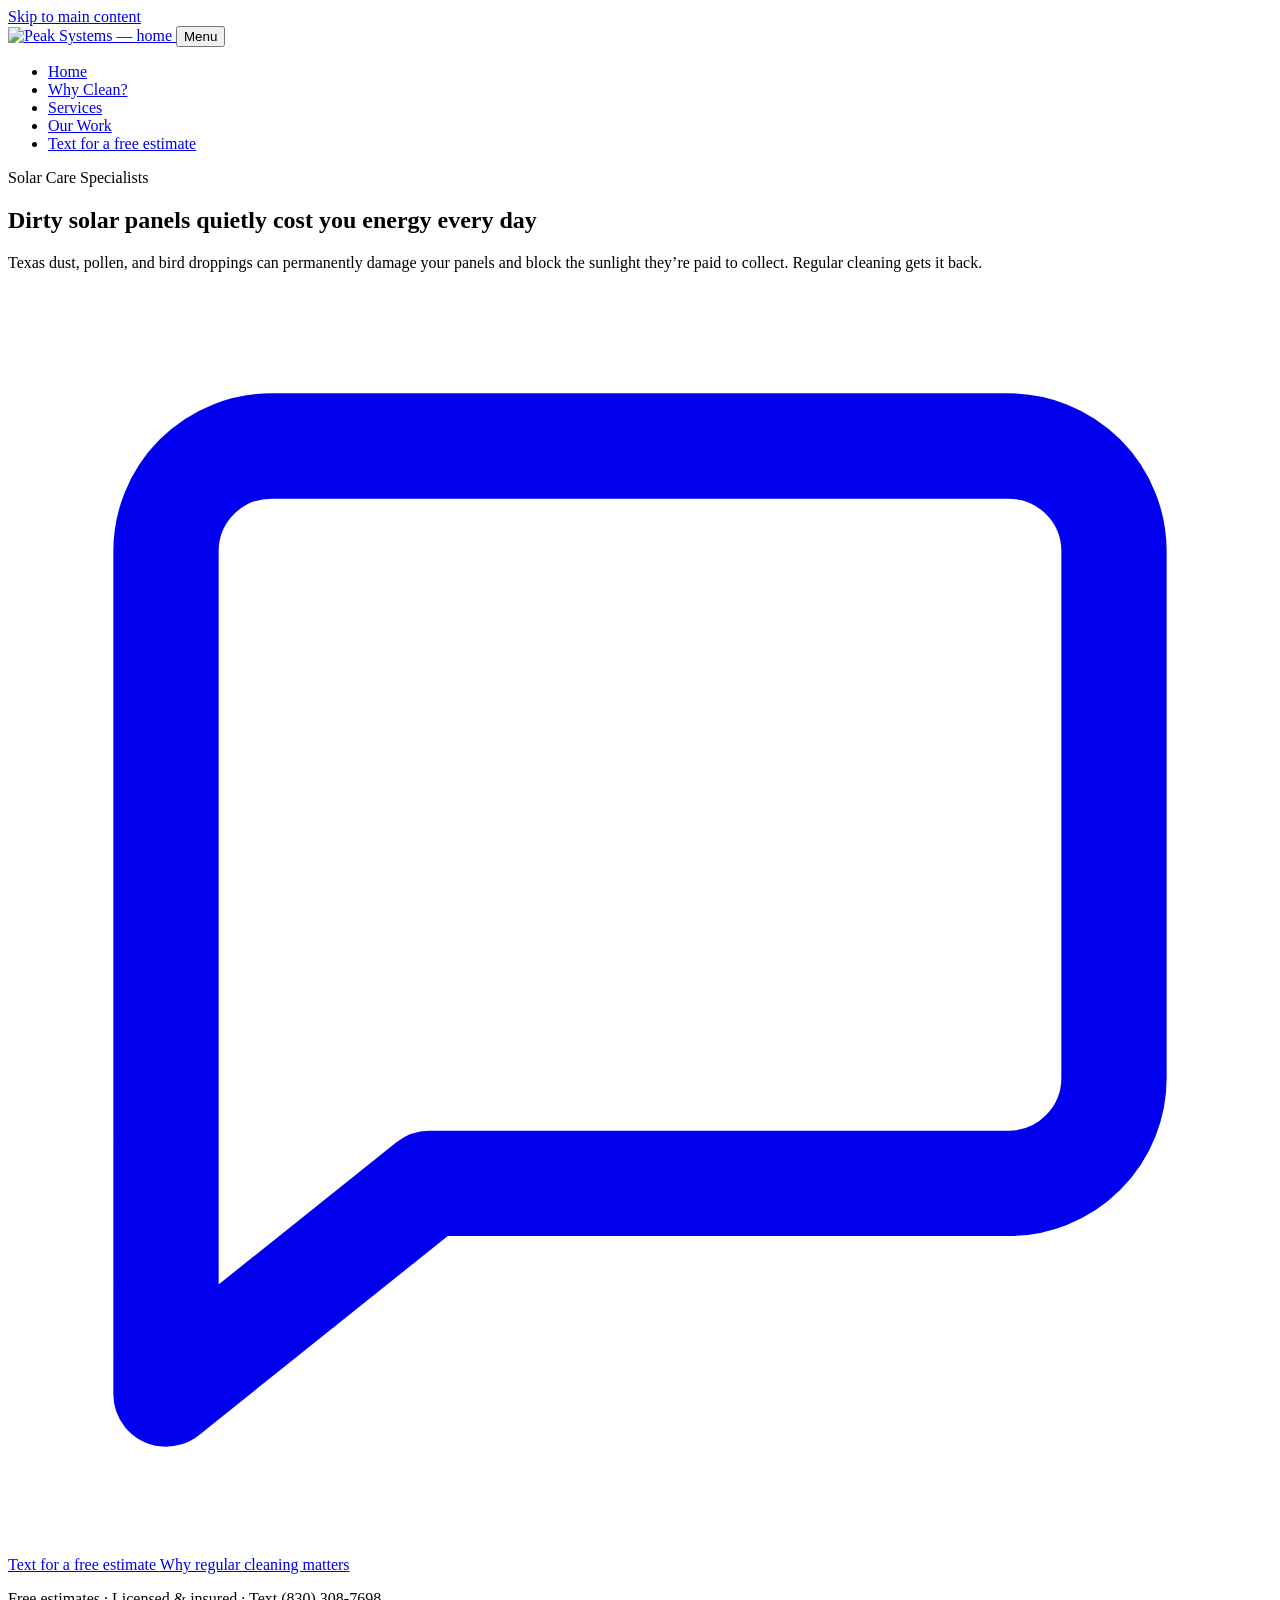
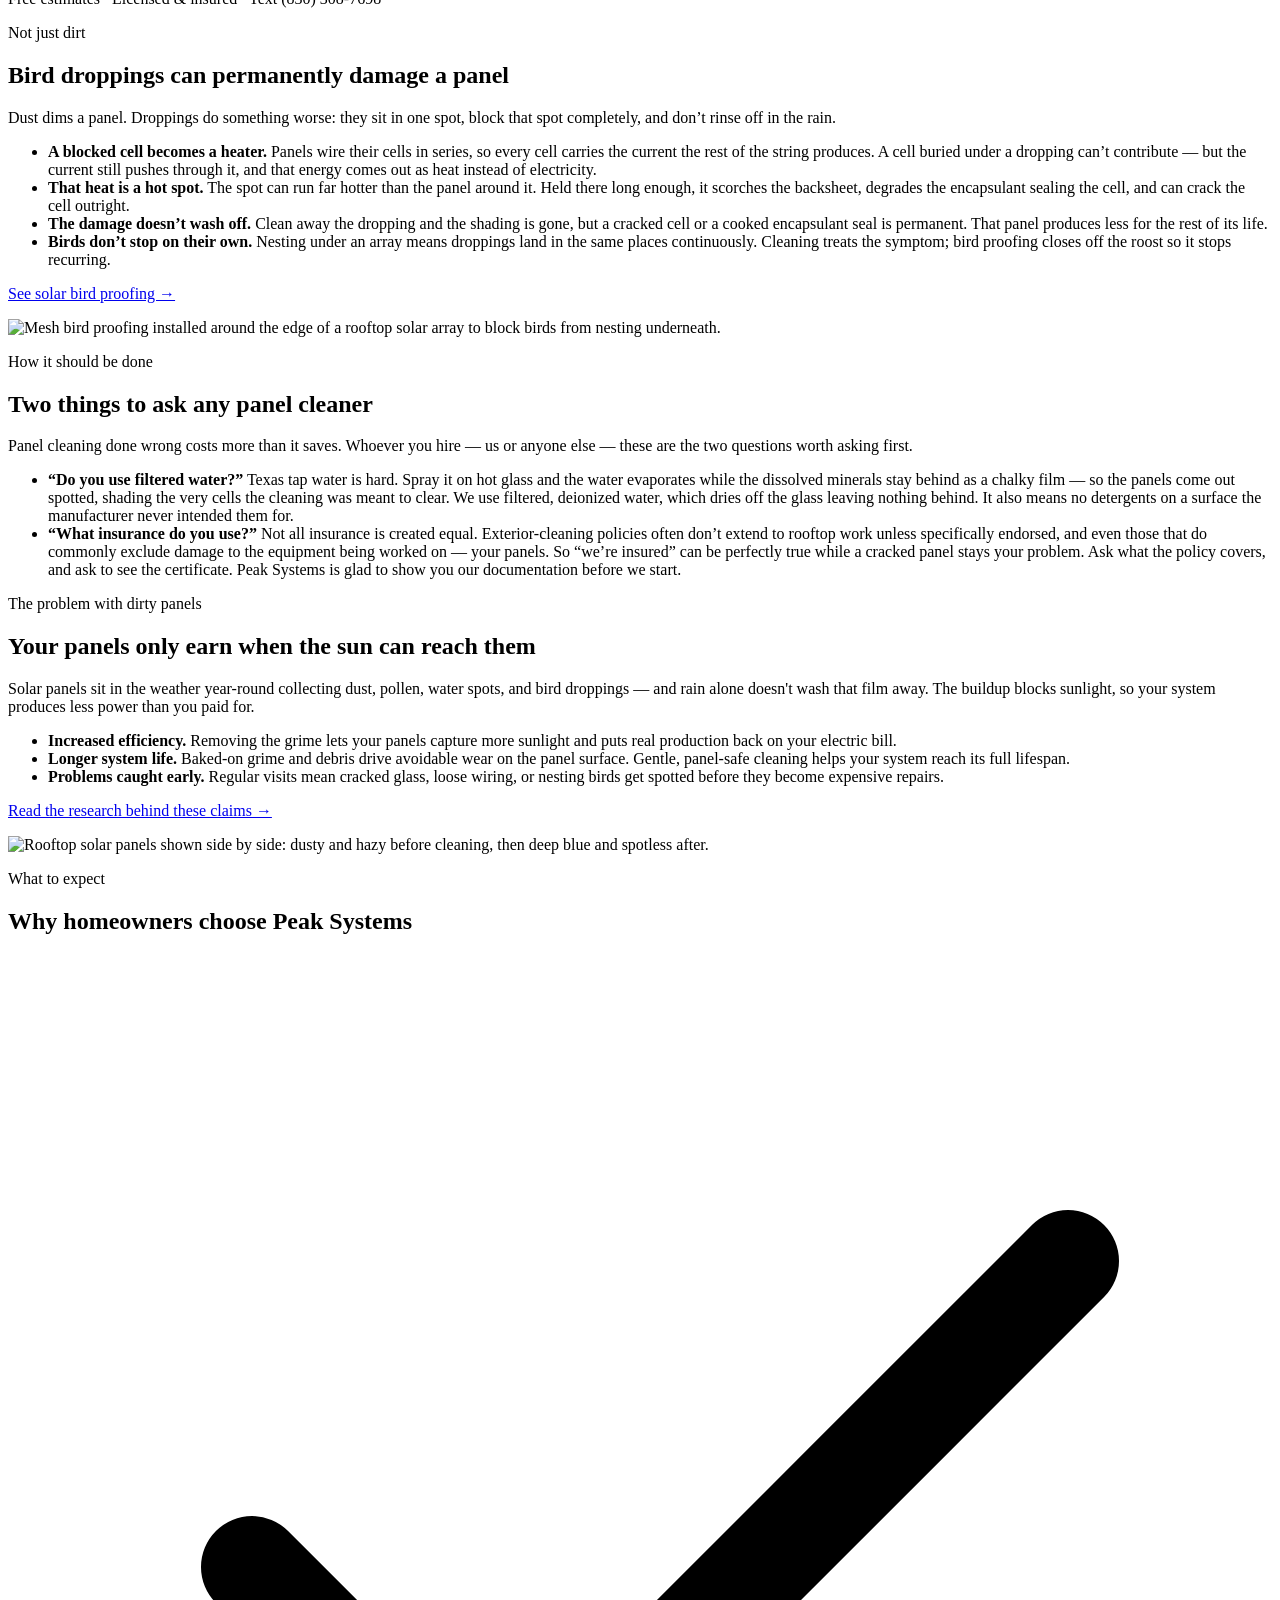
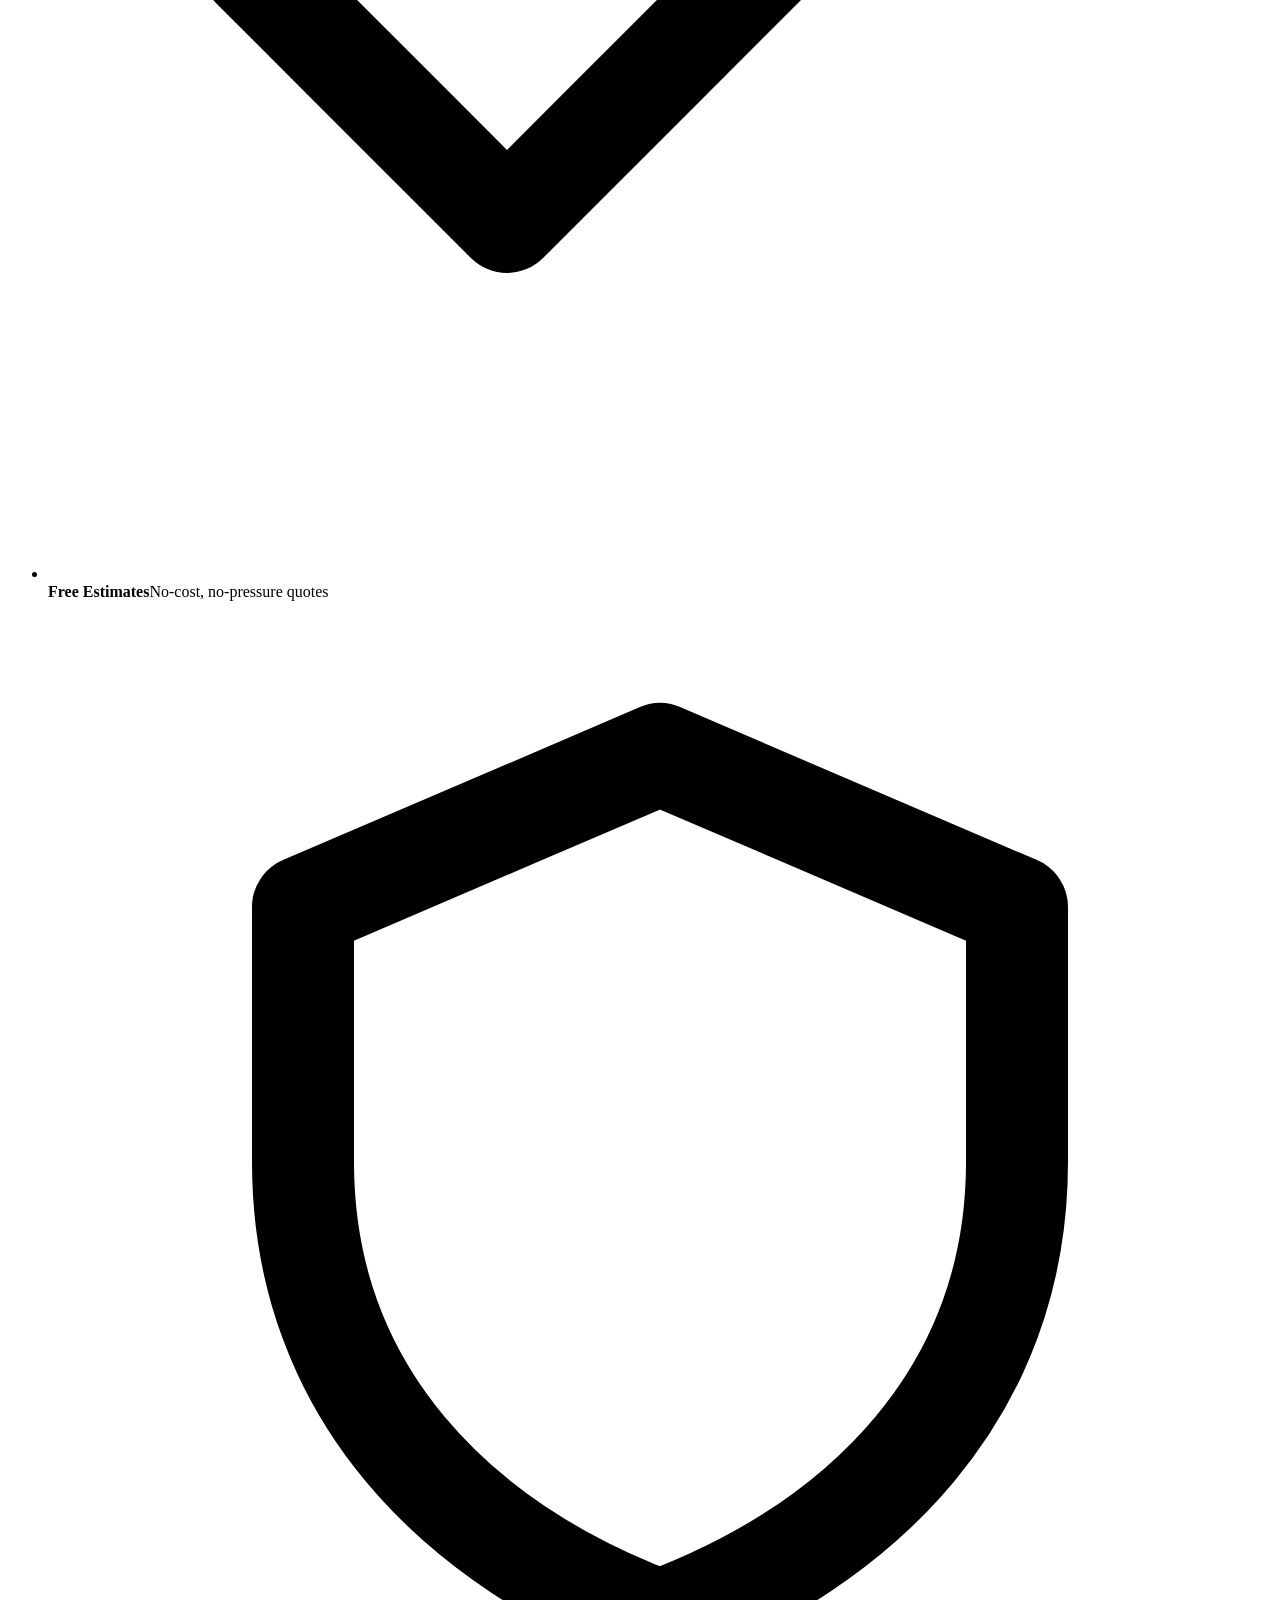
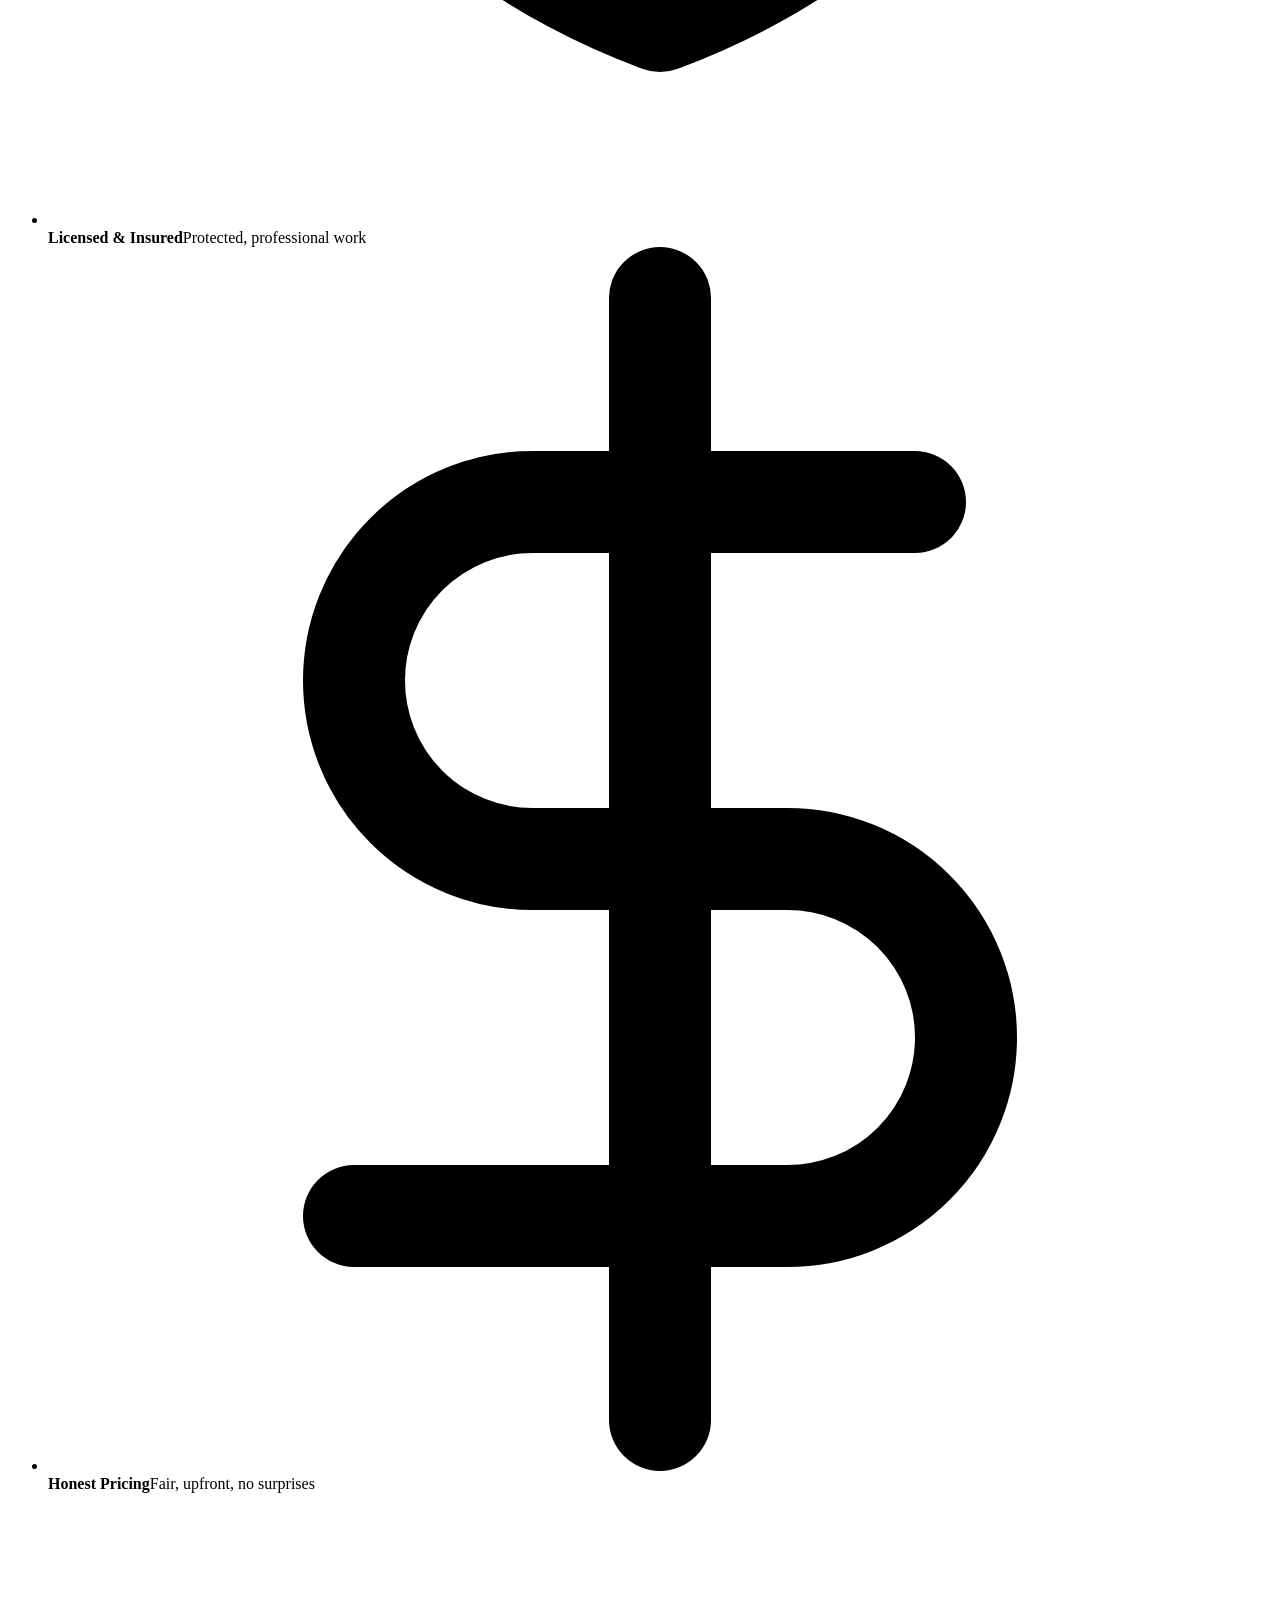
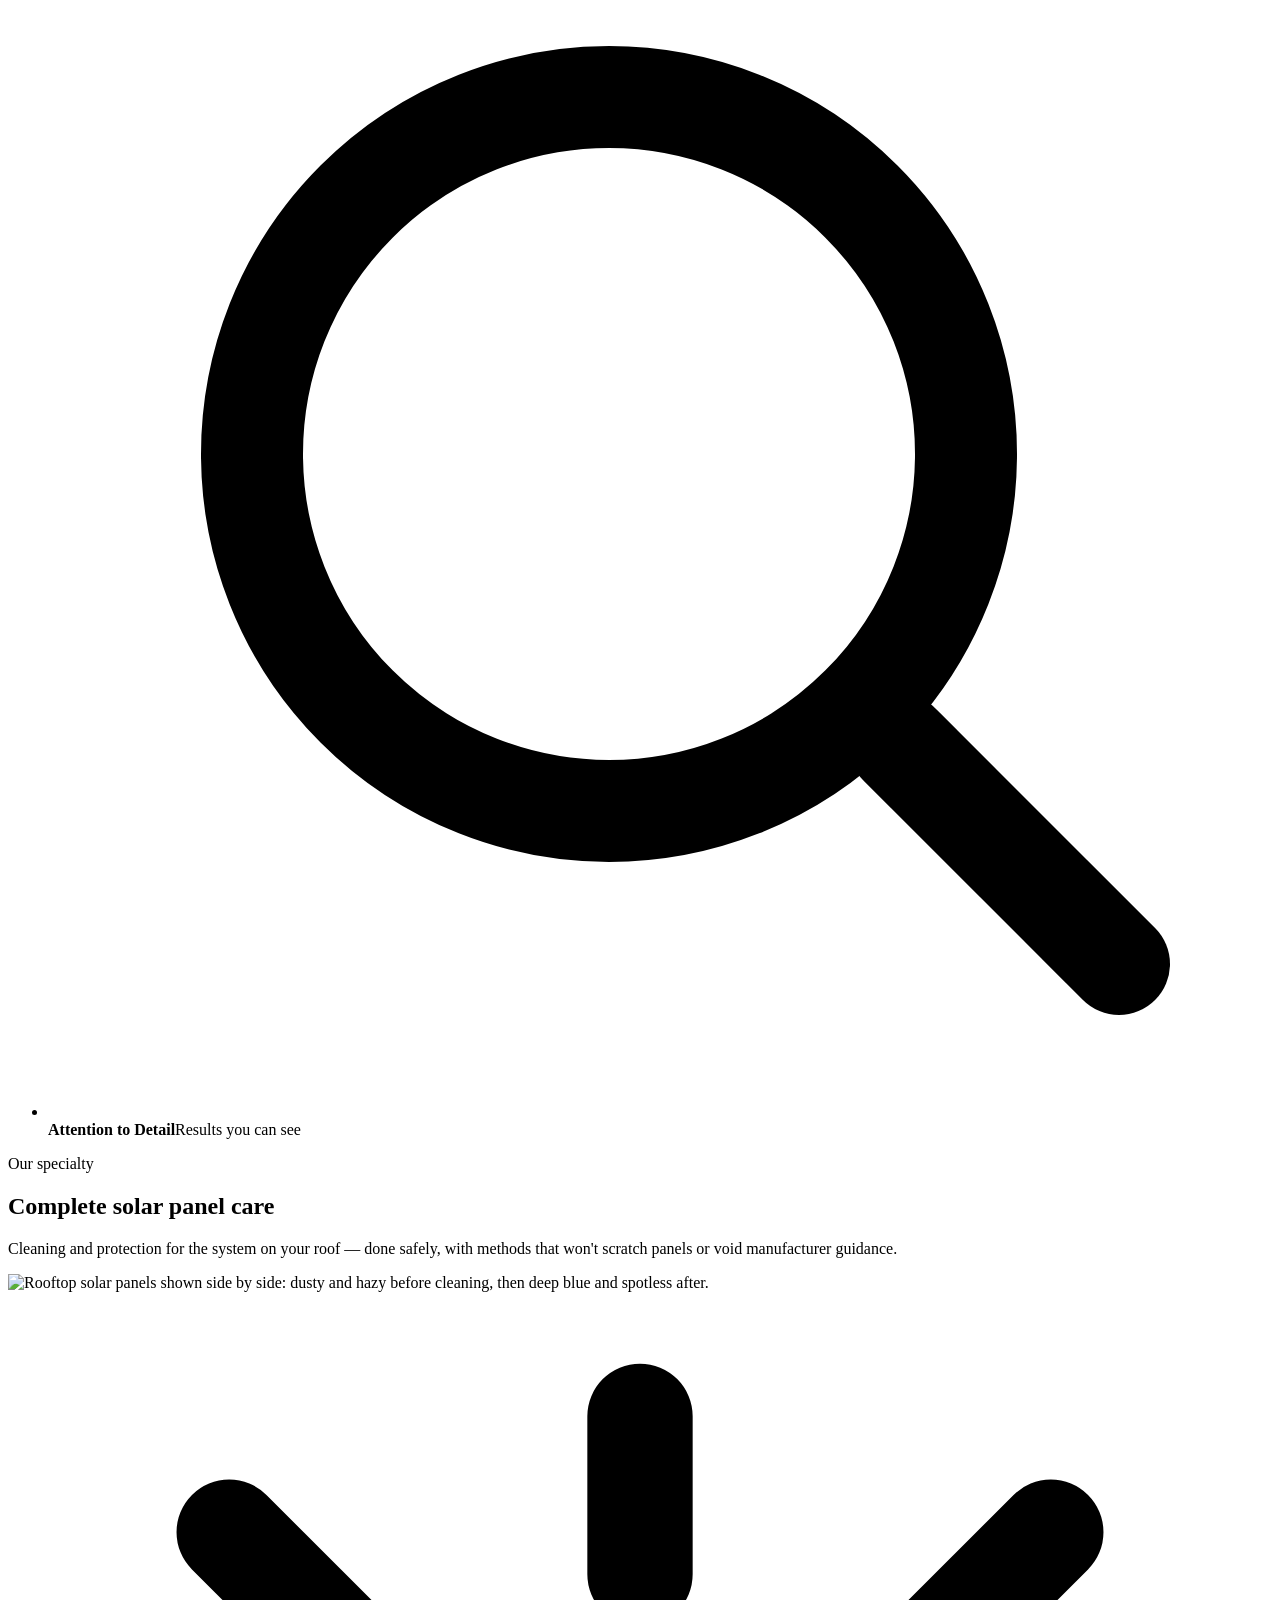
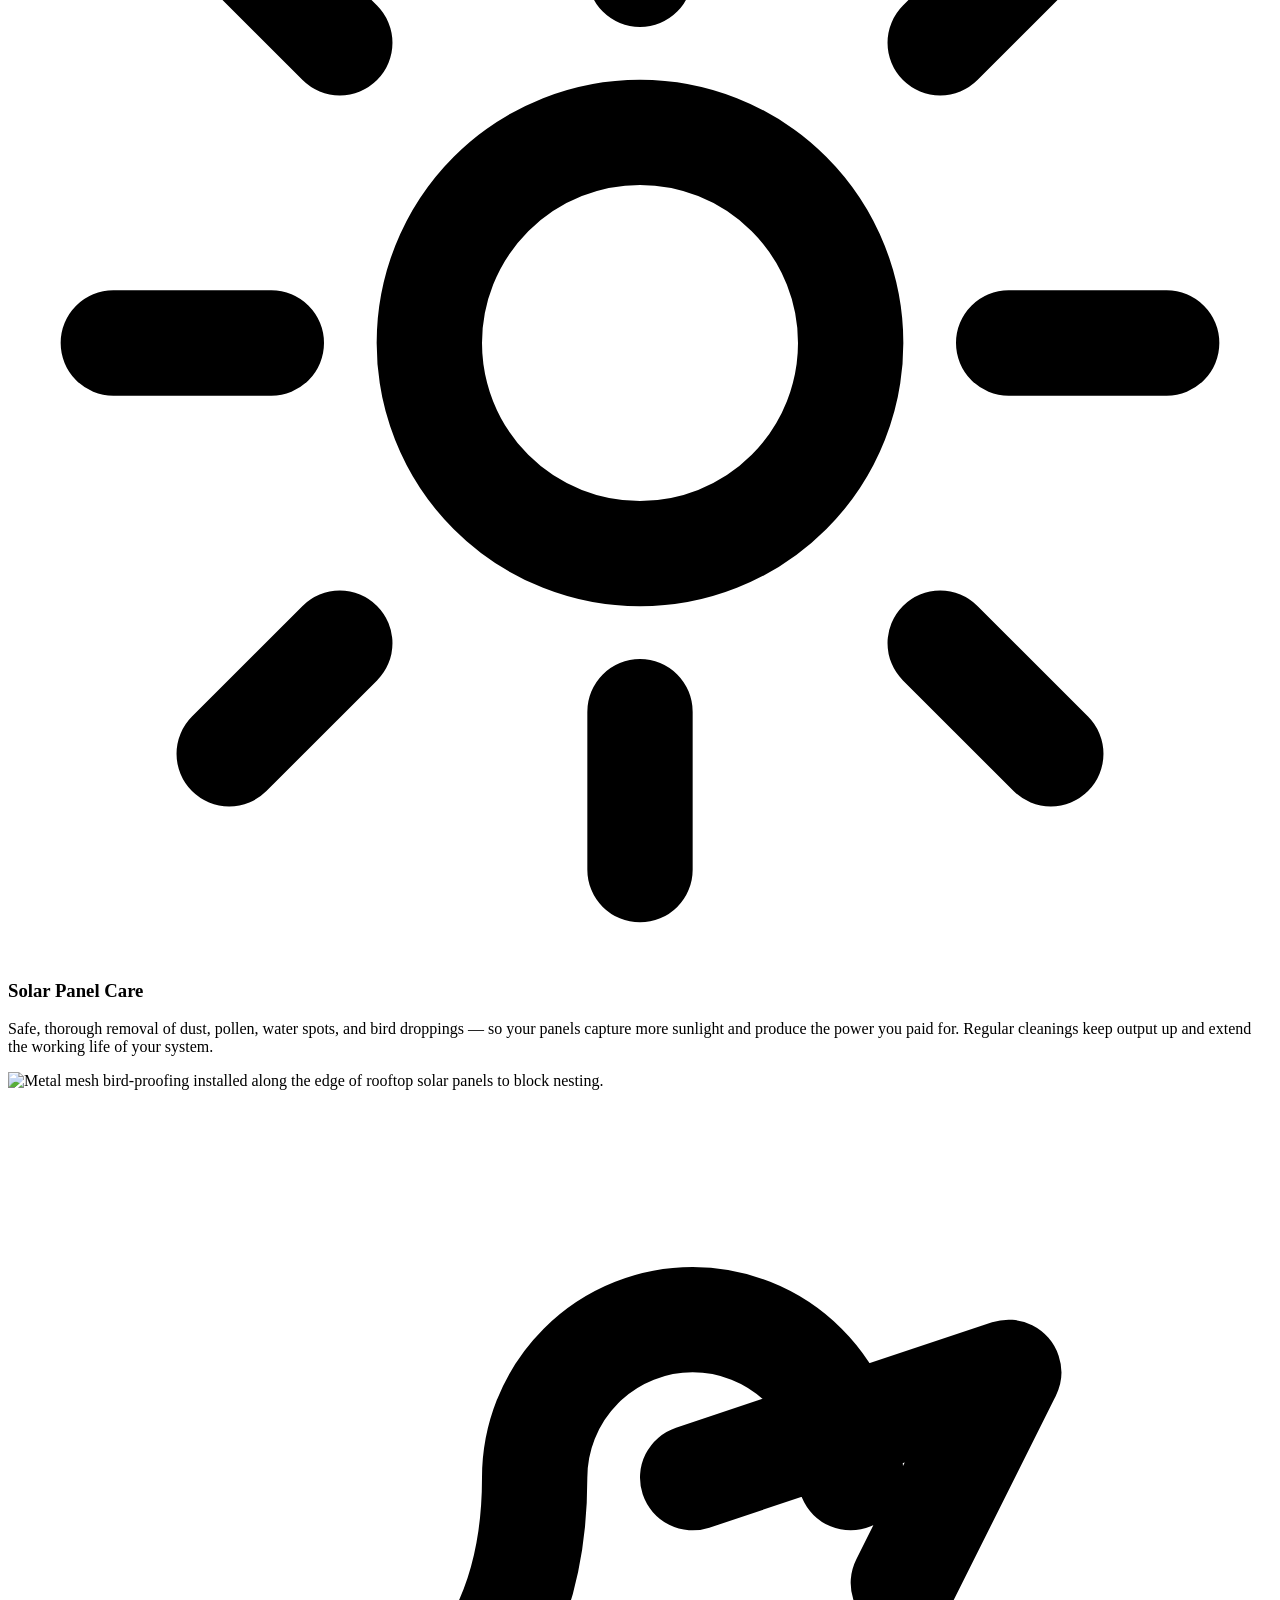
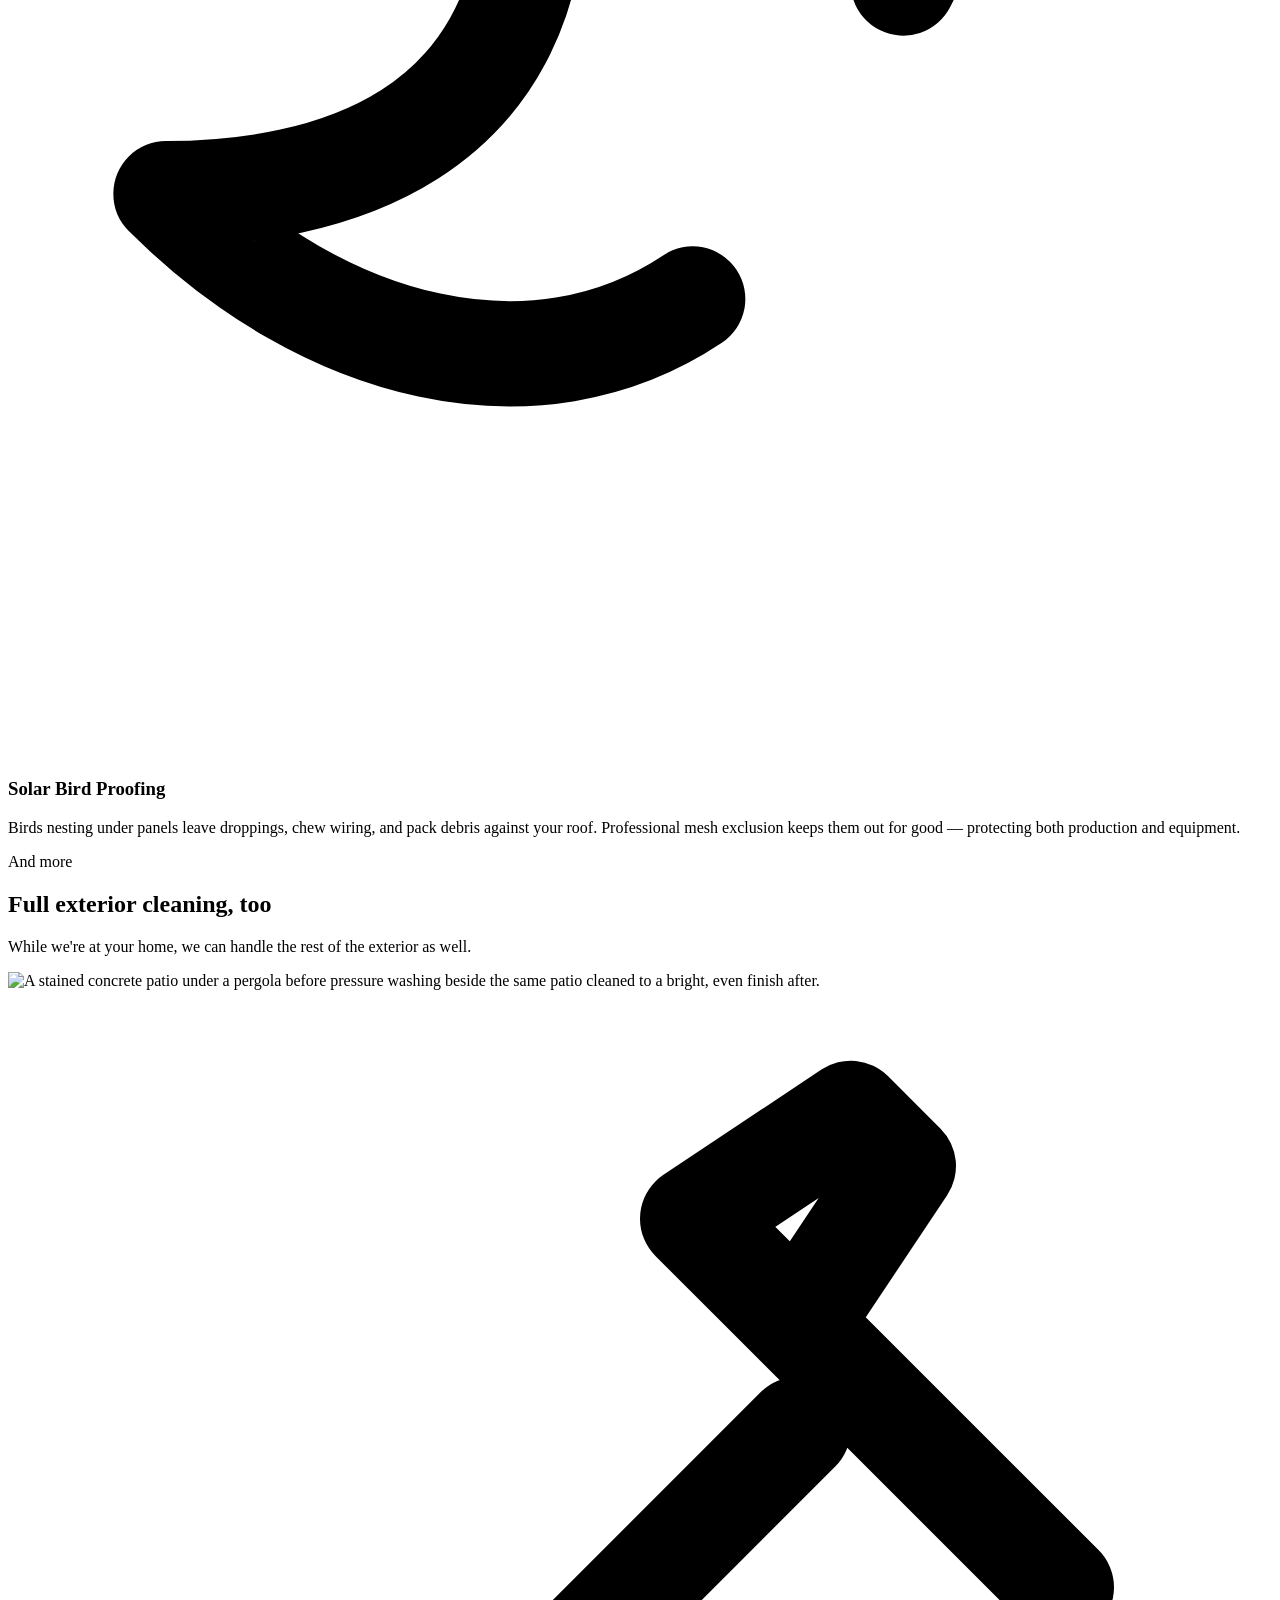
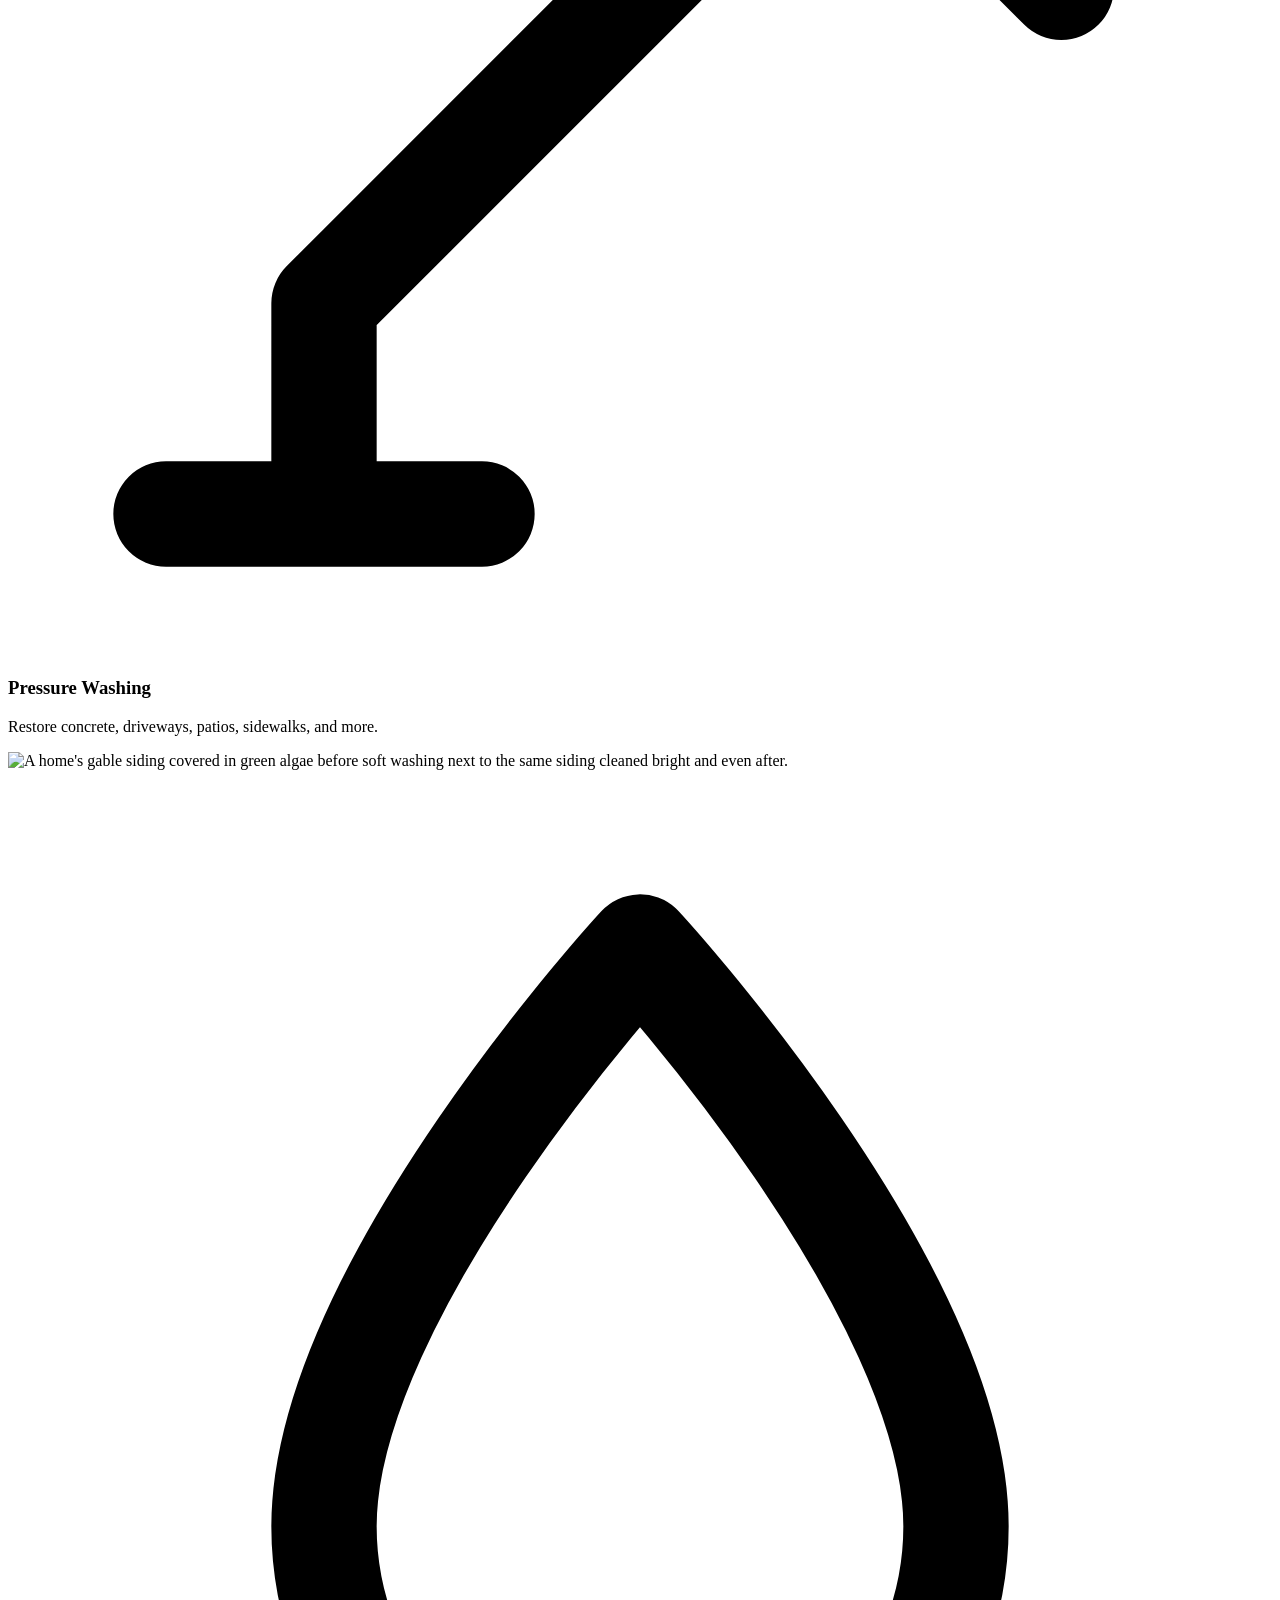
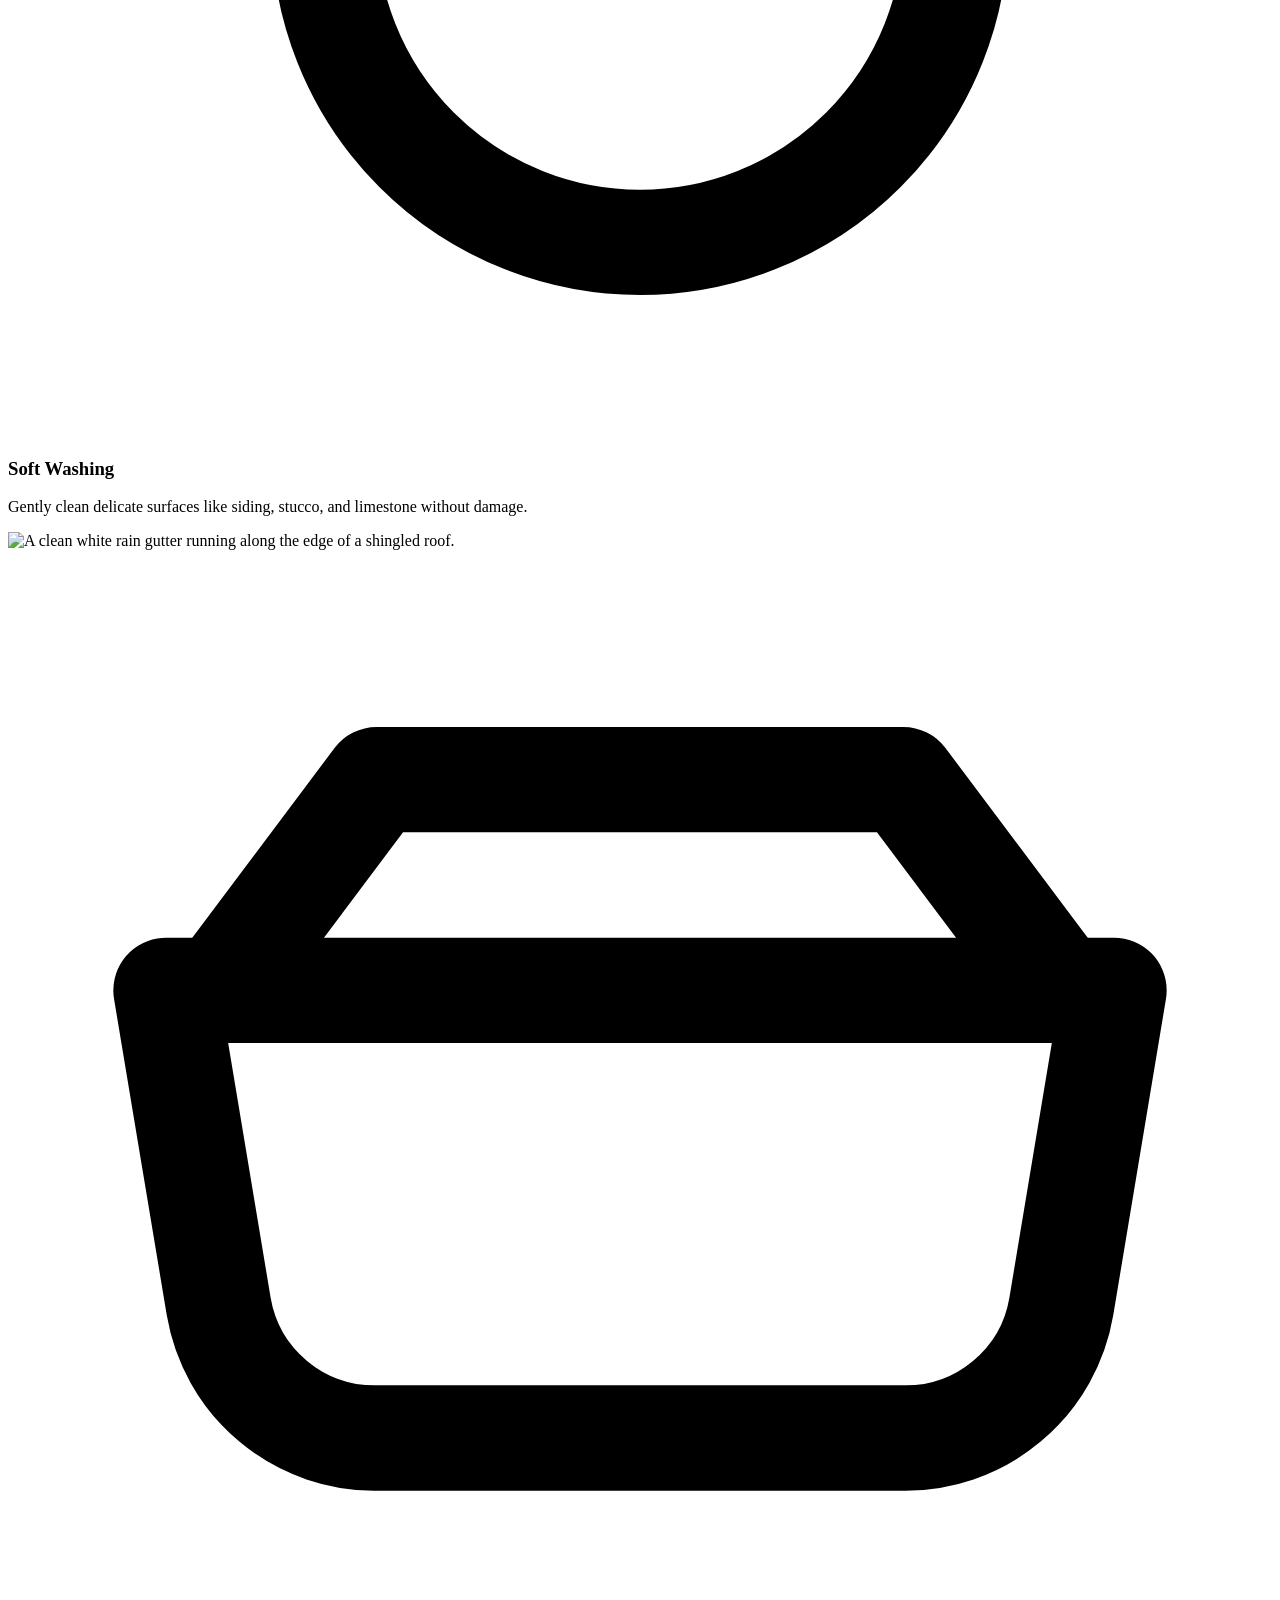
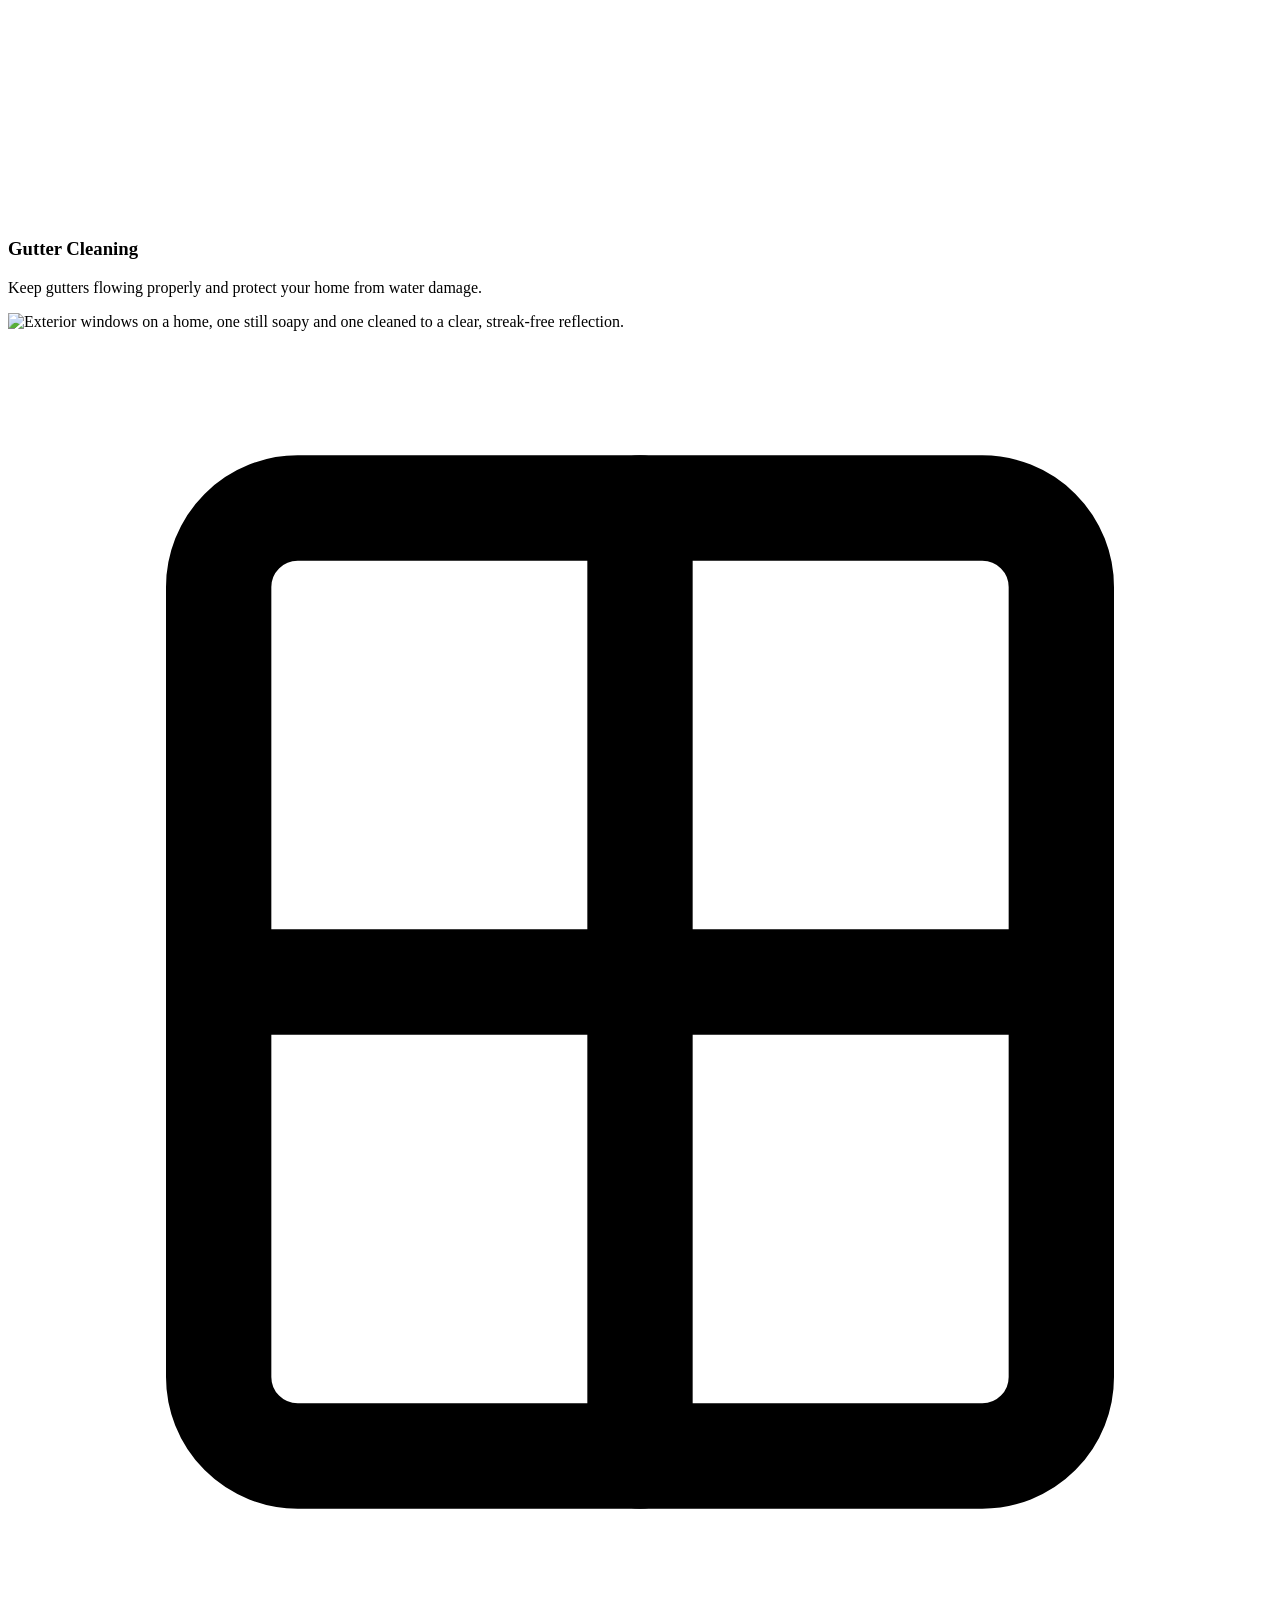
==== site/index.html @ c3fd81f8 "Soften the insurance close to an offer of documentation" ====
<!DOCTYPE html>
<html lang="en">
<head>
  <meta charset="utf-8">
  <meta name="viewport" content="width=device-width, initial-scale=1">
  <title>Peak Systems | Solar Panel Cleaning in New Braunfels, TX</title>
  <meta name="description" content="Professional solar panel cleaning in New Braunfels, TX. Regular cleaning restores lost energy production and helps your system last longer. Solar bird proofing, pressure washing, and full exterior cleaning also available. Free estimates — licensed and insured.">
  <link rel="canonical" href="https://peaksystemstx.com/">

  <!-- Social sharing preview -->
  <meta property="og:type" content="website">
  <meta property="og:title" content="Peak Systems | Solar Panel Cleaning in New Braunfels, TX">
  <meta property="og:description" content="Solar panel cleaning that restores lost energy production and protects your system — plus pressure washing and full exterior cleaning. Free estimates — licensed and insured.">
  <meta property="og:url" content="https://peaksystemstx.com/">
  <meta property="og:image" content="https://peaksystemstx.com/images/og-cover.jpg">
  <meta name="twitter:card" content="summary_large_image">

  <link rel="icon" href="/favicon.svg" type="image/svg+xml">
  <link rel="apple-touch-icon" href="/favicon.svg">
  <meta name="theme-color" content="#0f2c52">

  <link rel="stylesheet" href="/css/styles.css">

  <!-- Tells Google this is a local business (helps you show up in local search) -->
  <script type="application/ld+json">
  {
    "@context": "https://schema.org",
    "@type": "HomeAndConstructionBusiness",
    "name": "Peak Systems",
    "url": "https://peaksystemstx.com/",
    "image": "https://peaksystemstx.com/images/og-cover.jpg",
    "telephone": "+1-830-308-7698",
    "email": "PeakSystemsTX@gmail.com",
    "areaServed": "New Braunfels, TX and surrounding communities",
    "address": { "@type": "PostalAddress", "addressLocality": "New Braunfels", "addressRegion": "TX", "addressCountry": "US" },
    "description": "Locally owned solar panel cleaning specialists. Solar panel cleaning and solar bird proofing, plus pressure washing, soft washing, gutter cleaning, and window cleaning.",
    "makesOffer": [
      { "@type": "Offer", "itemOffered": { "@type": "Service", "name": "Solar Panel Cleaning" } },
      { "@type": "Offer", "itemOffered": { "@type": "Service", "name": "Solar Bird Proofing" } },
      { "@type": "Offer", "itemOffered": { "@type": "Service", "name": "Pressure Washing" } },
      { "@type": "Offer", "itemOffered": { "@type": "Service", "name": "Soft Washing" } },
      { "@type": "Offer", "itemOffered": { "@type": "Service", "name": "Gutter Cleaning" } },
      { "@type": "Offer", "itemOffered": { "@type": "Service", "name": "Window Cleaning" } }
    ]
  }
  </script>
</head>
<body>
  <a class="skip-link" href="#main">Skip to main content</a>

  <header class="site-header">
    <div class="container nav">
      <a class="brand-logo" href="/">
        <img class="logo-img" src="/images/peak-logo-horizontal.webp" width="1180" height="234" alt="Peak Systems — home">
      </a>

      <button type="button" class="nav-toggle" aria-expanded="false" aria-controls="primary-nav">
        <span class="bars" aria-hidden="true"><span></span></span>
        <span class="label">Menu</span>
      </button>

      <ul class="nav-links" id="primary-nav">
        <li><a href="/" aria-current="page">Home</a></li>
        <li><a href="/why-clean.html">Why Clean?</a></li>
        <li><a href="/services.html">Services</a></li>
        <li><a href="/work.html">Our Work</a></li>
        <li class="nav-cta"><a class="btn btn--primary" href="sms:+18303087698">Text for a free estimate</a></li>
      </ul>
    </div>
  </header>

  <main id="main">

    <!-- Hero -->
    <section class="hero">
      <div class="container hero-inner">
        <p class="eyebrow eyebrow--light">Solar Care Specialists</p>
        <h1>Dirty solar panels quietly cost you energy every day</h1>
        <p>Texas dust, pollen, and bird droppings can permanently damage your panels and block the sunlight they&rsquo;re paid to collect. Regular cleaning gets it back.</p>
        <div class="btn-row">
          <a class="btn btn--primary btn--lg" href="sms:+18303087698">
            <svg class="ico" viewBox="0 0 24 24" fill="none" stroke="currentColor" stroke-width="2" aria-hidden="true"><path d="M21 15a2 2 0 0 1-2 2H8l-5 4V5a2 2 0 0 1 2-2h14a2 2 0 0 1 2 2z" stroke-linecap="round" stroke-linejoin="round"/></svg>
            Text for a free estimate
          </a>
          <a class="btn btn--on-dark btn--lg" href="#why-clean">Why regular cleaning matters</a>
        </div>
        <p class="fineprint">Free estimates · Licensed &amp; insured<span class="sep"> · </span><span class="tel-line">Text (830) 308-7698</span></p>
      </div>
    </section>

    <!-- Bird droppings and hot spots -->
    <section class="section">
      <div class="container">
        <div class="contact-grid">
          <div class="stack measure">
            <p class="eyebrow">Not just dirt</p>
            <h2>Bird droppings can permanently damage a panel</h2>
            <p class="lead">Dust dims a panel. Droppings do something worse: they sit in one spot, block that spot completely, and don&rsquo;t rinse off in the rain.</p>
            <ul class="reasons">
              <li><b>A blocked cell becomes a heater.</b> Panels wire their cells in series, so every cell carries the current the rest of the string produces. A cell buried under a dropping can&rsquo;t contribute &mdash; but the current still pushes through it, and that energy comes out as heat instead of electricity.</li>
              <li><b>That heat is a hot spot.</b> The spot can run far hotter than the panel around it. Held there long enough, it scorches the backsheet, degrades the encapsulant sealing the cell, and can crack the cell outright.</li>
              <li><b>The damage doesn&rsquo;t wash off.</b> Clean away the dropping and the shading is gone, but a cracked cell or a cooked encapsulant seal is permanent. That panel produces less for the rest of its life.</li>
              <li><b>Birds don&rsquo;t stop on their own.</b> Nesting under an array means droppings land in the same places continuously. Cleaning treats the symptom; bird proofing closes off the roost so it stops recurring.</li>
            </ul>
            <p class="mt-2"><a href="/services.html">See solar bird proofing &rarr;</a></p>
          </div>
          <div class="hide-sm">
            <img class="img-card" src="/images/solar-bird-proofing.webp" width="1320" height="975" loading="lazy"
                 alt="Mesh bird proofing installed around the edge of a rooftop solar array to block birds from nesting underneath.">
          </div>
        </div>
      </div>
    </section>

    <!-- How it should be done: filtered water and insurance -->
    <section class="section section--tint">
      <div class="container">
        <div class="section-head center">
          <p class="eyebrow">How it should be done</p>
          <h2>Two things to ask any panel cleaner</h2>
          <p class="lead measure">Panel cleaning done wrong costs more than it saves. Whoever you hire &mdash; us or anyone else &mdash; these are the two questions worth asking first.</p>
        </div>
        <div class="narrow">
          <ul class="reasons">
            <li><b>&ldquo;Do you use filtered water?&rdquo;</b> Texas tap water is hard. Spray it on hot glass and the water evaporates while the dissolved minerals stay behind as a chalky film &mdash; so the panels come out spotted, shading the very cells the cleaning was meant to clear. We use filtered, deionized water, which dries off the glass leaving nothing behind. It also means no detergents on a surface the manufacturer never intended them for.</li>
            <li><b>&ldquo;What insurance do you use?&rdquo;</b> Not all insurance is created equal. Exterior-cleaning policies often don&rsquo;t extend to rooftop work unless specifically endorsed, and even those that do commonly exclude damage to the equipment being worked on &mdash; your panels. So &ldquo;we&rsquo;re insured&rdquo; can be perfectly true while a cracked panel stays your problem. Ask what the policy covers, and ask to see the certificate. Peak Systems is glad to show you our documentation before we start.</li>
          </ul>
        </div>
      </div>
    </section>

    <!-- Why regular solar cleaning matters -->
    <section class="section" id="why-clean">
      <div class="container">
        <div class="contact-grid">
          <div class="stack measure">
            <p class="eyebrow">The problem with dirty panels</p>
            <h2>Your panels only earn when the sun can reach them</h2>
            <p class="lead">Solar panels sit in the weather year-round collecting dust, pollen, water spots, and bird droppings — and rain alone doesn't wash that film away. The buildup blocks sunlight, so your system produces less power than you paid for.</p>
            <ul class="reasons">
              <li><b>Increased efficiency.</b> Removing the grime lets your panels capture more sunlight and puts real production back on your electric bill.</li>
              <li><b>Longer system life.</b> Baked-on grime and debris drive avoidable wear on the panel surface. Gentle, panel-safe cleaning helps your system reach its full lifespan.</li>
              <li><b>Problems caught early.</b> Regular visits mean cracked glass, loose wiring, or nesting birds get spotted before they become expensive repairs.</li>
            </ul>
            <p class="mt-2"><a href="/why-clean.html">Read the research behind these claims &rarr;</a></p>
          </div>
          <div class="hide-sm">
            <img class="img-card" src="/images/solar-panel-cleaning.webp" width="1600" height="908" loading="lazy"
                 alt="Rooftop solar panels shown side by side: dusty and hazy before cleaning, then deep blue and spotless after.">
          </div>
        </div>
      </div>
    </section>

    <!-- Why choose us -->
    <section class="section section--tint">
      <div class="container">
        <div class="section-head center">
          <p class="eyebrow">What to expect</p>
          <h2>Why homeowners choose Peak Systems</h2>
        </div>
        <ul class="badges">
          <li class="badge">
            <svg class="ico" viewBox="0 0 24 24" fill="none" stroke="currentColor" stroke-width="2" aria-hidden="true"><path d="M20 6 9 17l-5-5" stroke-linecap="round" stroke-linejoin="round"/></svg>
            <span><b>Free Estimates</b><span>No-cost, no-pressure quotes</span></span>
          </li>
          <li class="badge">
            <svg class="ico" viewBox="0 0 24 24" fill="none" stroke="currentColor" stroke-width="2" aria-hidden="true"><path d="M12 3l7 3v5c0 4.5-3 7.5-7 9-4-1.5-7-4.5-7-9V6z" stroke-linecap="round" stroke-linejoin="round"/></svg>
            <span><b>Licensed &amp; Insured</b><span>Protected, professional work</span></span>
          </li>
          <li class="badge">
            <svg class="ico" viewBox="0 0 24 24" fill="none" stroke="currentColor" stroke-width="2" aria-hidden="true"><path d="M12 1v22M17 5H9.5a3.5 3.5 0 0 0 0 7h5a3.5 3.5 0 0 1 0 7H6" stroke-linecap="round" stroke-linejoin="round"/></svg>
            <span><b>Honest Pricing</b><span>Fair, upfront, no surprises</span></span>
          </li>
          <li class="badge">
            <svg class="ico" viewBox="0 0 24 24" fill="none" stroke="currentColor" stroke-width="2" aria-hidden="true"><circle cx="11" cy="11" r="7" stroke-linecap="round"/><path d="m21 21-4.3-4.3" stroke-linecap="round"/></svg>
            <span><b>Attention to Detail</b><span>Results you can see</span></span>
          </li>
        </ul>
      </div>
    </section>

    <!-- Services -->
    <section class="section">
      <div class="container">
        <div class="section-head center">
          <p class="eyebrow">Our specialty</p>
          <h2>Complete solar panel care</h2>
          <p class="lead measure">Cleaning and protection for the system on your roof — done safely, with methods that won't scratch panels or void manufacturer guidance.</p>
        </div>

        <div class="grid grid--2">
          <article class="card">
            <img src="/images/solar-panel-cleaning.webp" width="1600" height="908" loading="lazy" alt="Rooftop solar panels shown side by side: dusty and hazy before cleaning, then deep blue and spotless after.">
            <div class="card-body">
              <h3><svg class="ico" viewBox="0 0 24 24" fill="none" stroke="currentColor" stroke-width="2" aria-hidden="true"><path d="M12 2v3M12 19v3M4.2 4.2l2.1 2.1M17.7 17.7l2.1 2.1M2 12h3M19 12h3M4.2 19.8l2.1-2.1M17.7 6.3l2.1-2.1" stroke-linecap="round"/><circle cx="12" cy="12" r="4"/></svg>Solar Panel Care</h3>
              <p>Safe, thorough removal of dust, pollen, water spots, and bird droppings — so your panels capture more sunlight and produce the power you paid for. Regular cleanings keep output up and extend the working life of your system.</p>
            </div>
          </article>

          <article class="card">
            <img src="/images/solar-bird-proofing.webp" width="1320" height="975" loading="lazy" alt="Metal mesh bird-proofing installed along the edge of rooftop solar panels to block nesting.">
            <div class="card-body">
              <h3><svg class="ico" viewBox="0 0 24 24" fill="none" stroke="currentColor" stroke-width="2" aria-hidden="true"><path d="M16 7a3 3 0 1 0-6 0c0 5-4 6-7 6 3 3 7 4 10 2M13 7l6-2-2 4" stroke-linecap="round" stroke-linejoin="round"/></svg>Solar Bird Proofing</h3>
              <p>Birds nesting under panels leave droppings, chew wiring, and pack debris against your roof. Professional mesh exclusion keeps them out for good — protecting both production and equipment.</p>
            </div>
          </article>
        </div>

        <div class="section-head center mt-2">
          <p class="eyebrow">And more</p>
          <h2>Full exterior cleaning, too</h2>
          <p class="lead measure">While we're at your home, we can handle the rest of the exterior as well.</p>
        </div>

        <div class="grid">
          <article class="card">
            <img src="/images/pressure-washing-patio.webp" width="1470" height="1070" loading="lazy" alt="A stained concrete patio under a pergola before pressure washing beside the same patio cleaned to a bright, even finish after.">
            <div class="card-body">
              <h3><svg class="ico" viewBox="0 0 24 24" fill="none" stroke="currentColor" stroke-width="2" aria-hidden="true"><path d="M3 21h6M6 21v-4M6 17l9-9M13 4l7 7M15 6l-2-2 3-2 1 1z" stroke-linecap="round" stroke-linejoin="round"/></svg>Pressure Washing</h3>
              <p>Restore concrete, driveways, patios, sidewalks, and more.</p>
            </div>
          </article>

          <article class="card">
            <img src="/images/soft-washing-siding.webp" width="1320" height="865" loading="lazy" alt="A home's gable siding covered in green algae before soft washing next to the same siding cleaned bright and even after.">
            <div class="card-body">
              <h3><svg class="ico" viewBox="0 0 24 24" fill="none" stroke="currentColor" stroke-width="2" aria-hidden="true"><path d="M12 3s6 6.5 6 11a6 6 0 0 1-12 0c0-4.5 6-11 6-11z" stroke-linecap="round" stroke-linejoin="round"/></svg>Soft Washing</h3>
              <p>Gently clean delicate surfaces like siding, stucco, and limestone without damage.</p>
            </div>
          </article>

          <article class="card">
            <img src="/images/gutter-cleaning.webp" width="1320" height="970" loading="lazy" alt="A clean white rain gutter running along the edge of a shingled roof.">
            <div class="card-body">
              <h3><svg class="ico" viewBox="0 0 24 24" fill="none" stroke="currentColor" stroke-width="2" aria-hidden="true"><path d="M3 8h18l-1 6a3 3 0 0 1-3 2.5H7A3 3 0 0 1 4 14z" stroke-linecap="round" stroke-linejoin="round"/><path d="M4 8 7 4h10l3 4" stroke-linecap="round" stroke-linejoin="round"/></svg>Gutter Cleaning</h3>
              <p>Keep gutters flowing properly and protect your home from water damage.</p>
            </div>
          </article>

          <article class="card">
            <img src="/images/window-cleaning.webp" width="1320" height="974" loading="lazy" alt="Exterior windows on a home, one still soapy and one cleaned to a clear, streak-free reflection.">
            <div class="card-body">
              <h3><svg class="ico" viewBox="0 0 24 24" fill="none" stroke="currentColor" stroke-width="2" aria-hidden="true"><rect x="4" y="3" width="16" height="18" rx="1.5"/><path d="M12 3v18M4 12h16" stroke-linecap="round"/></svg>Window Cleaning</h3>
              <p>Crystal-clear windows for a brighter home.</p>
            </div>
          </article>
        </div>

        <div class="center mt-2">
          <a class="btn btn--ghost btn--lg" href="/services.html">Learn more about every service</a>
        </div>
      </div>
    </section>

    <!-- CTA band -->
    <section class="section section--brand cta-band">
      <div class="container">
        <h2>Get your free estimate</h2>
        <p>Tell us about your solar setup — or anything else that needs cleaning — and we'll get right back to you. The fastest way to reach us is a quick text.</p>
        <div class="btn-row center mt-lg">
          <a class="btn btn--on-dark btn--lg" href="sms:+18303087698">Text for your free estimate now</a>
          <a class="btn btn--on-dark btn--outline-light btn--lg" href="tel:+18303087698">Call (830) 308-7698</a>
        </div>
      </div>
    </section>

  </main>

  <footer class="site-footer">
    <div class="container">
      <div class="footer-grid">
        <div>
          <img class="footer-logo" src="/images/peak-logo.webp" width="852" height="578" alt="Peak Systems — Solar Care, Pressure Washing, Exterior Cleaning">
          <p class="footer-note">Locally owned exterior cleaning serving New Braunfels, Texas and the surrounding communities.</p>
        </div>
        <nav aria-label="Footer">
          <h2>Explore</h2>
          <ul class="footer-links">
            <li><a href="/">Home</a></li>
            <li><a href="/why-clean.html">Why Clean?</a></li>
            <li><a href="/about.html">About</a></li>
            <li><a href="/services.html">Services</a></li>
            <li><a href="/work.html">Our Work</a></li>
            <li><a href="/contact.html">Contact</a></li>
          </ul>
        </nav>
        <div>
          <h2>Get in touch</h2>
          <ul class="footer-links">
            <li><a href="sms:+18303087698">Text: (830) 308-7698</a></li>
            <li><a href="tel:+18303087698">Call: (830) 308-7698</a></li>
            <li><a href="mailto:PeakSystemsTX@gmail.com">PeakSystemsTX@gmail.com</a></li>
            <li>New Braunfels, TX</li>
          </ul>
        </div>
      </div>
      <div class="footer-bottom">
        <span>&copy; <span id="year">2026</span> Peak Systems. All rights reserved.</span>
        <span>Protect Your Home. Maximize Your Solar.</span>
      </div>
    </div>
  </footer>

  <script>document.getElementById("year").textContent = new Date().getFullYear();</script>
  <script src="/js/main.js" defer></script>
</body>
</html>
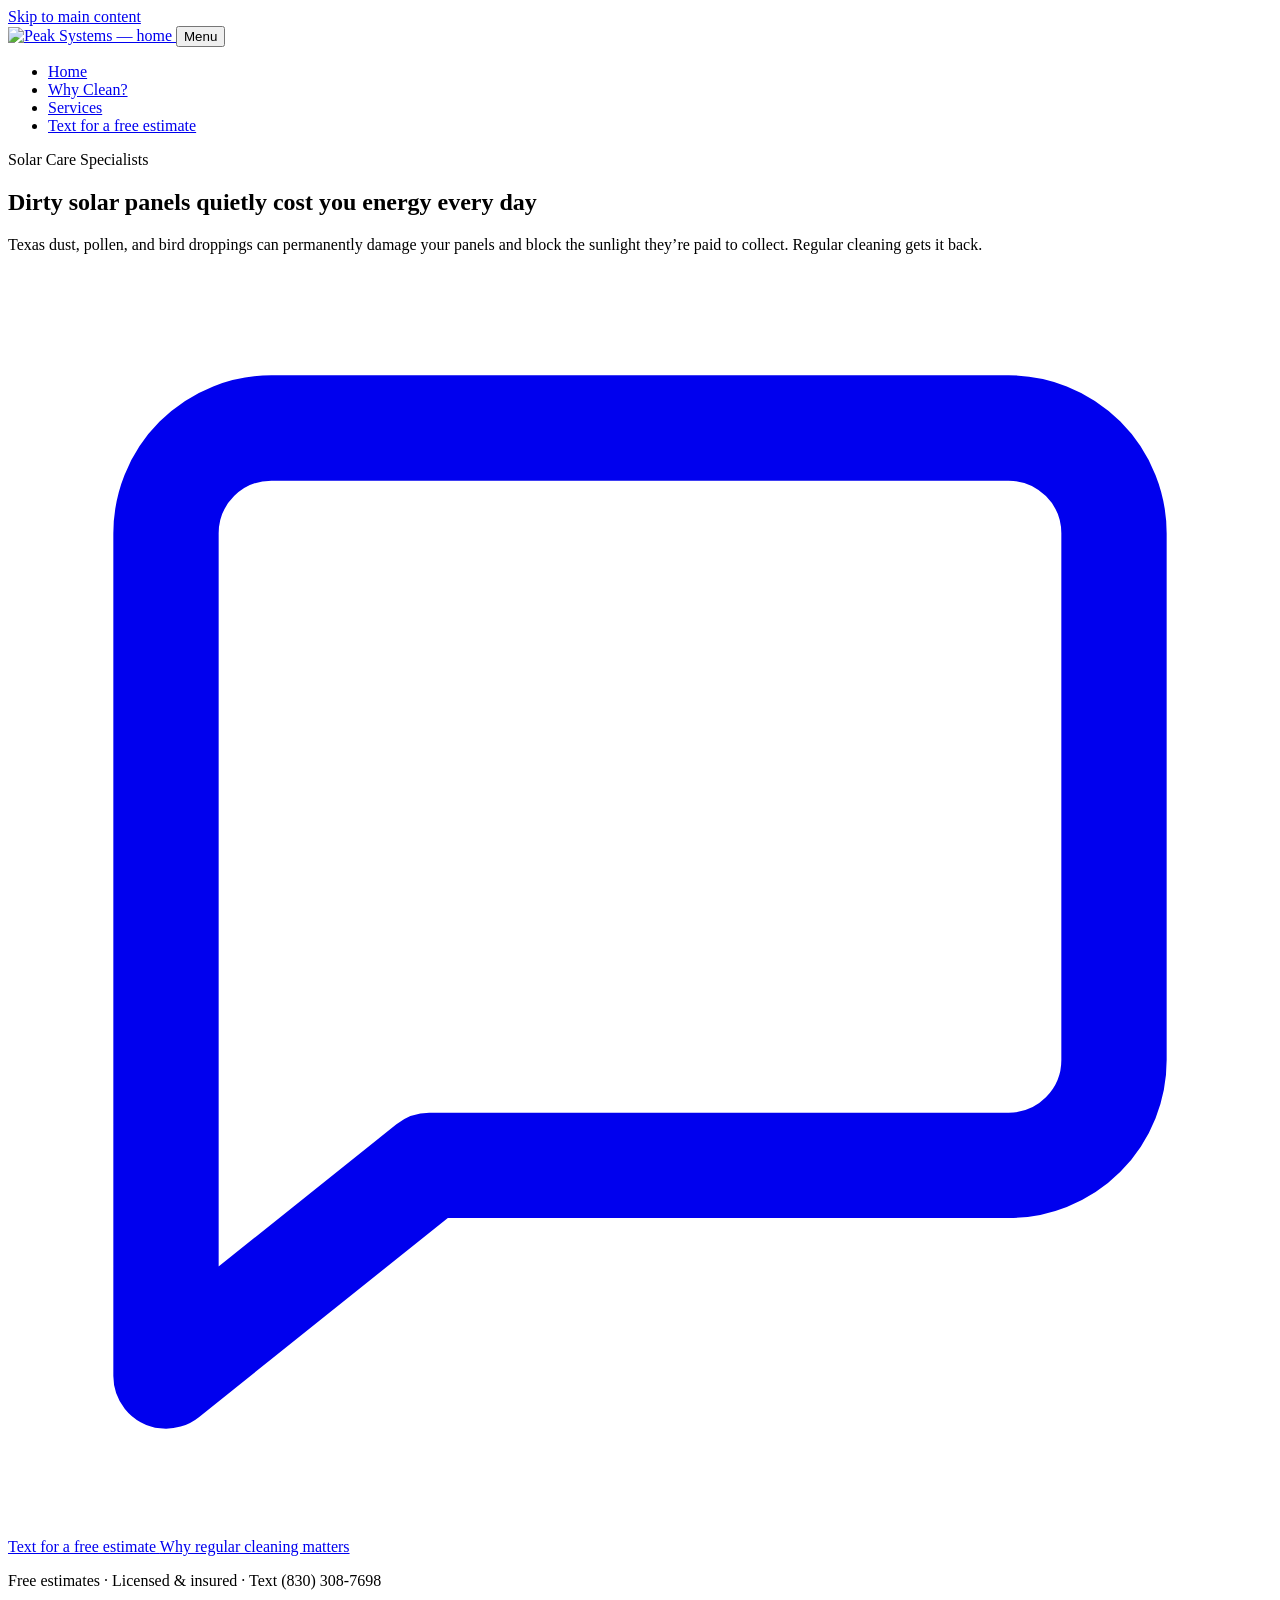
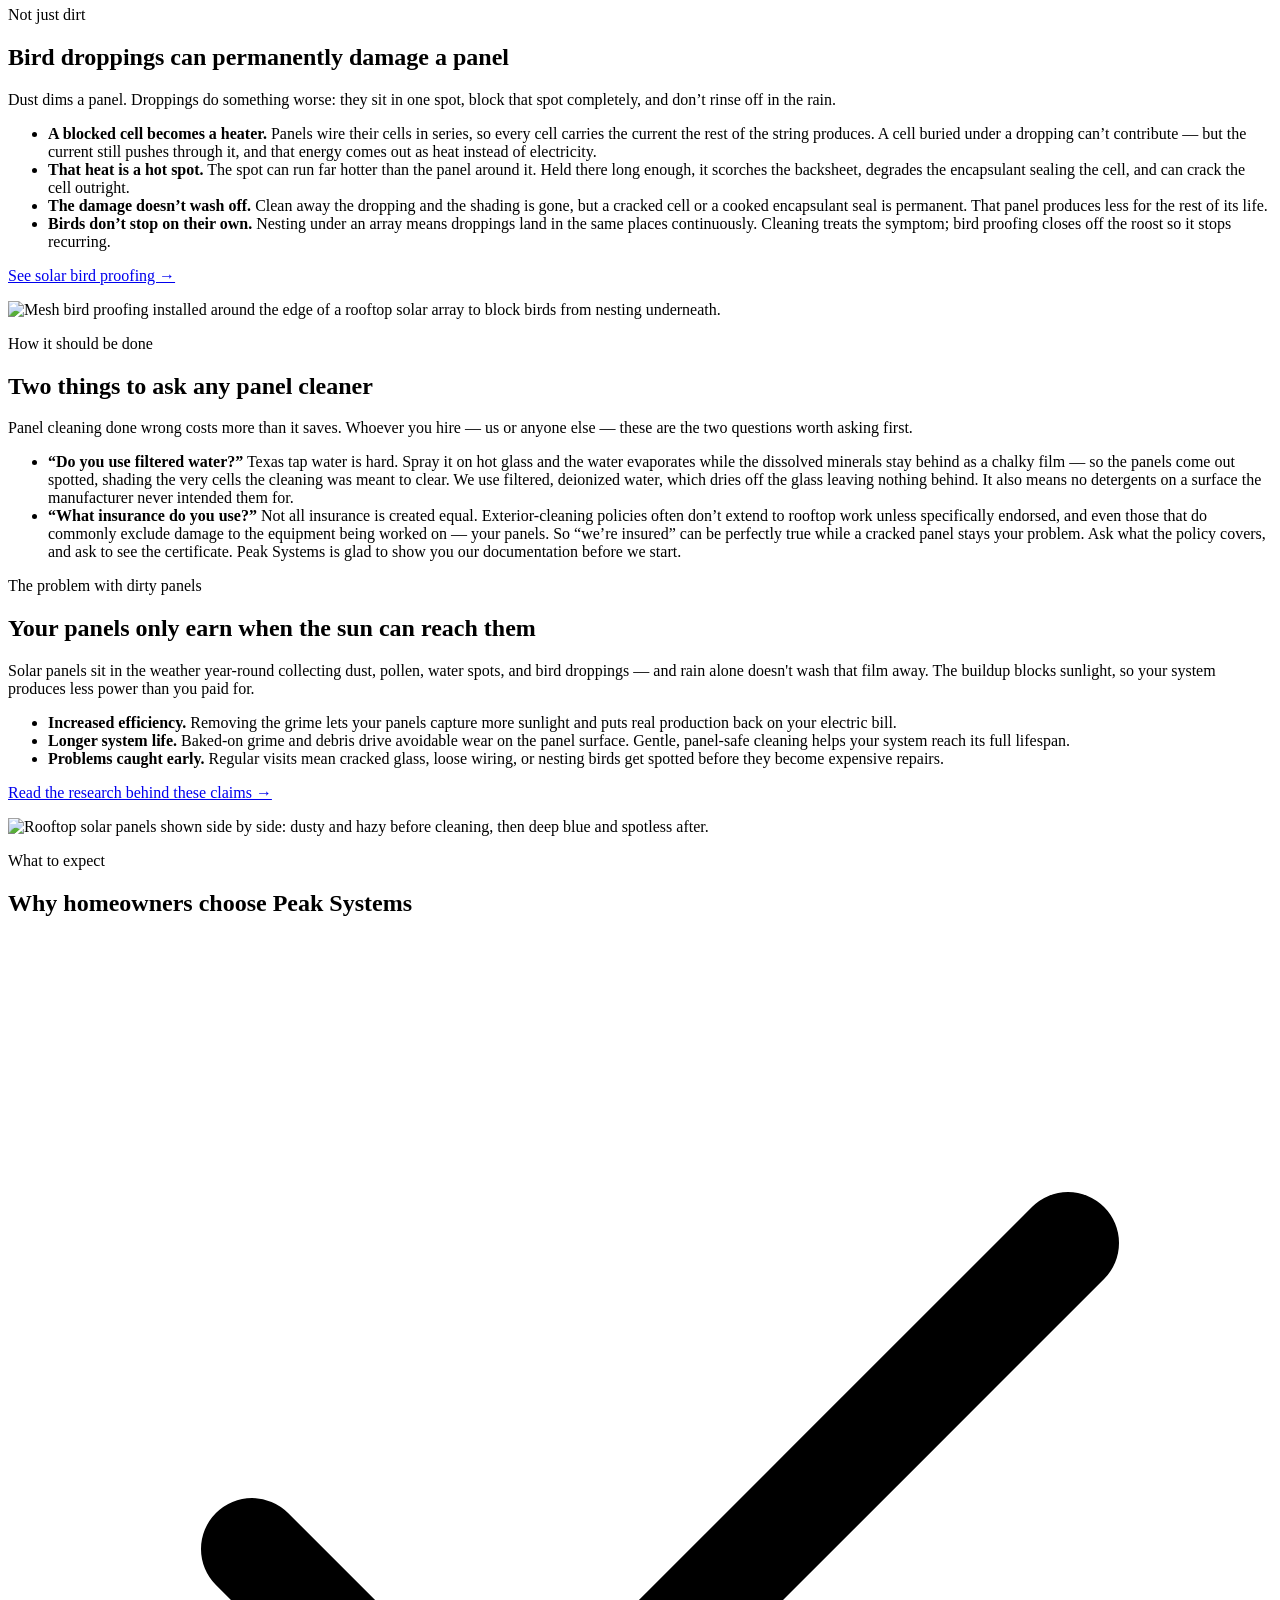
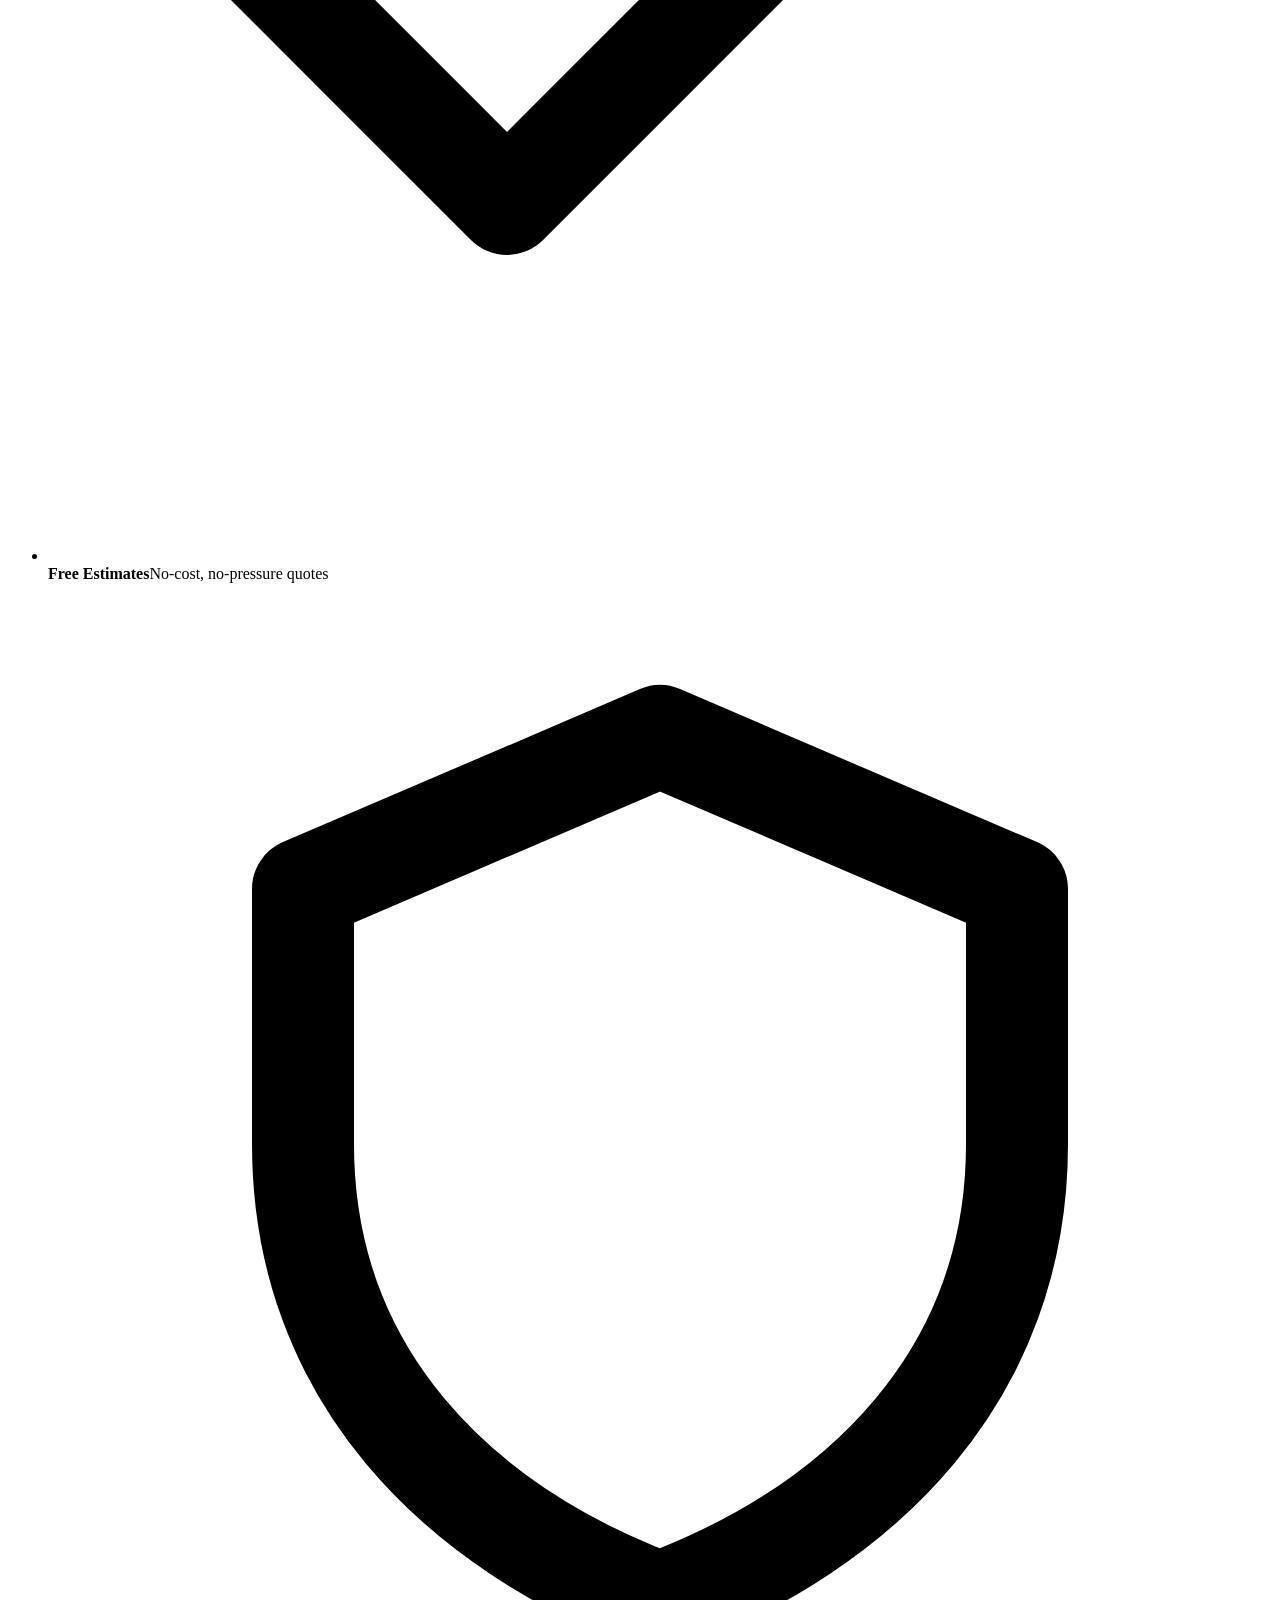
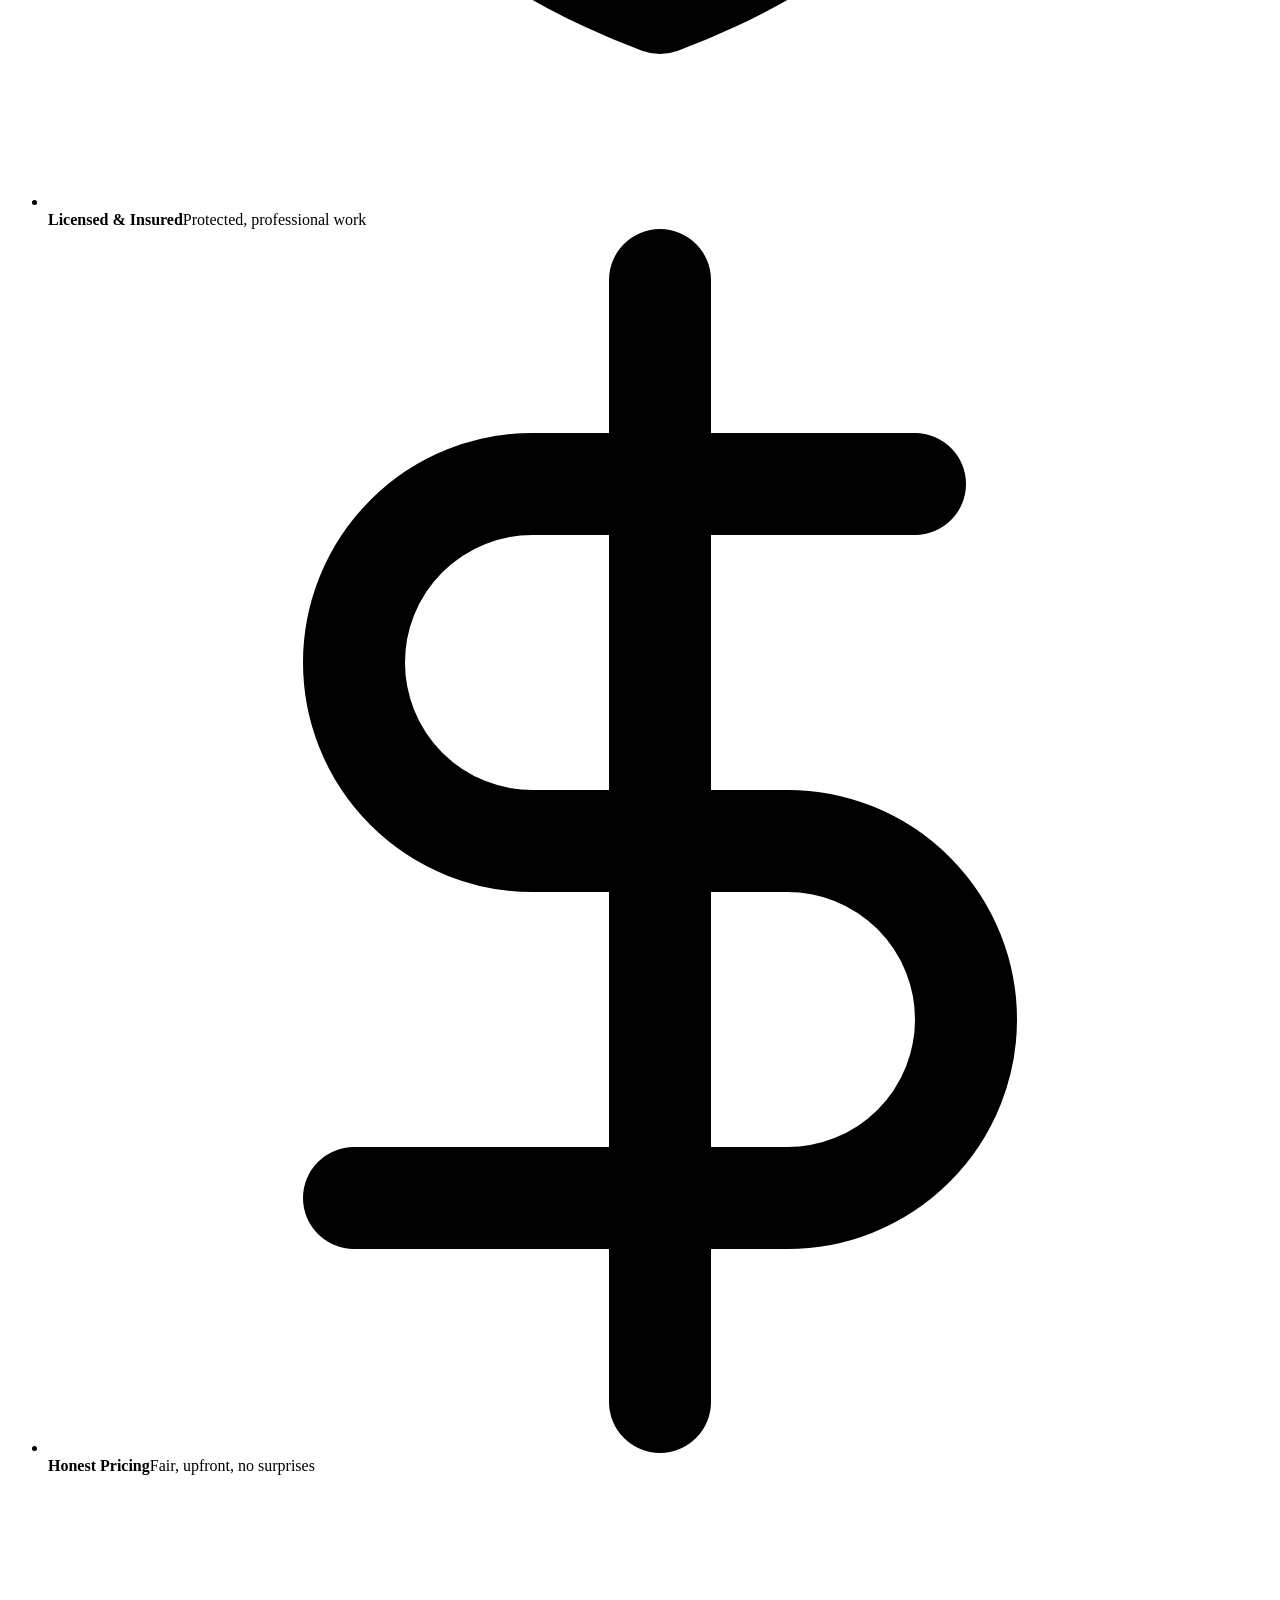
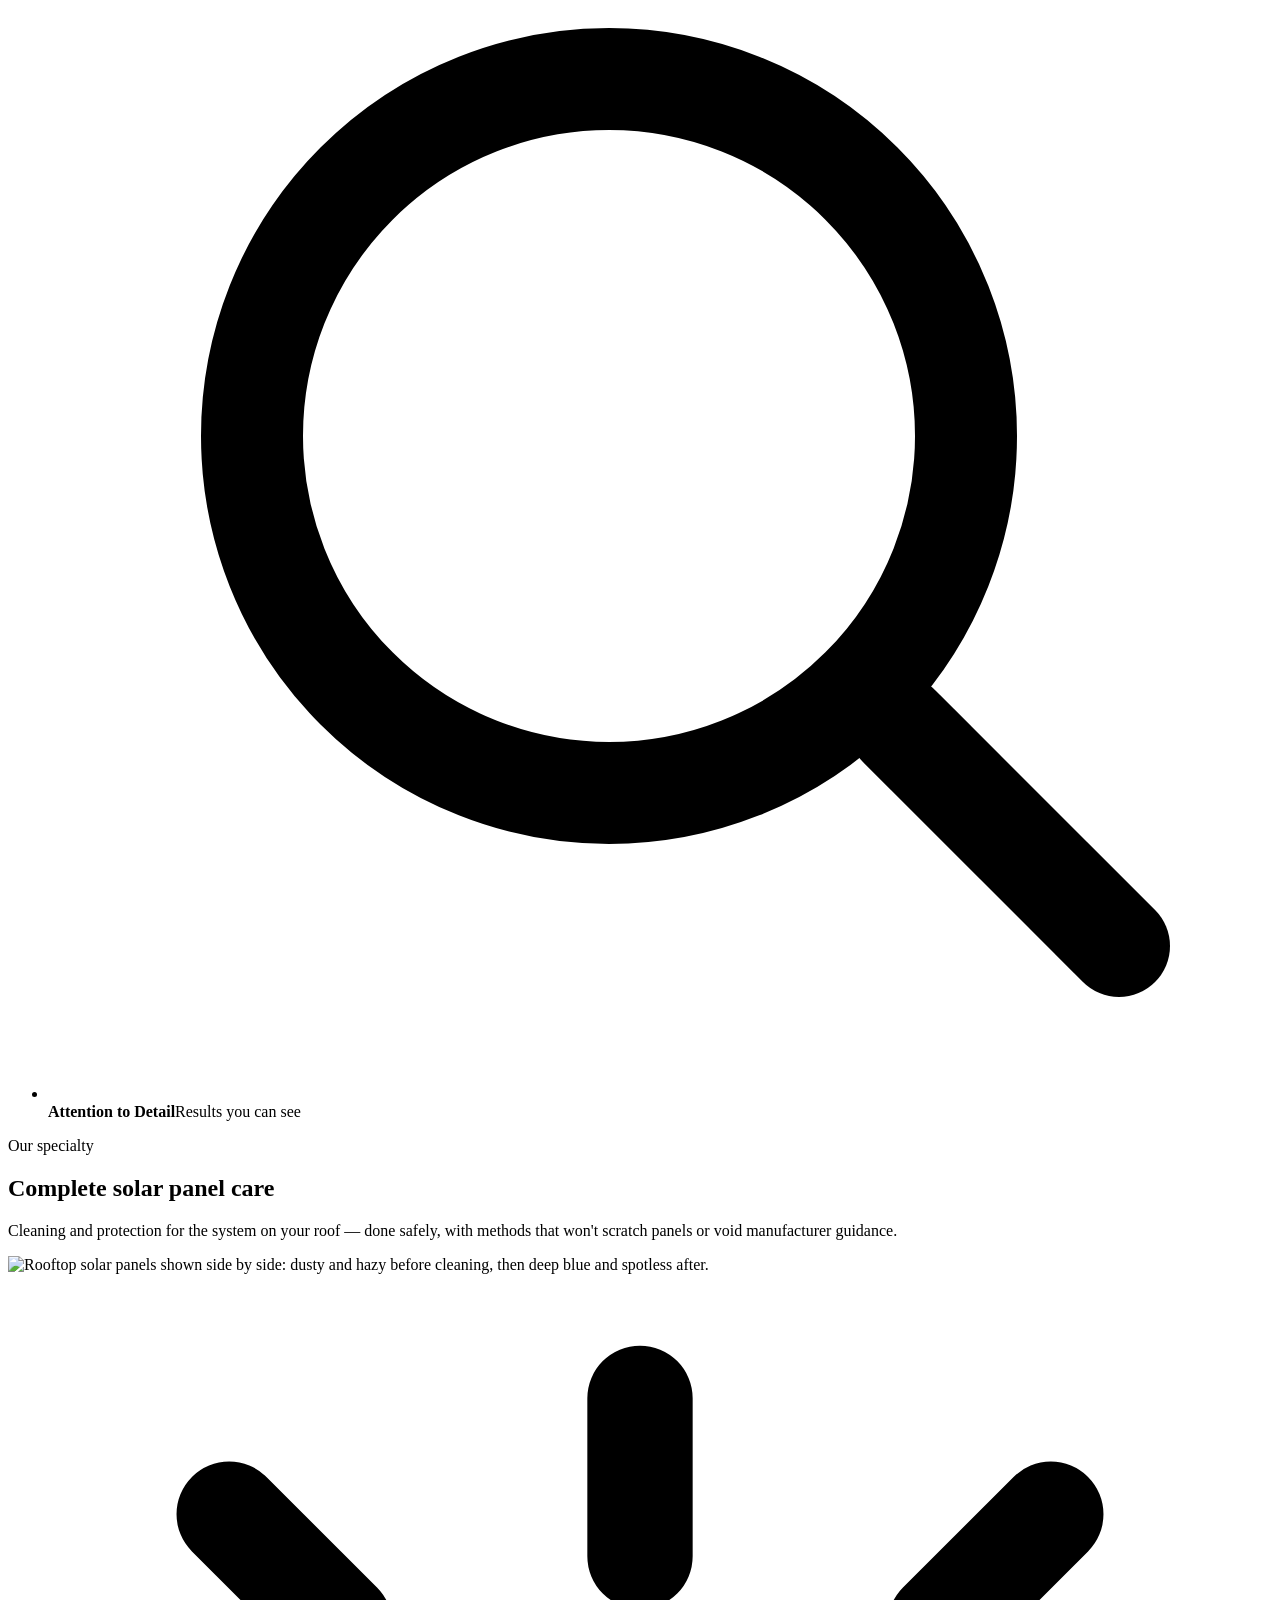
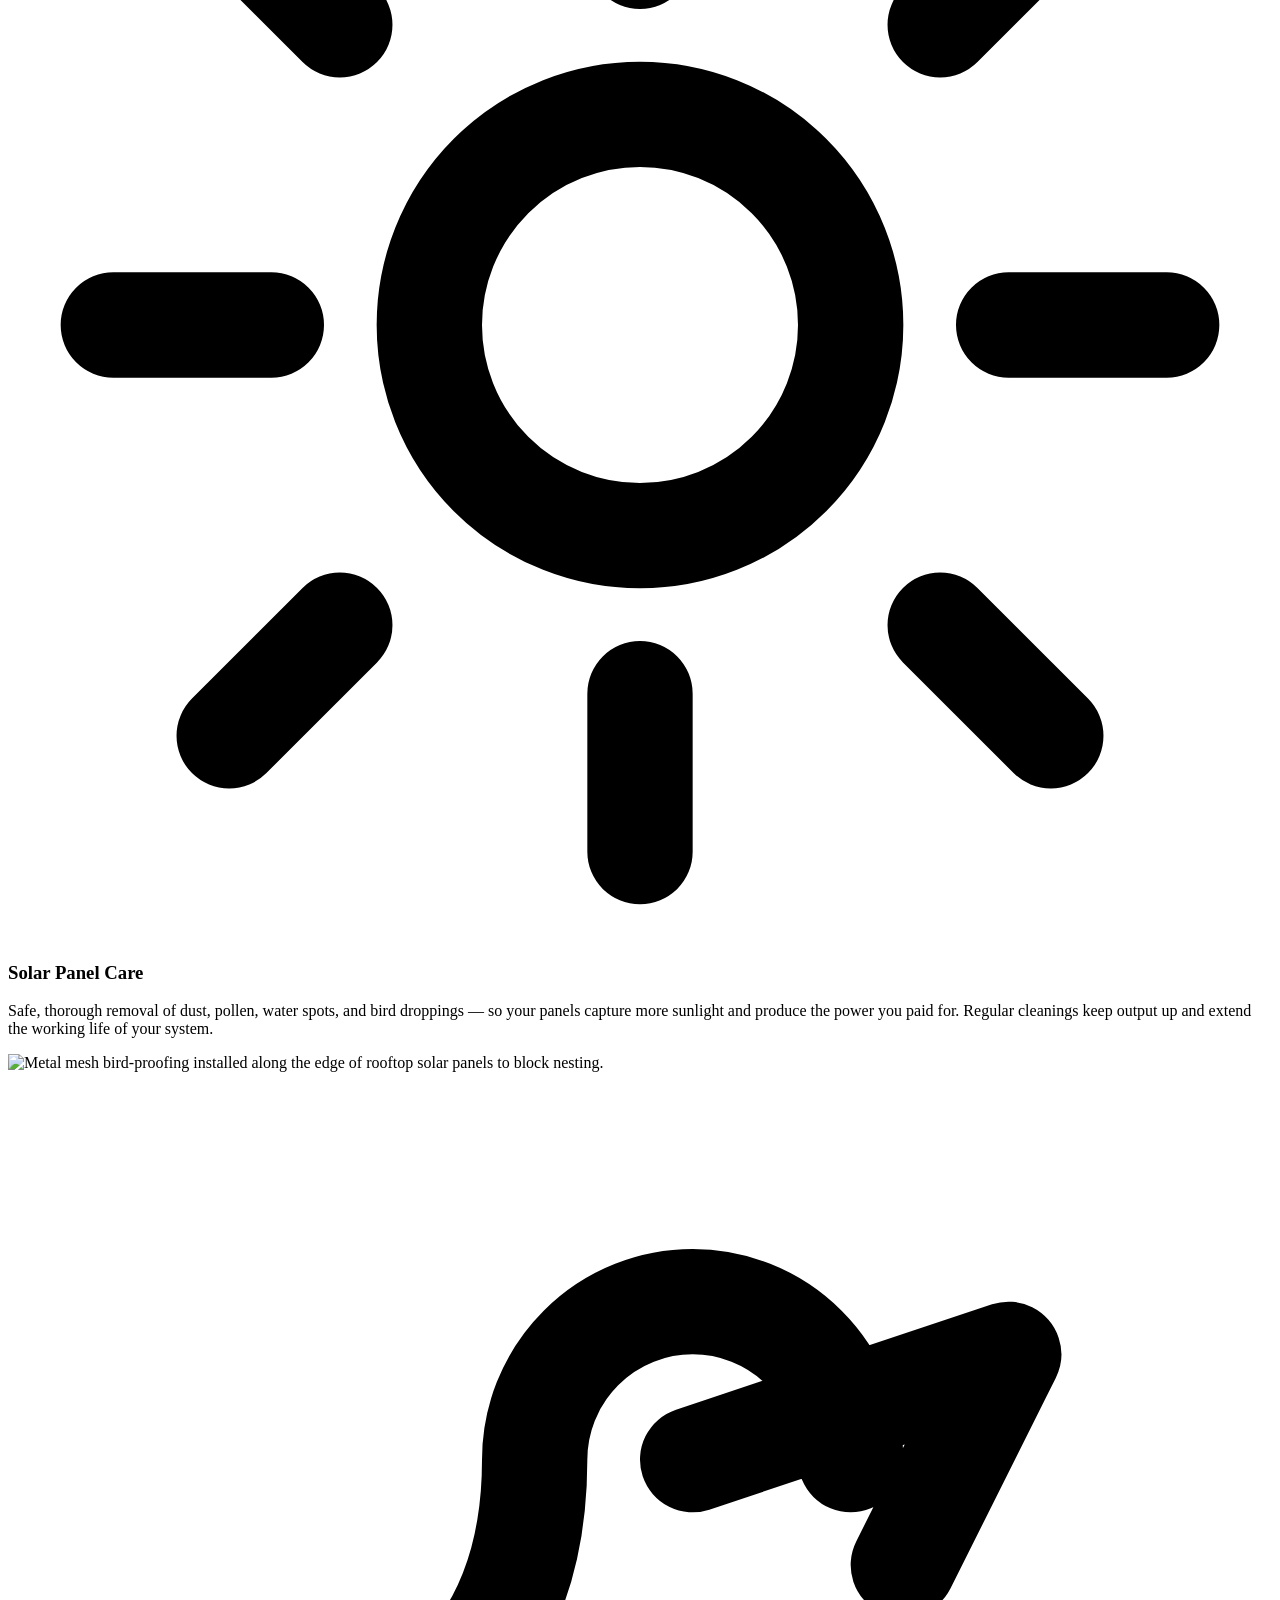
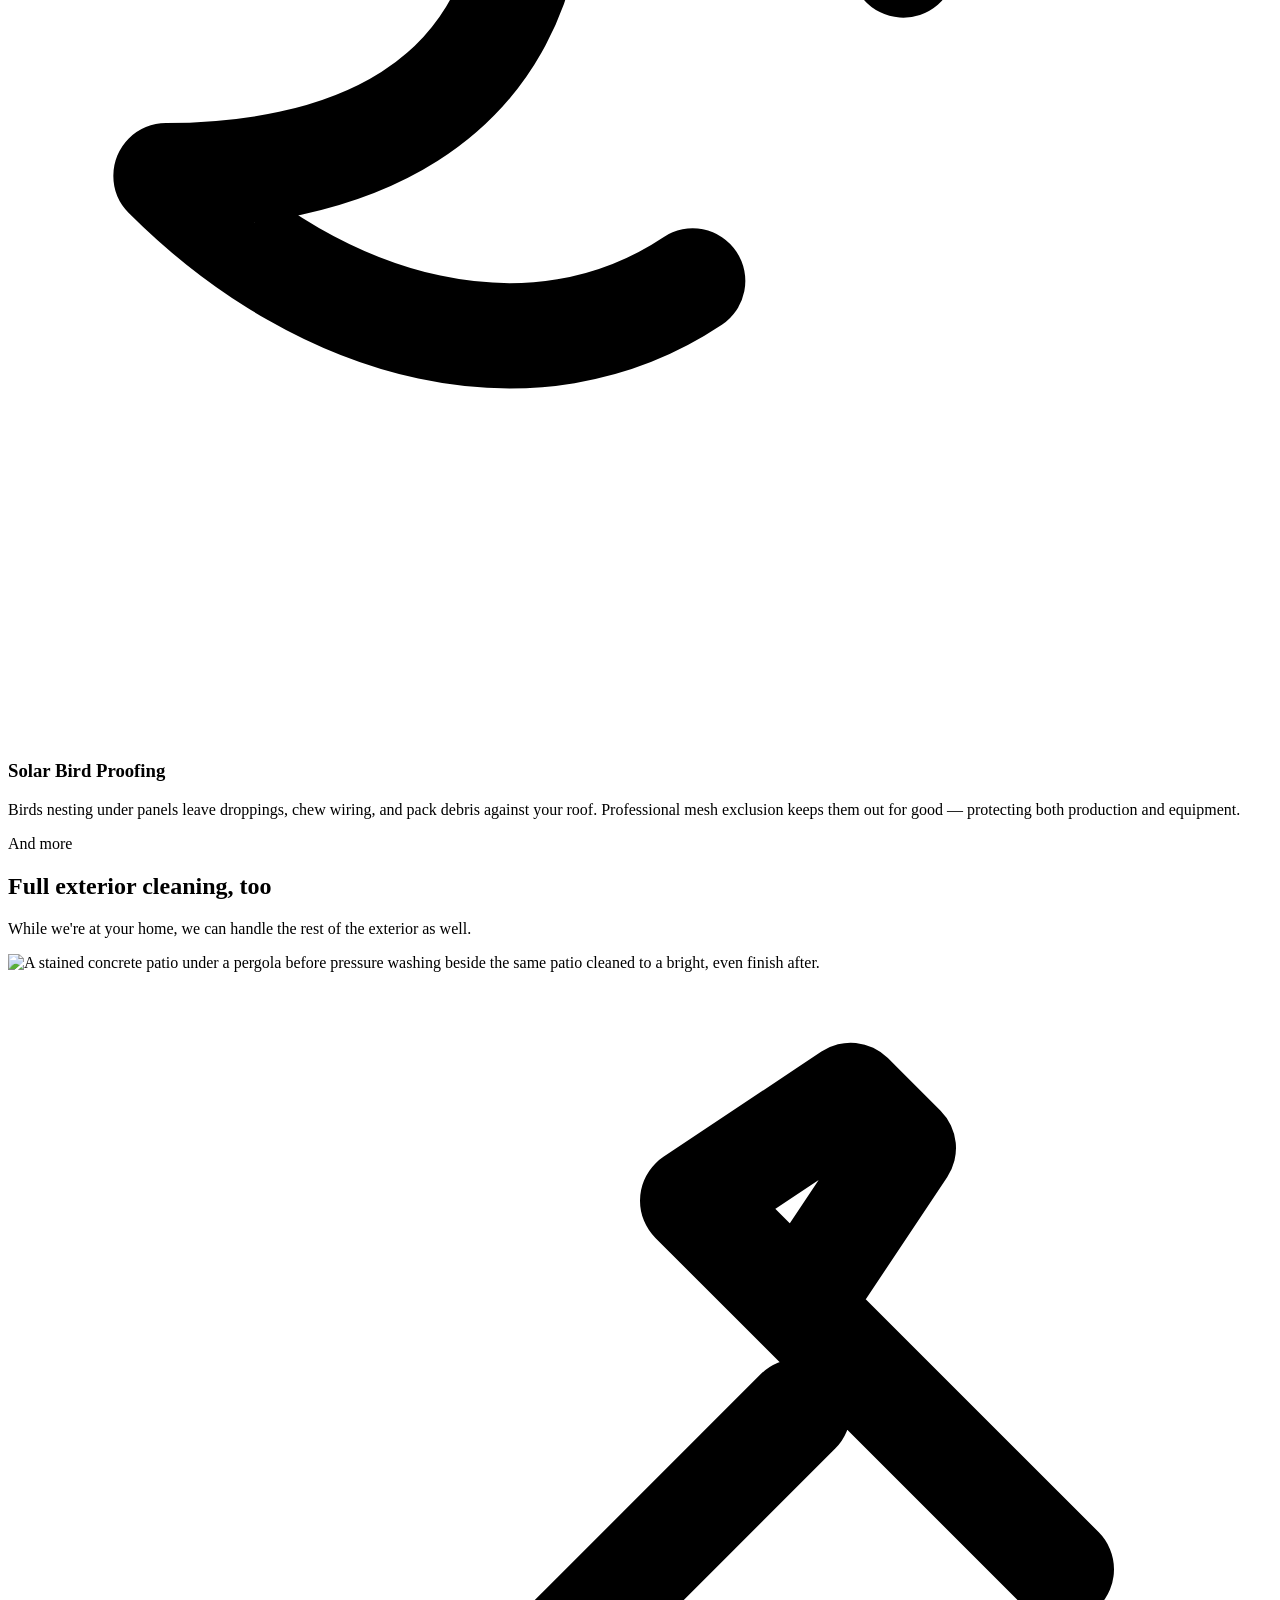
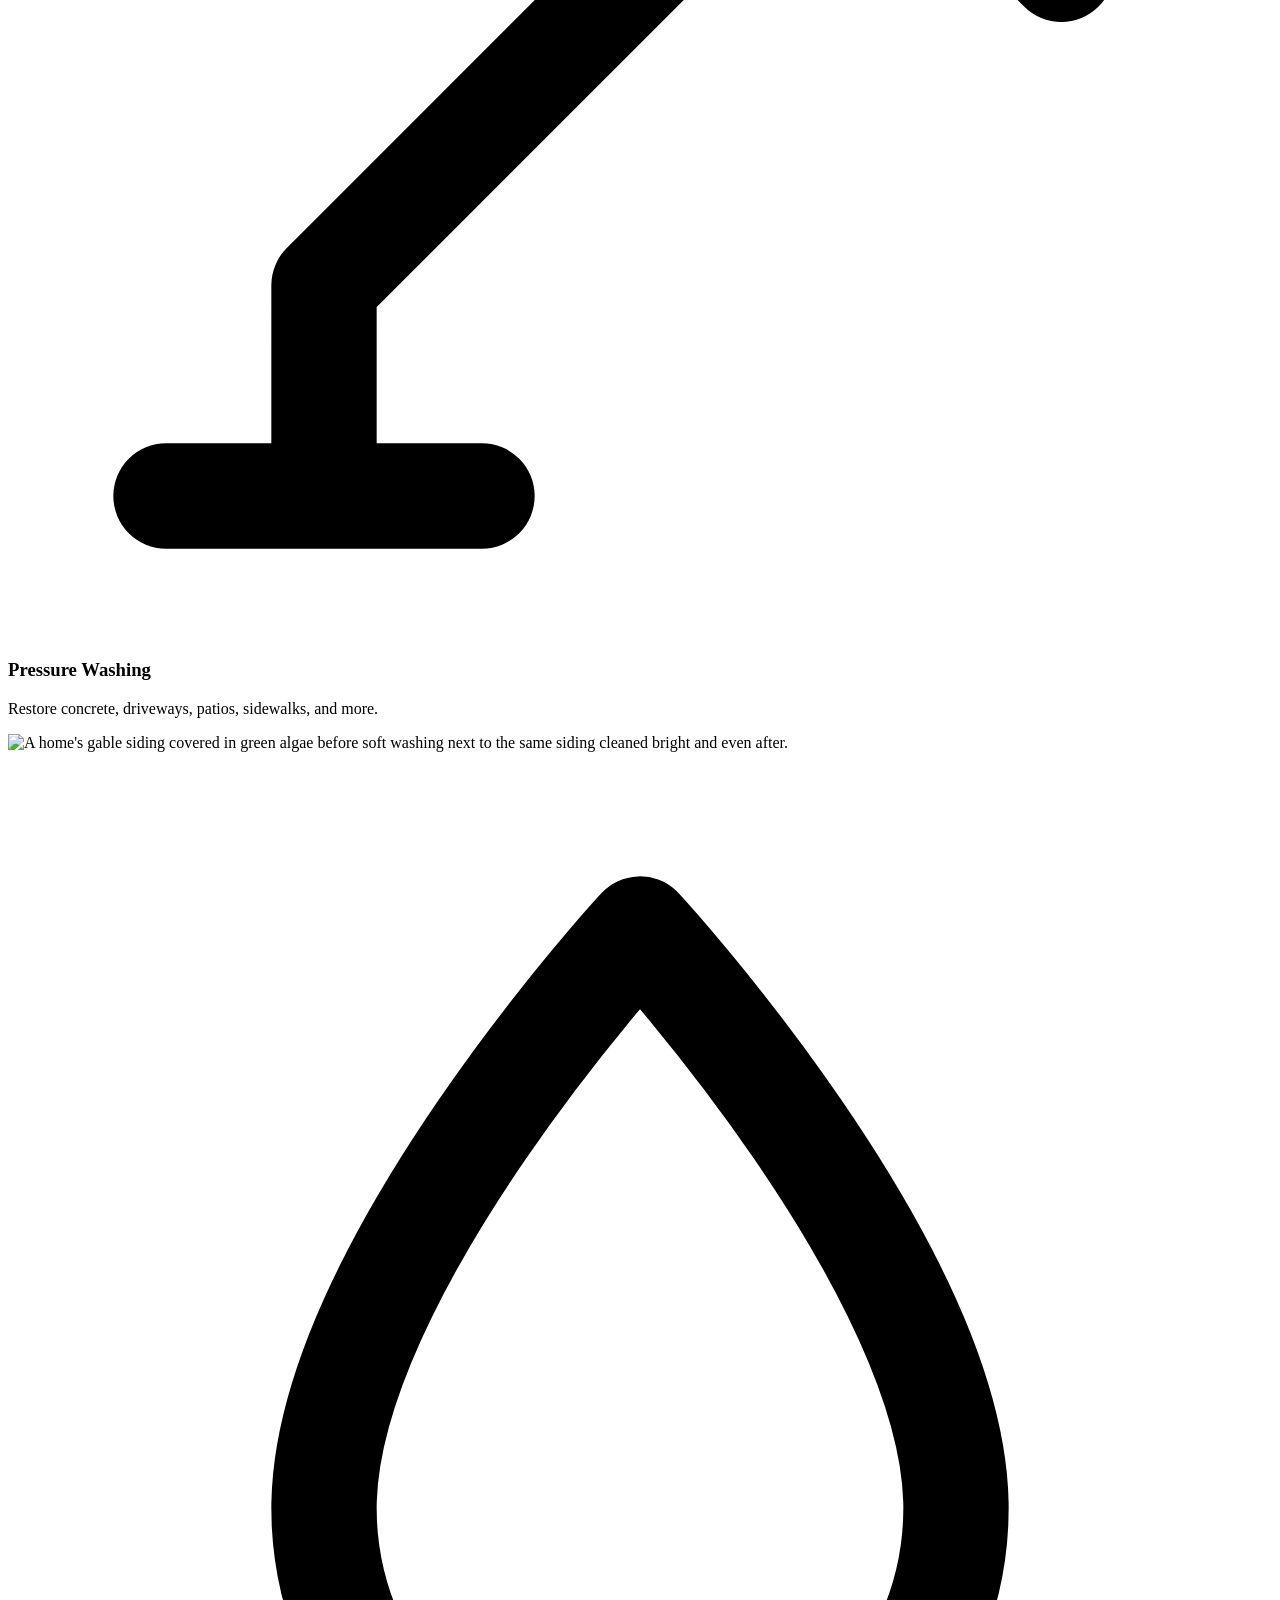
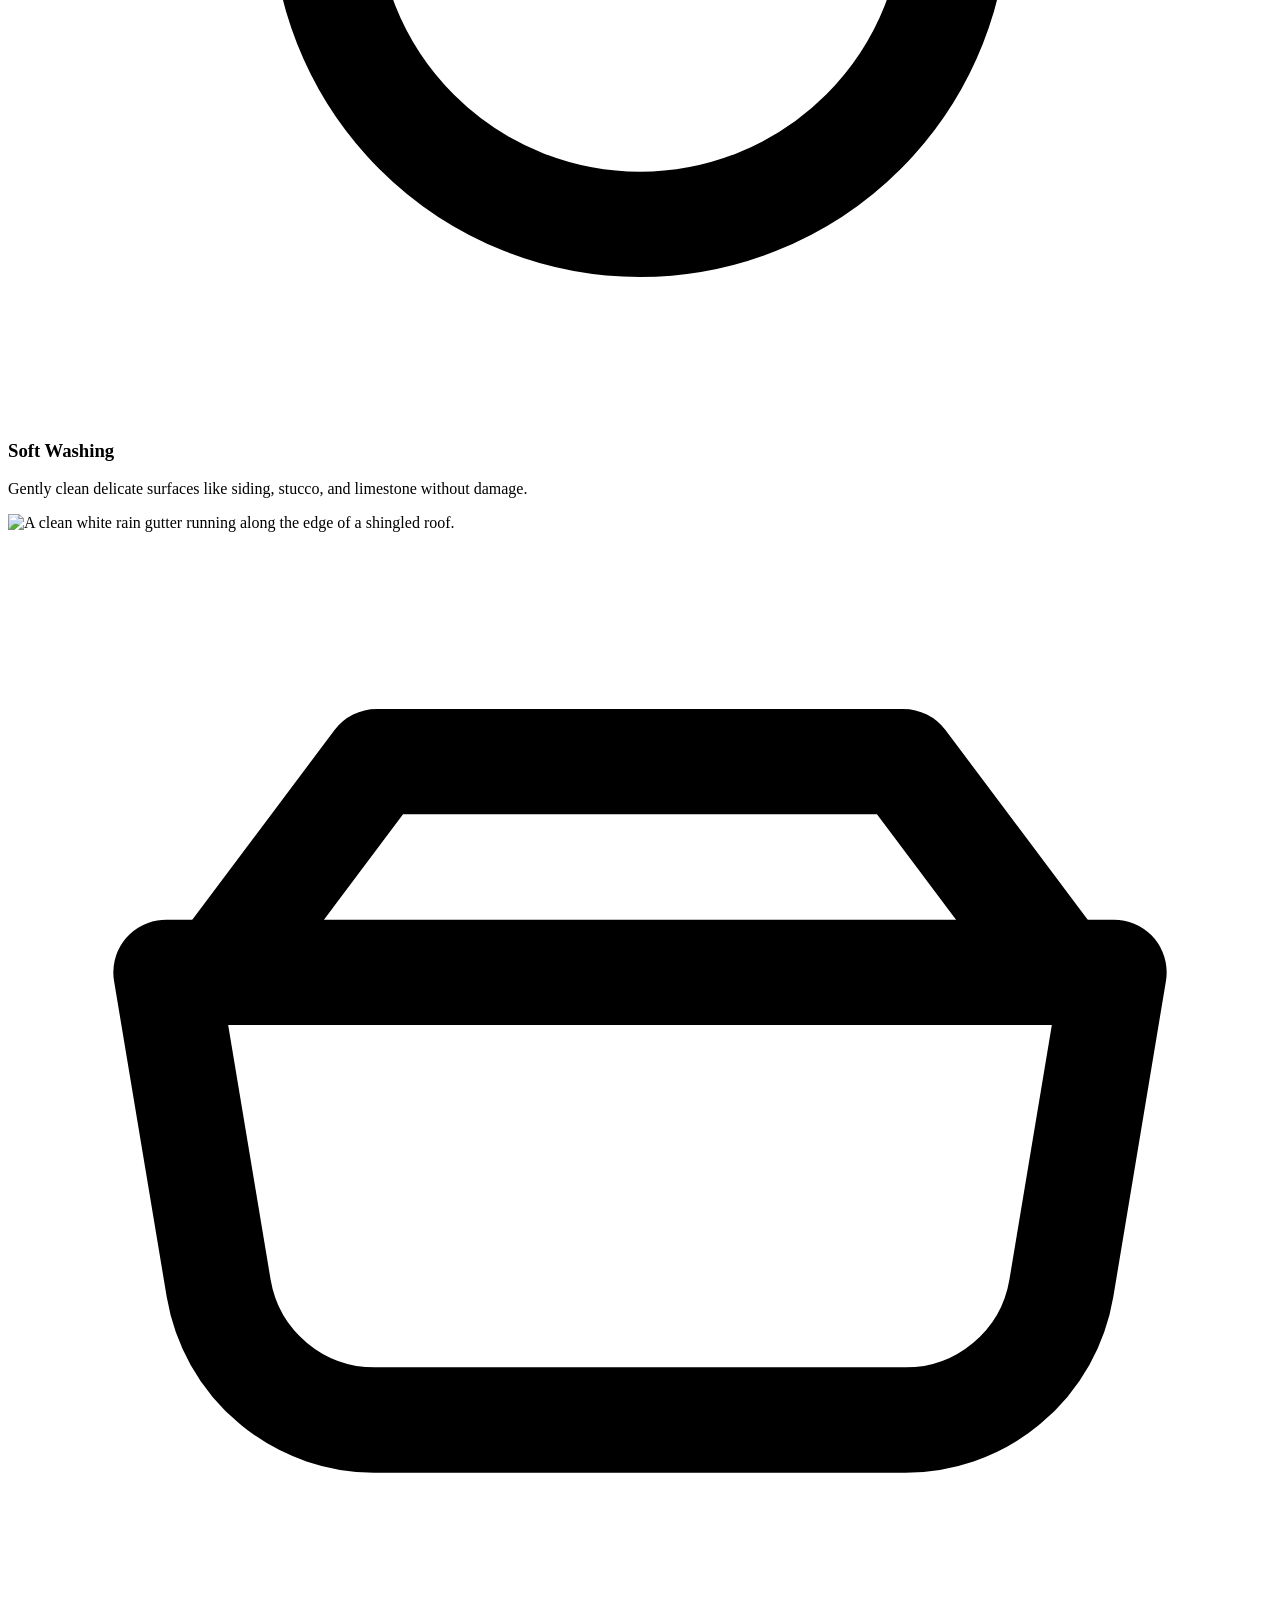
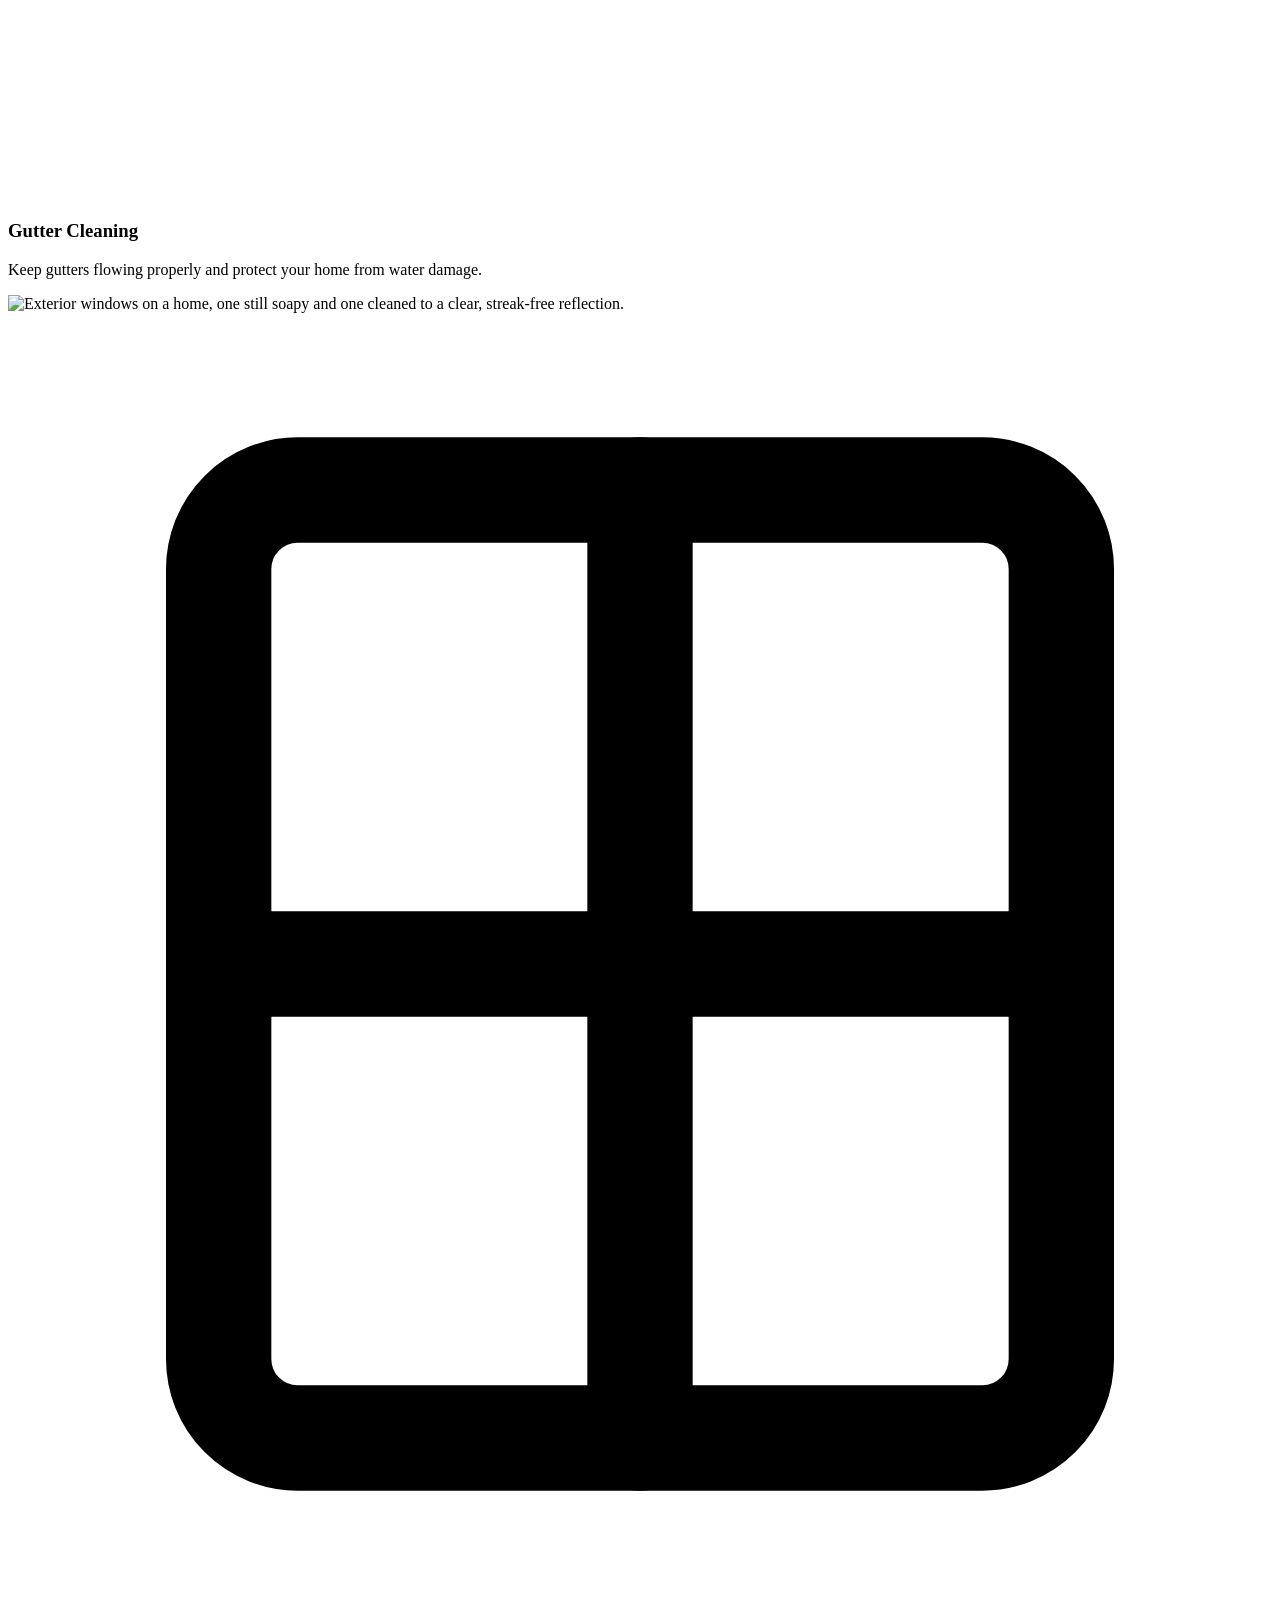
==== commit 2f562463: "Fold the work gallery into Services and tease it on the home page" ====
--- a/site/index.html
+++ b/site/index.html
@@ -63,7 +63,6 @@
         <li><a href="/" aria-current="page">Home</a></li>
         <li><a href="/why-clean.html">Why Clean?</a></li>
         <li><a href="/services.html">Services</a></li>
-        <li><a href="/work.html">Our Work</a></li>
         <li class="nav-cta"><a class="btn btn--primary" href="sms:+18303087698">Text for a free estimate</a></li>
       </ul>
     </div>
@@ -253,6 +252,48 @@
       </div>
     </section>
 
+    <!-- Our work -->
+    <section class="section section--tint" id="work">
+      <div class="container">
+        <div class="section-head center">
+          <p class="eyebrow">Our work</p>
+          <h2>Results you can see</h2>
+          <p class="lead measure">A few recent jobs. Tap any photo to see it full size.</p>
+        </div>
+
+        <div class="gallery">
+          <a class="shot" href="/images/solar-panel-cleaning.webp">
+            <img src="/images/solar-panel-cleaning.webp" width="1600" height="908" loading="lazy" alt="Rooftop solar panels side by side — dusty and hazy before cleaning, deep blue and spotless after.">
+            <span class="cap">Solar panel care — before &amp; after</span>
+          </a>
+          <a class="shot" href="/images/solar-cleaning-2.webp">
+            <img src="/images/solar-cleaning-2.webp" width="1600" height="908" loading="lazy" alt="An overhead view of a rooftop solar array, dulled by a grey film of dust before cleaning and evenly dark and reflective after.">
+            <span class="cap">A full rooftop array cleaned — before &amp; after</span>
+          </a>
+          <a class="shot" href="/images/solar-panel-3.webp">
+            <img src="/images/solar-panel-3.webp" width="1600" height="908" loading="lazy" alt="Close view of rooftop panels, filmed over with grey dust before cleaning and deep blue with the cells clearly visible after.">
+            <span class="cap">Dust film lifted off a panel row — before &amp; after</span>
+          </a>
+          <a class="shot" href="/images/solar-panel-4.webp">
+            <img src="/images/solar-panel-4.webp" width="1600" height="908" loading="lazy" alt="Panels staggered across a shingle roof, streaked with water spots and grime before cleaning and uniformly dark after.">
+            <span class="cap">Water spots and grime removed — before &amp; after</span>
+          </a>
+          <a class="shot" href="/images/solar-panel-5.webp">
+            <img src="/images/solar-panel-5.webp" width="1600" height="908" loading="lazy" alt="A backyard-facing solar array clouded with a hazy film before cleaning, then clear with every cell sharply defined after.">
+            <span class="cap">A hazy array cleared — before &amp; after</span>
+          </a>
+          <a class="shot" href="/images/solar-panel-6.webp">
+            <img src="/images/solar-panel-6.webp" width="1600" height="908" loading="lazy" alt="A sunlit roof array with a dull, chalky surface before cleaning and a clean, reflective finish after.">
+            <span class="cap">Chalky buildup washed off — before &amp; after</span>
+          </a>
+        </div>
+
+        <div class="center mt-2">
+          <a class="btn btn--ghost btn--lg" href="/services.html#work">See more of our work</a>
+        </div>
+      </div>
+    </section>
+
     <!-- CTA band -->
     <section class="section section--brand cta-band">
       <div class="container">
@@ -264,6 +305,13 @@
         </div>
       </div>
     </section>
+
+    <!-- Lightbox: one dialog reused for every thumbnail. Filled in by main.js. -->
+    <dialog class="lightbox" id="lightbox" aria-label="Enlarged photo">
+      <button type="button" class="lightbox-close" aria-label="Close">&times;</button>
+      <img alt="">
+      <p class="cap"></p>
+    </dialog>
 
   </main>
 
@@ -281,7 +329,6 @@
             <li><a href="/why-clean.html">Why Clean?</a></li>
             <li><a href="/about.html">About</a></li>
             <li><a href="/services.html">Services</a></li>
-            <li><a href="/work.html">Our Work</a></li>
             <li><a href="/contact.html">Contact</a></li>
           </ul>
         </nav>
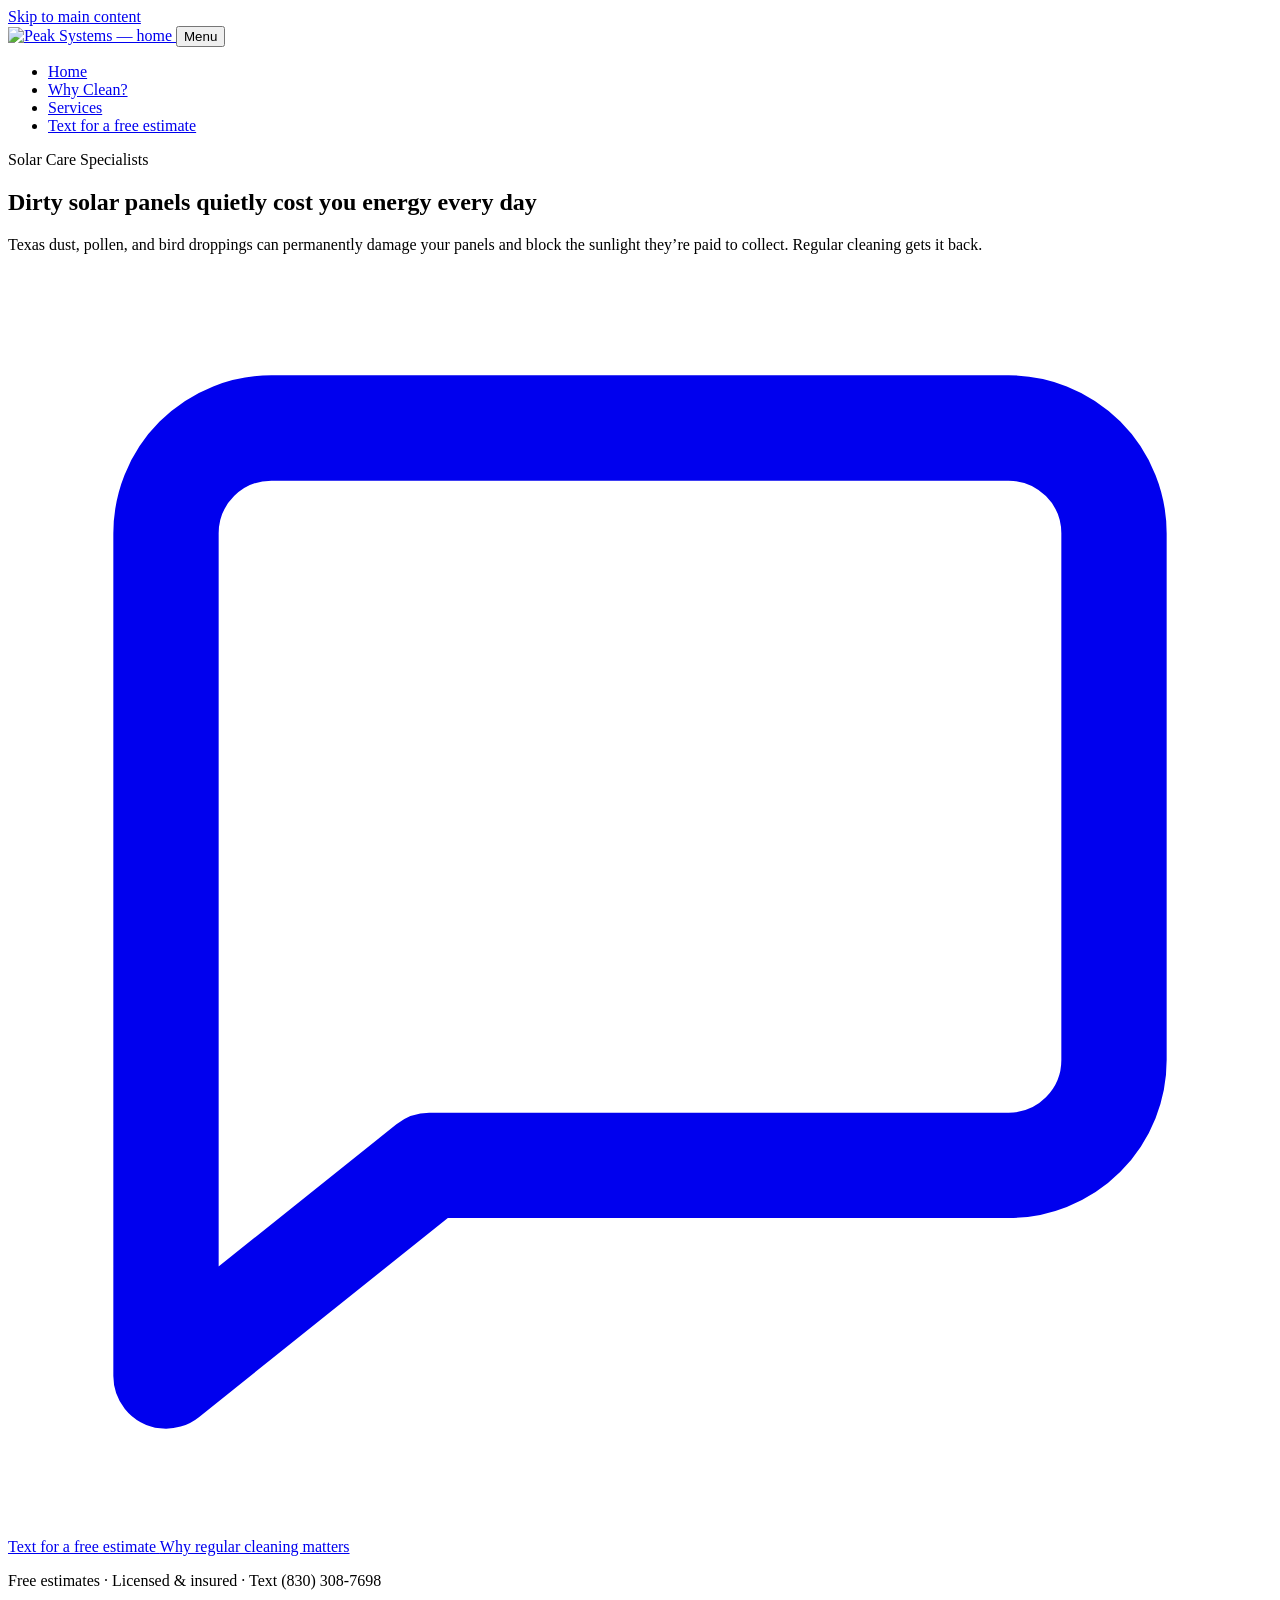
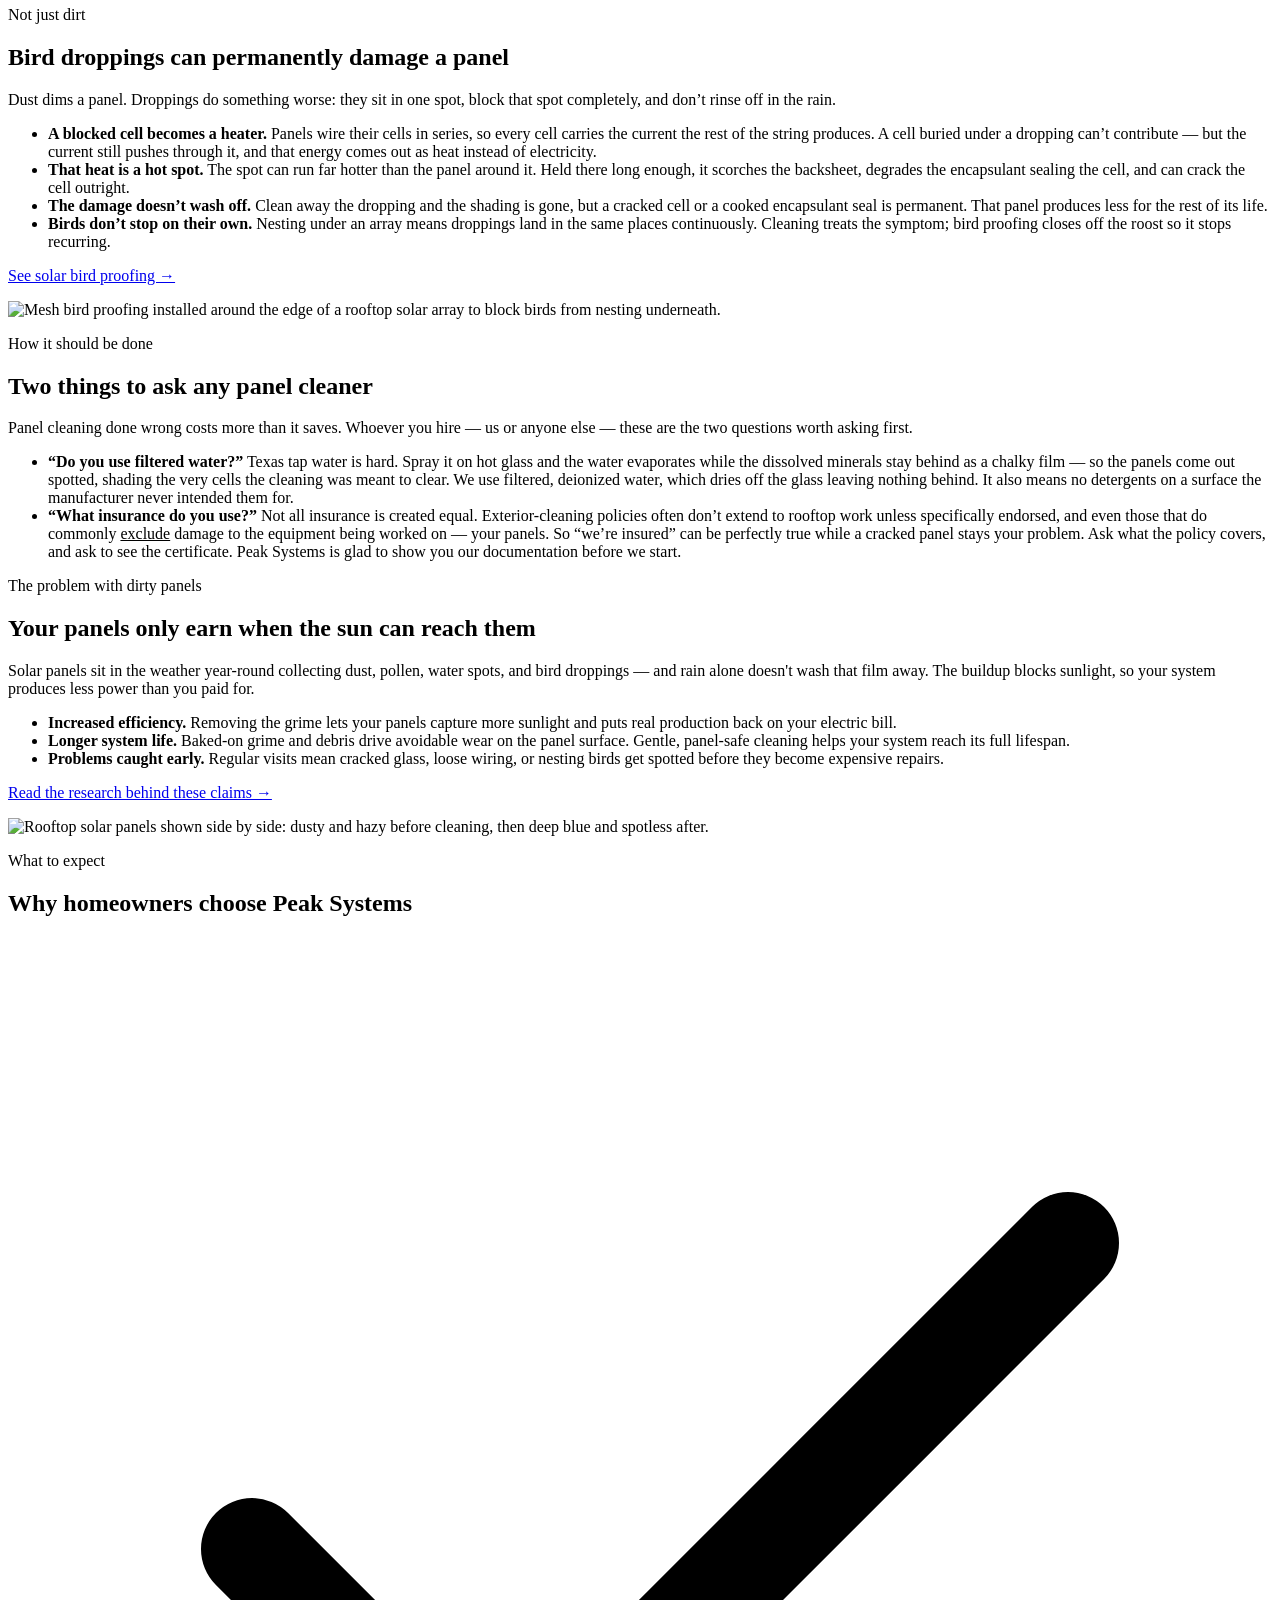
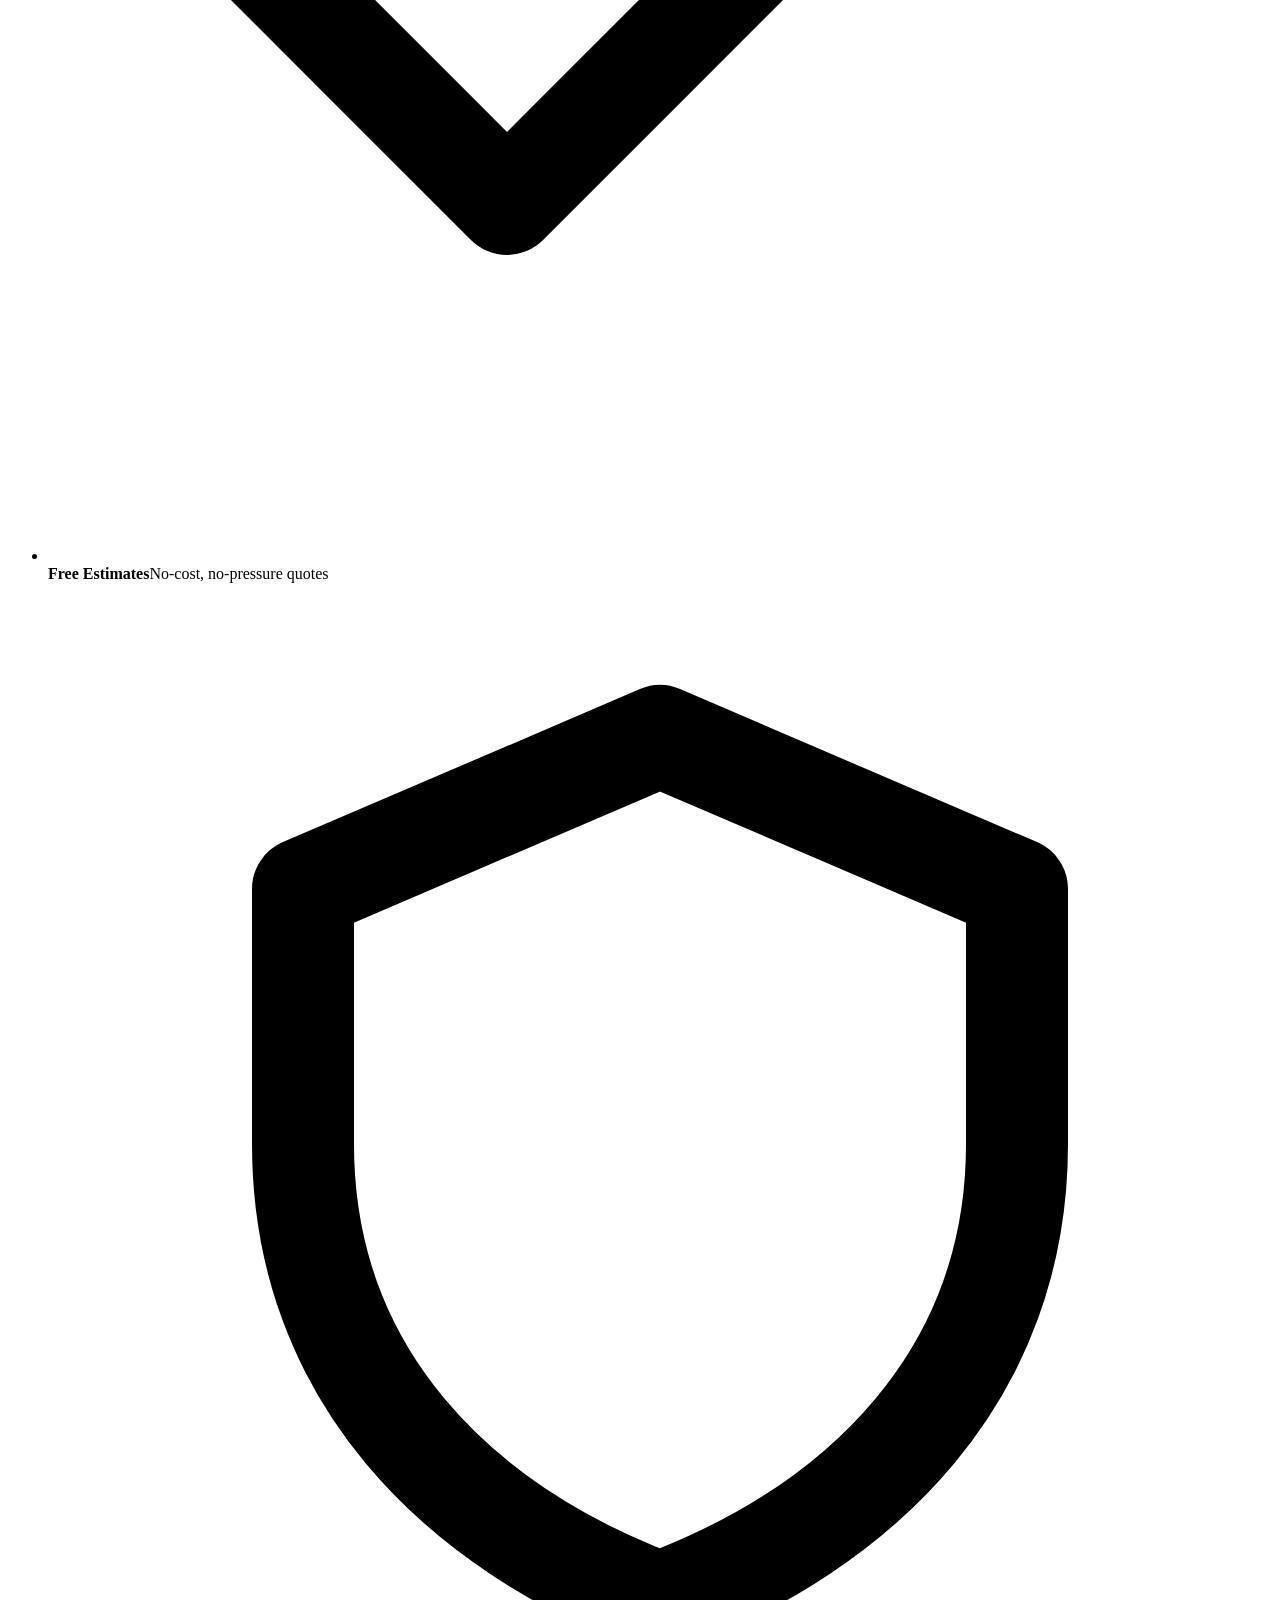
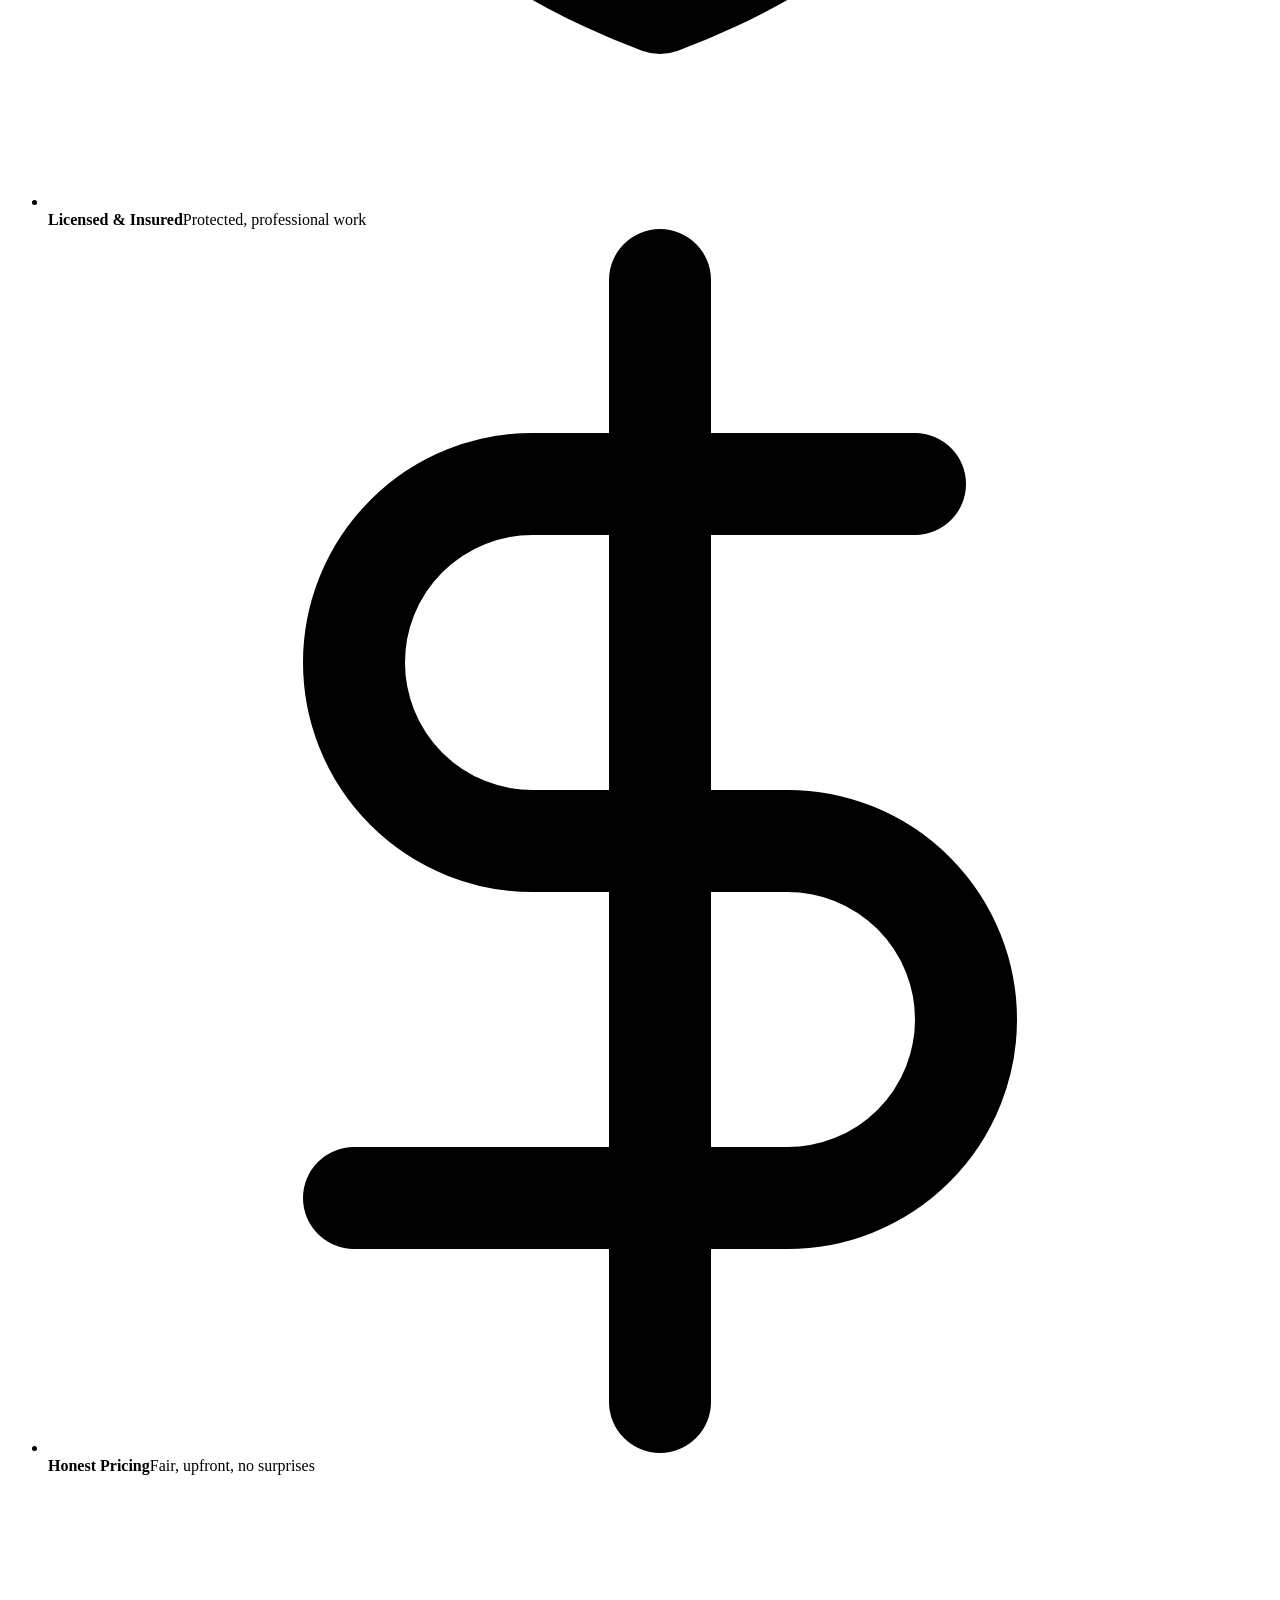
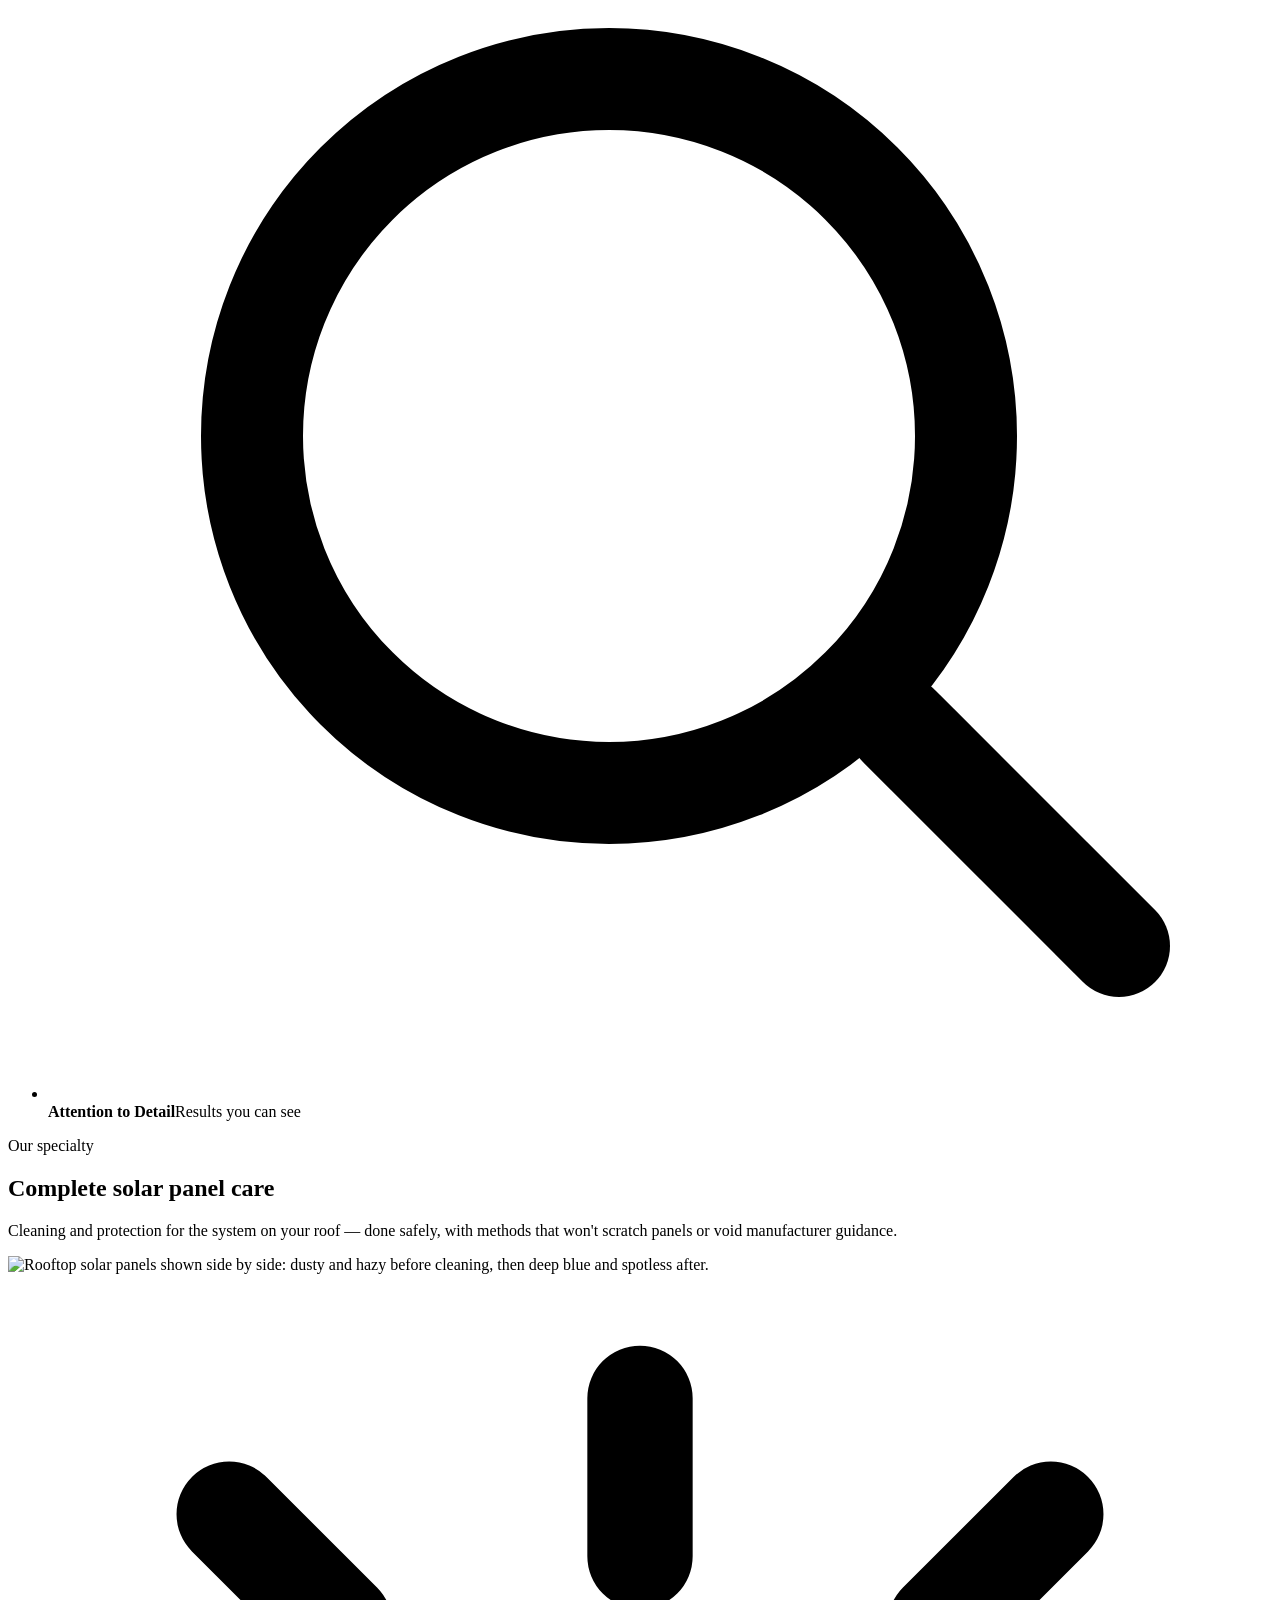
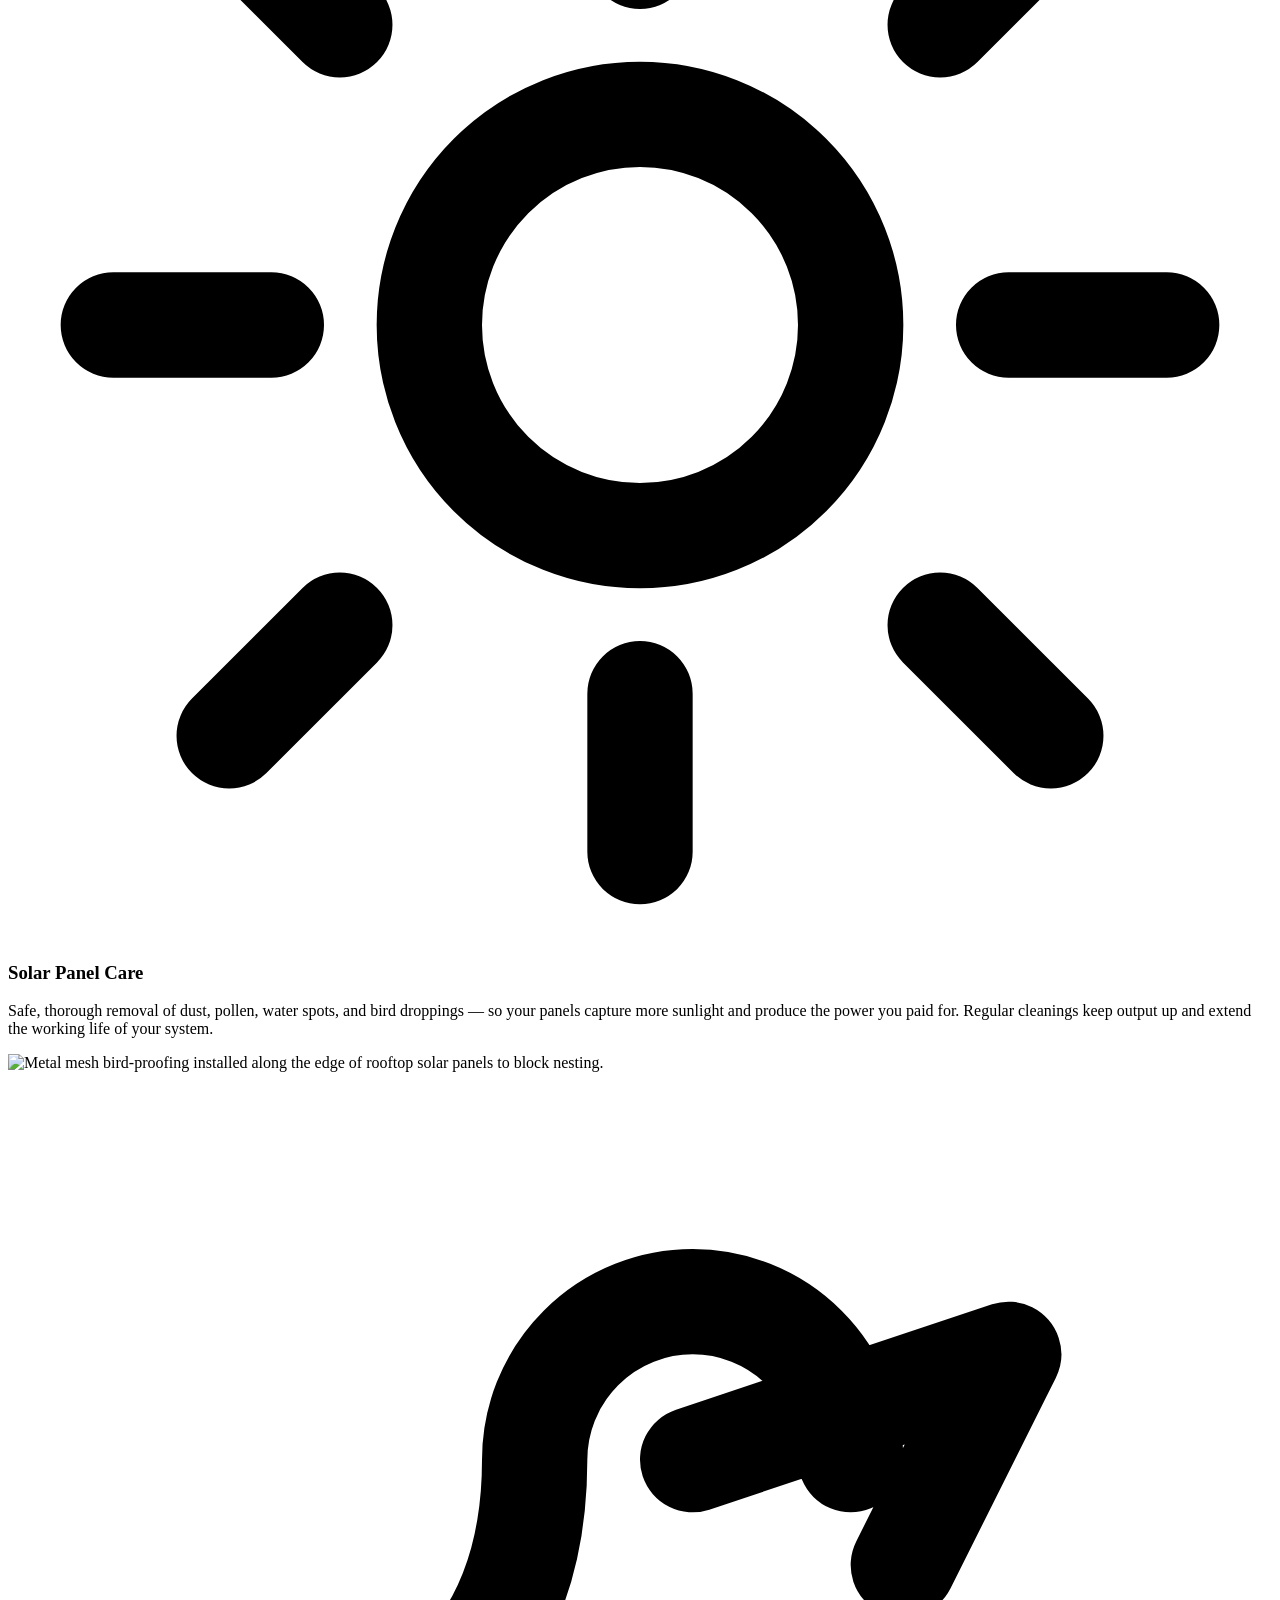
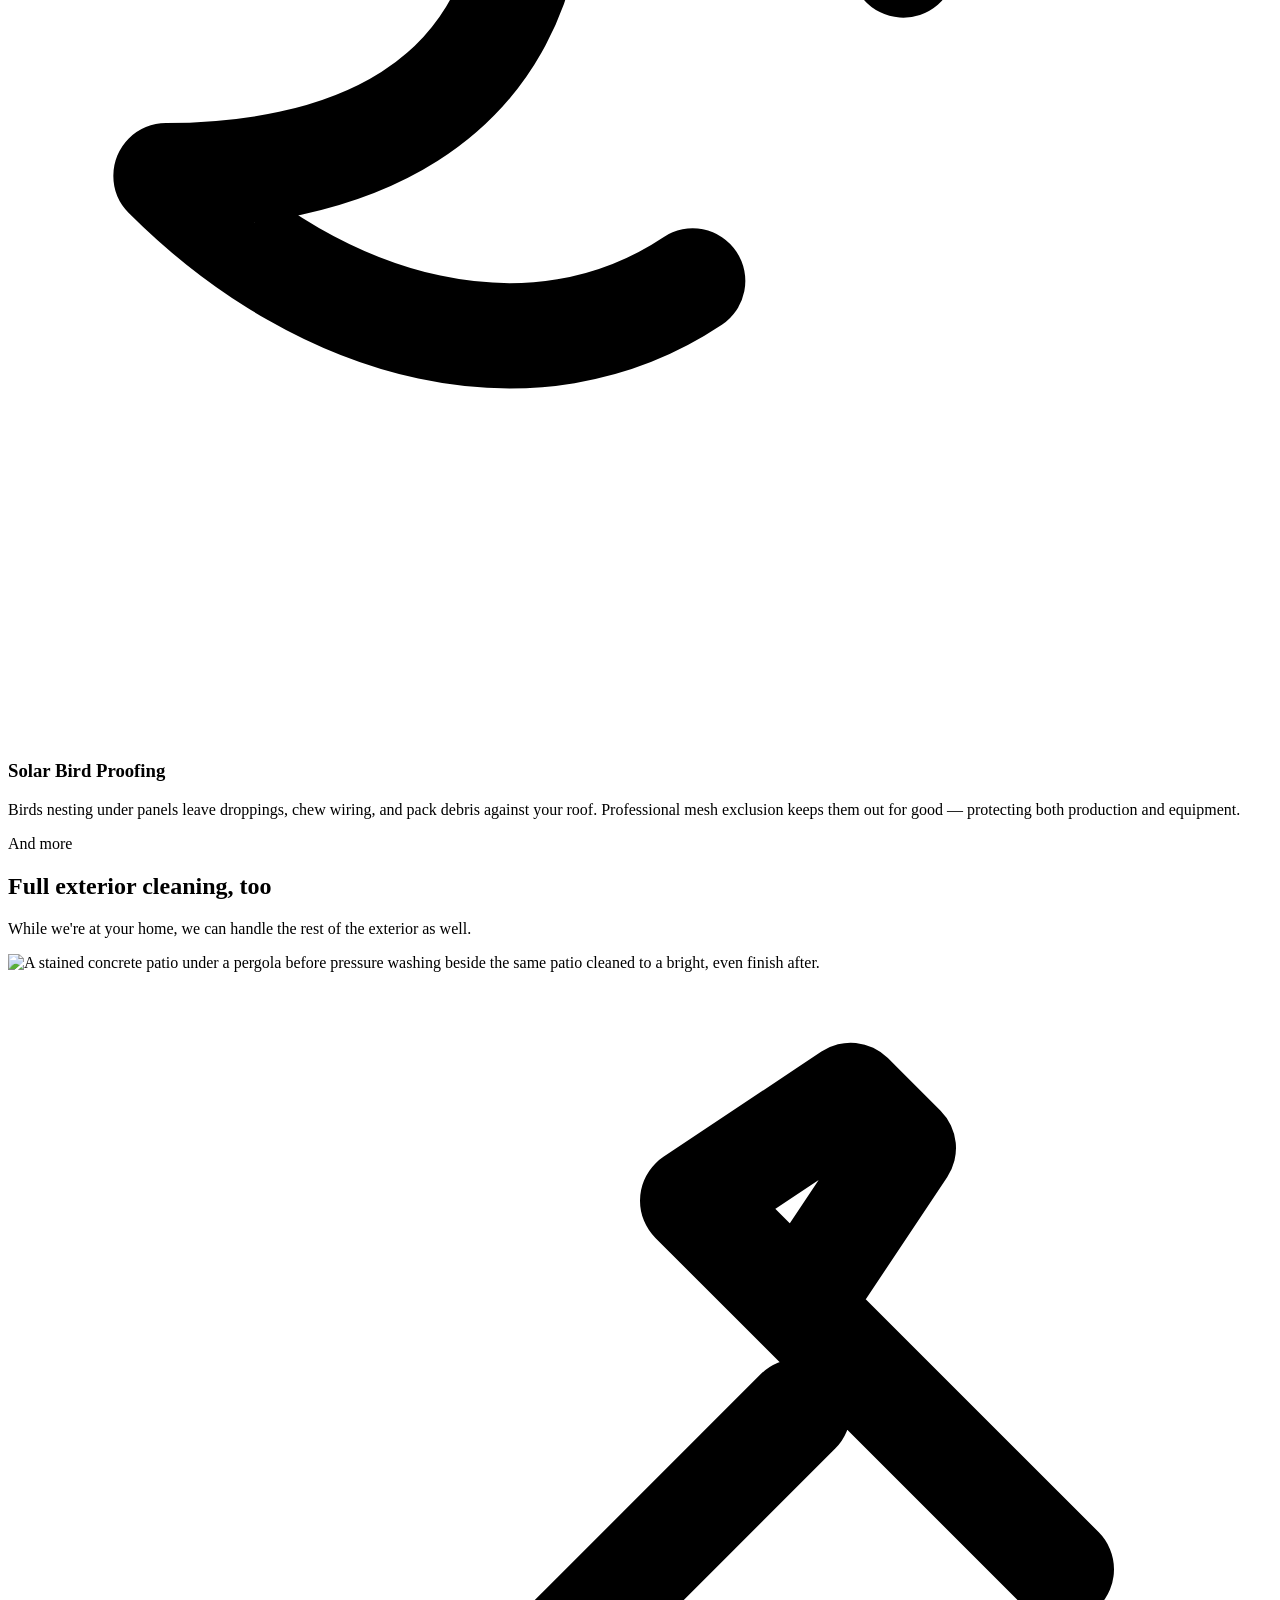
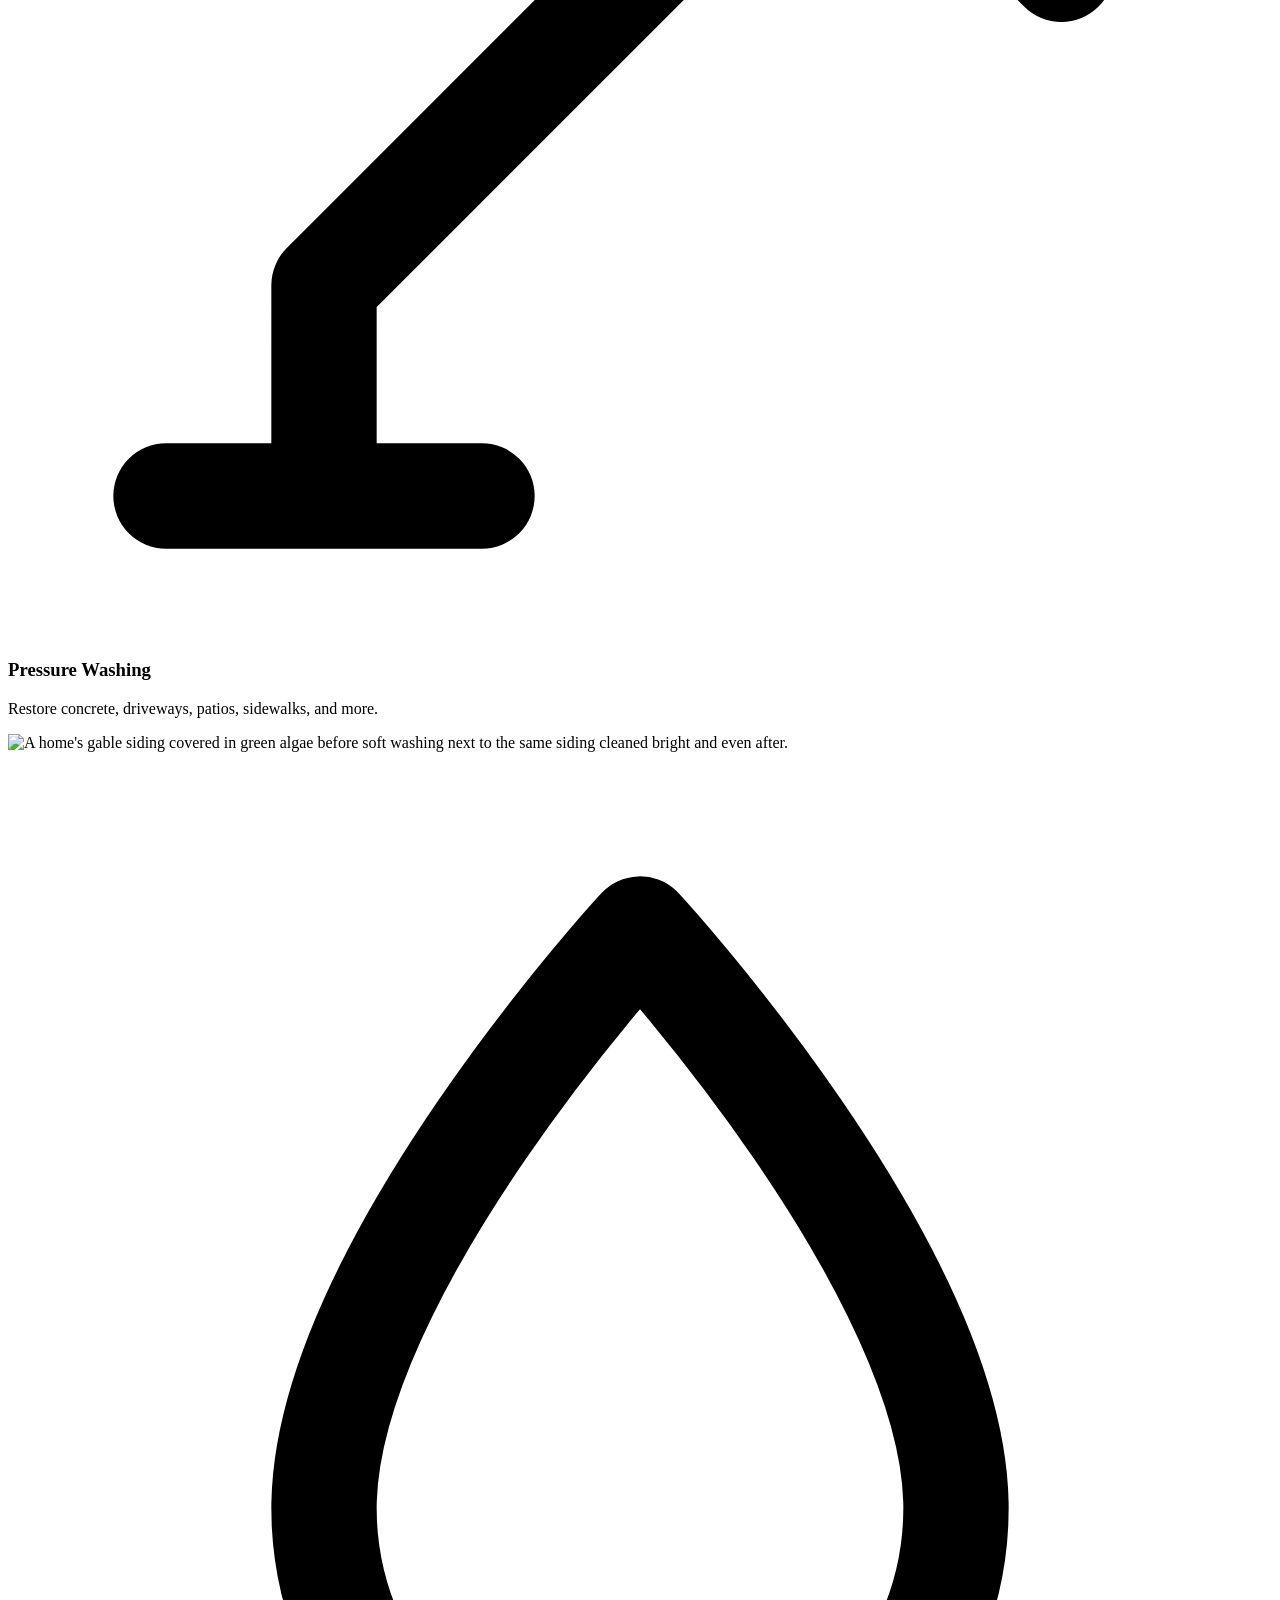
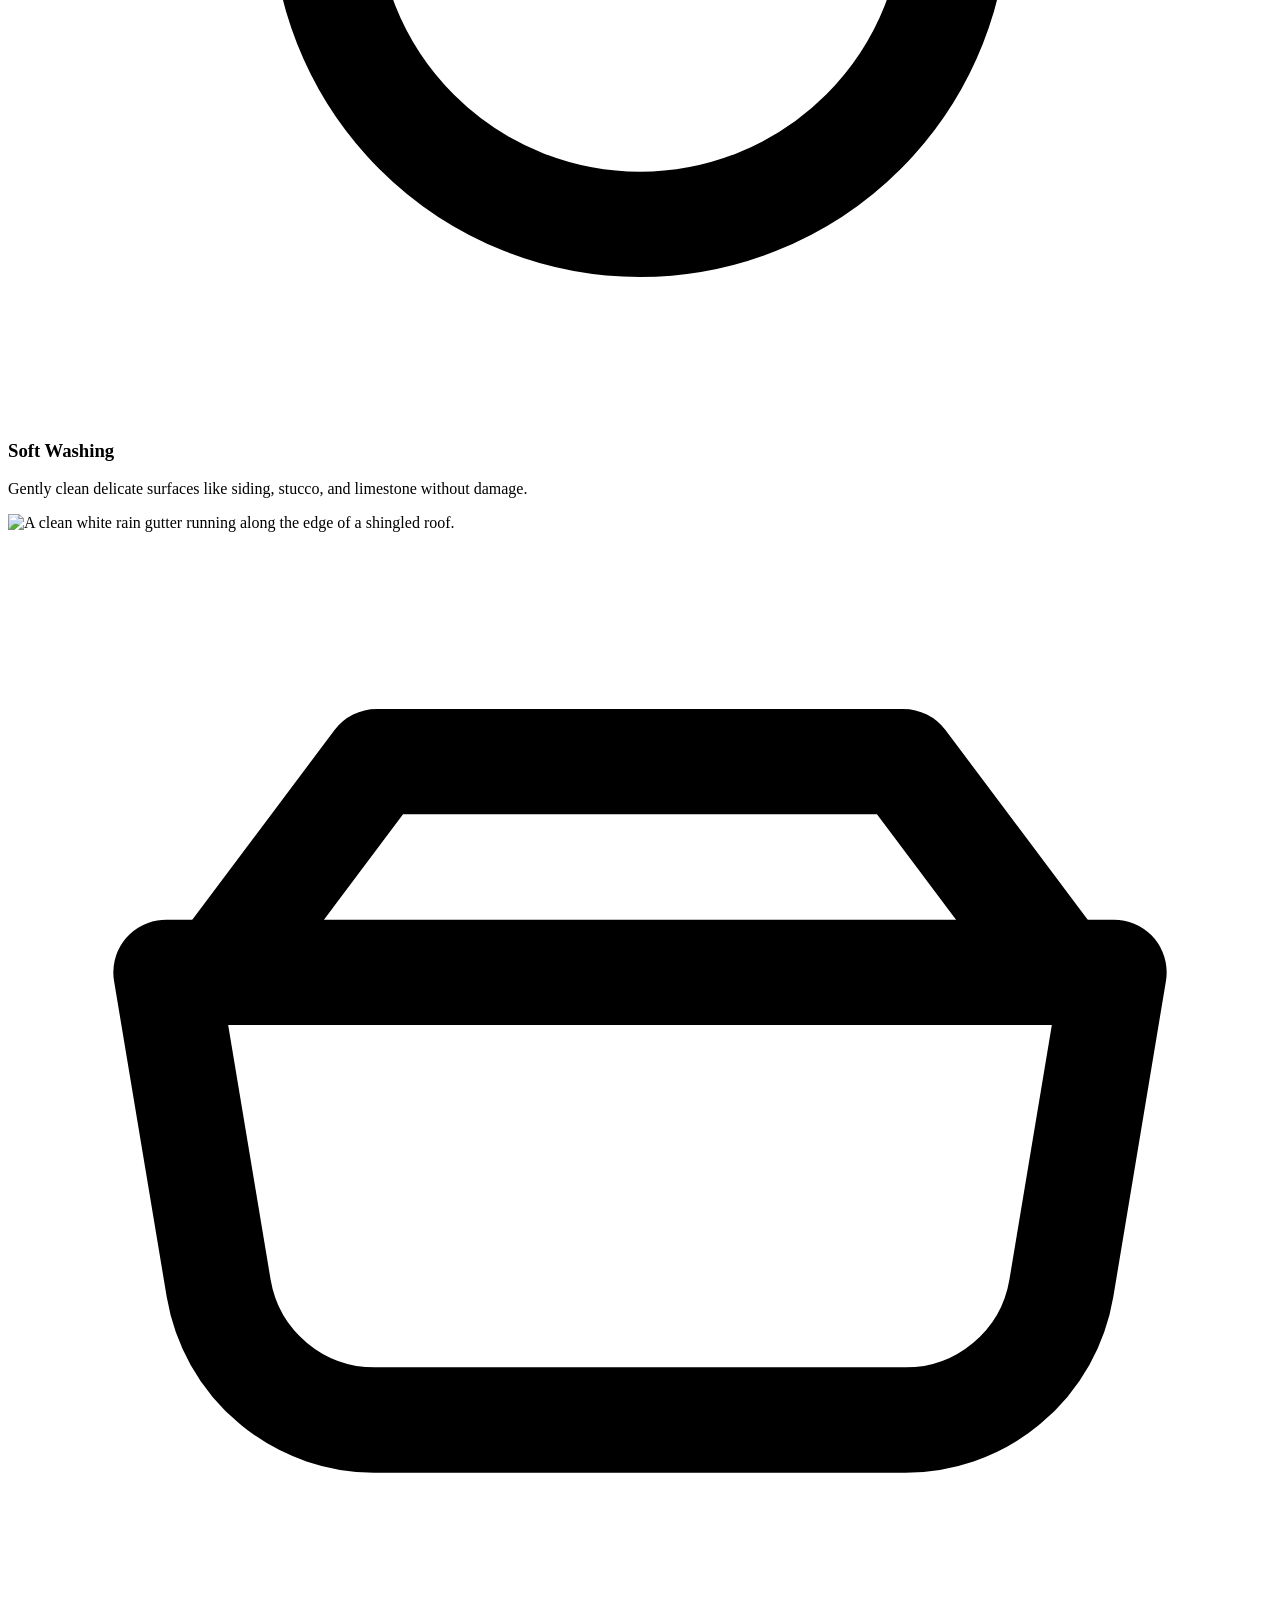
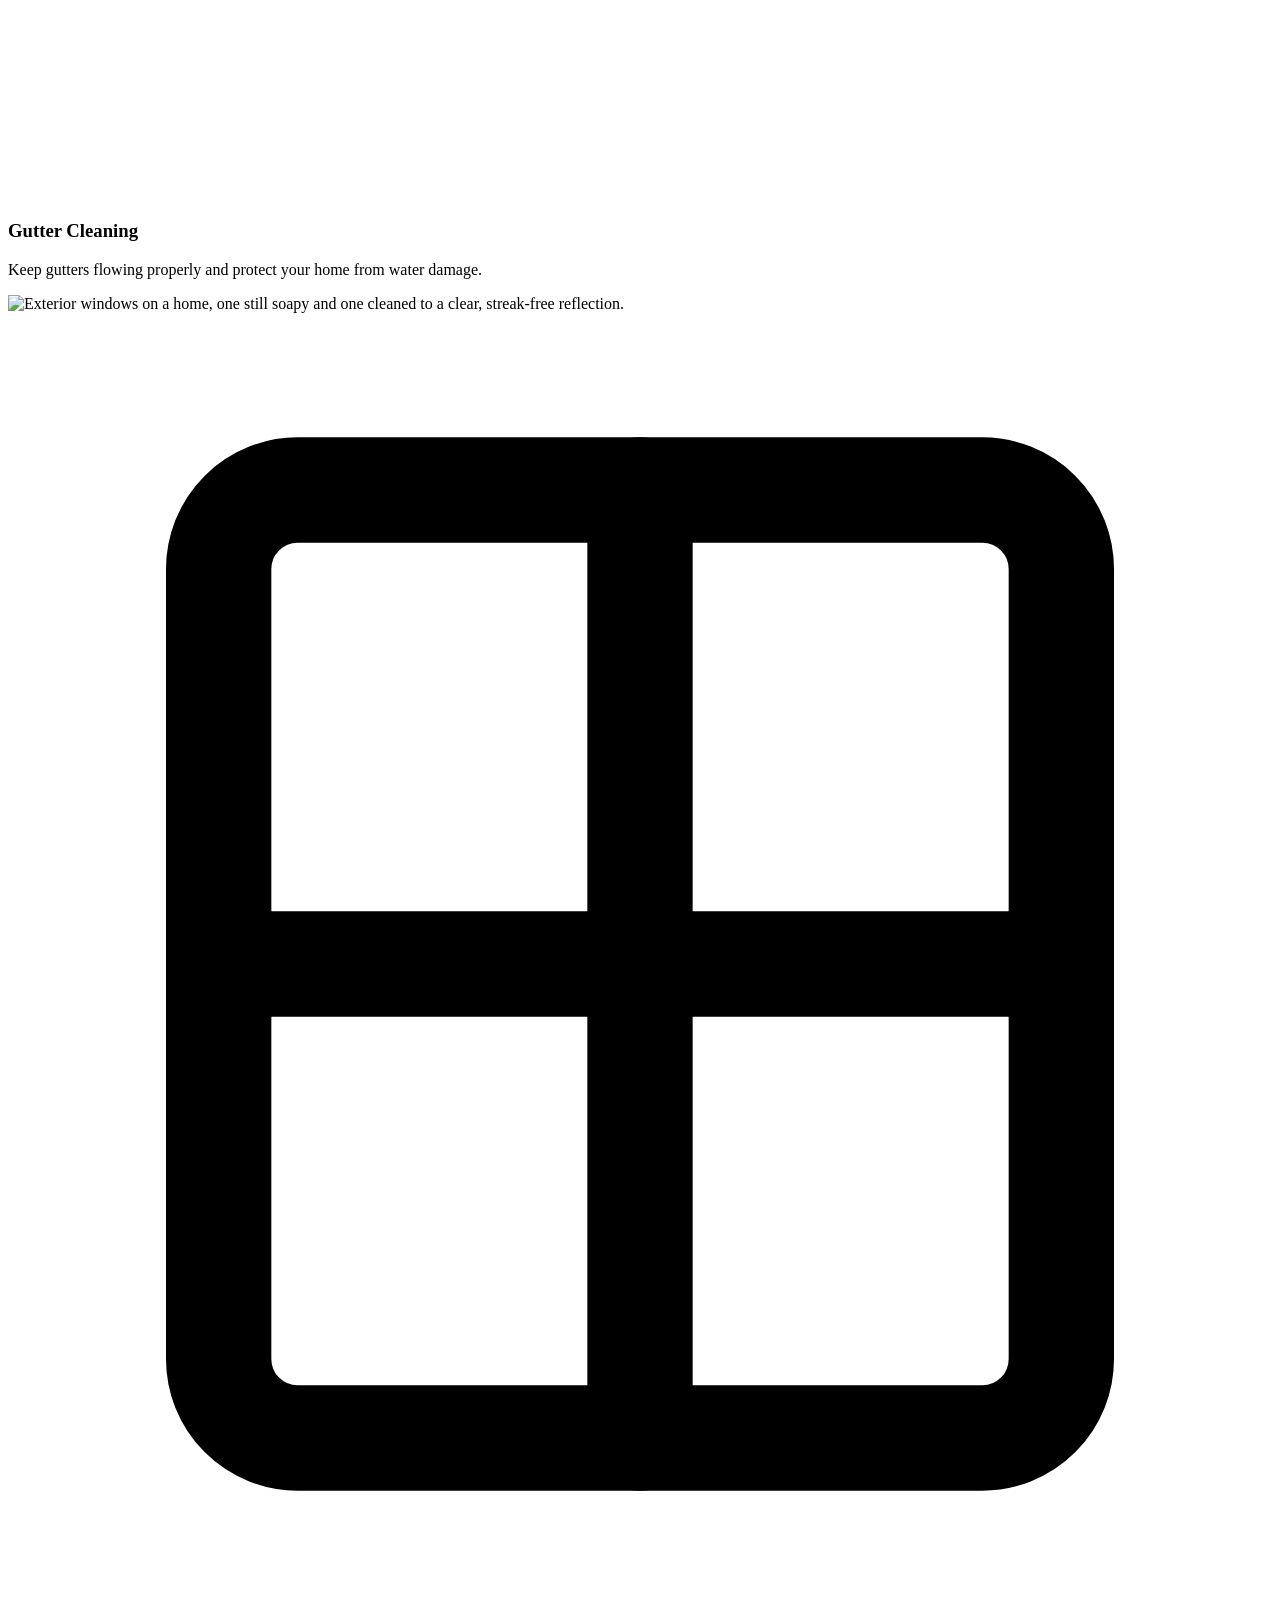
==== commit f86871fa: "Underline "exclude" in the insurance FAQ answer" ====
--- a/site/index.html
+++ b/site/index.html
@@ -122,7 +122,7 @@
         <div class="narrow">
           <ul class="reasons">
             <li><b>&ldquo;Do you use filtered water?&rdquo;</b> Texas tap water is hard. Spray it on hot glass and the water evaporates while the dissolved minerals stay behind as a chalky film &mdash; so the panels come out spotted, shading the very cells the cleaning was meant to clear. We use filtered, deionized water, which dries off the glass leaving nothing behind. It also means no detergents on a surface the manufacturer never intended them for.</li>
-            <li><b>&ldquo;What insurance do you use?&rdquo;</b> Not all insurance is created equal. Exterior-cleaning policies often don&rsquo;t extend to rooftop work unless specifically endorsed, and even those that do commonly exclude damage to the equipment being worked on &mdash; your panels. So &ldquo;we&rsquo;re insured&rdquo; can be perfectly true while a cracked panel stays your problem. Ask what the policy covers, and ask to see the certificate. Peak Systems is glad to show you our documentation before we start.</li>
+            <li><b>&ldquo;What insurance do you use?&rdquo;</b> Not all insurance is created equal. Exterior-cleaning policies often don&rsquo;t extend to rooftop work unless specifically endorsed, and even those that do commonly <u>exclude</u> damage to the equipment being worked on &mdash; your panels. So &ldquo;we&rsquo;re insured&rdquo; can be perfectly true while a cracked panel stays your problem. Ask what the policy covers, and ask to see the certificate. Peak Systems is glad to show you our documentation before we start.</li>
           </ul>
         </div>
       </div>
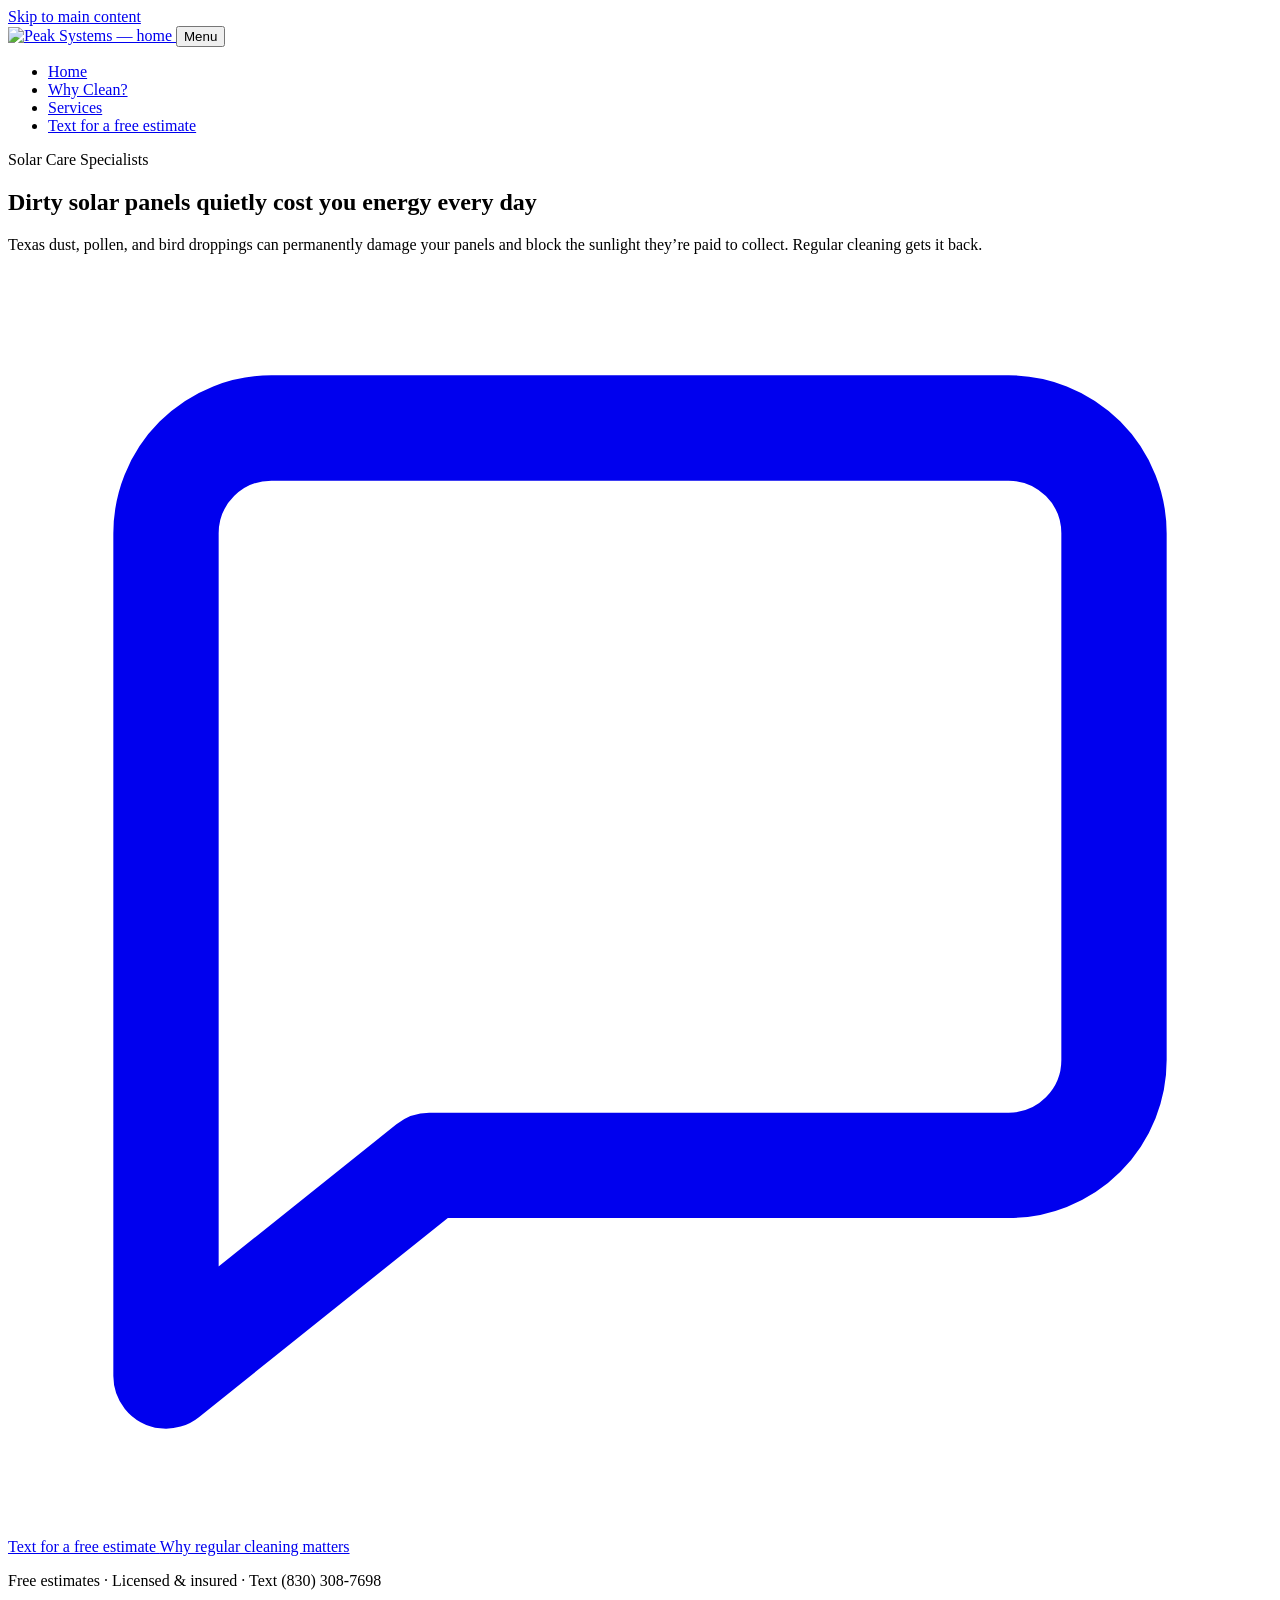
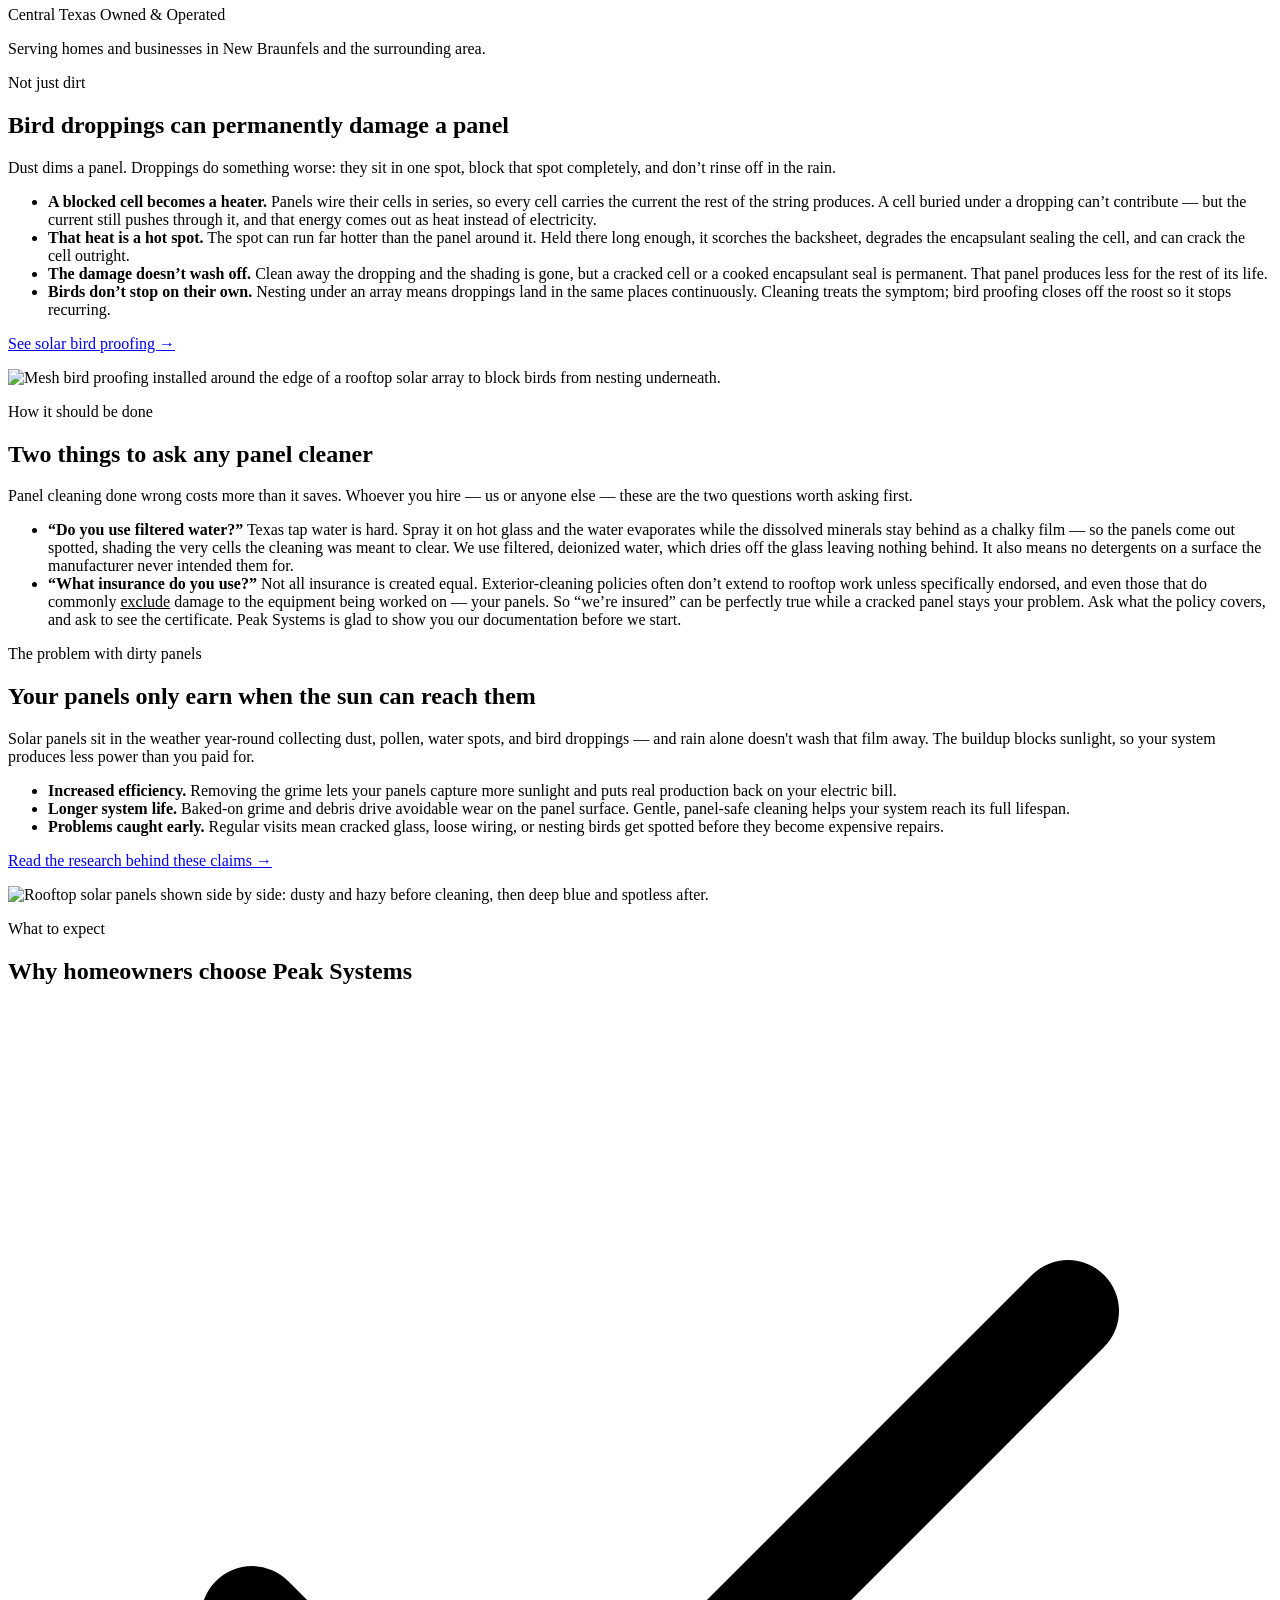
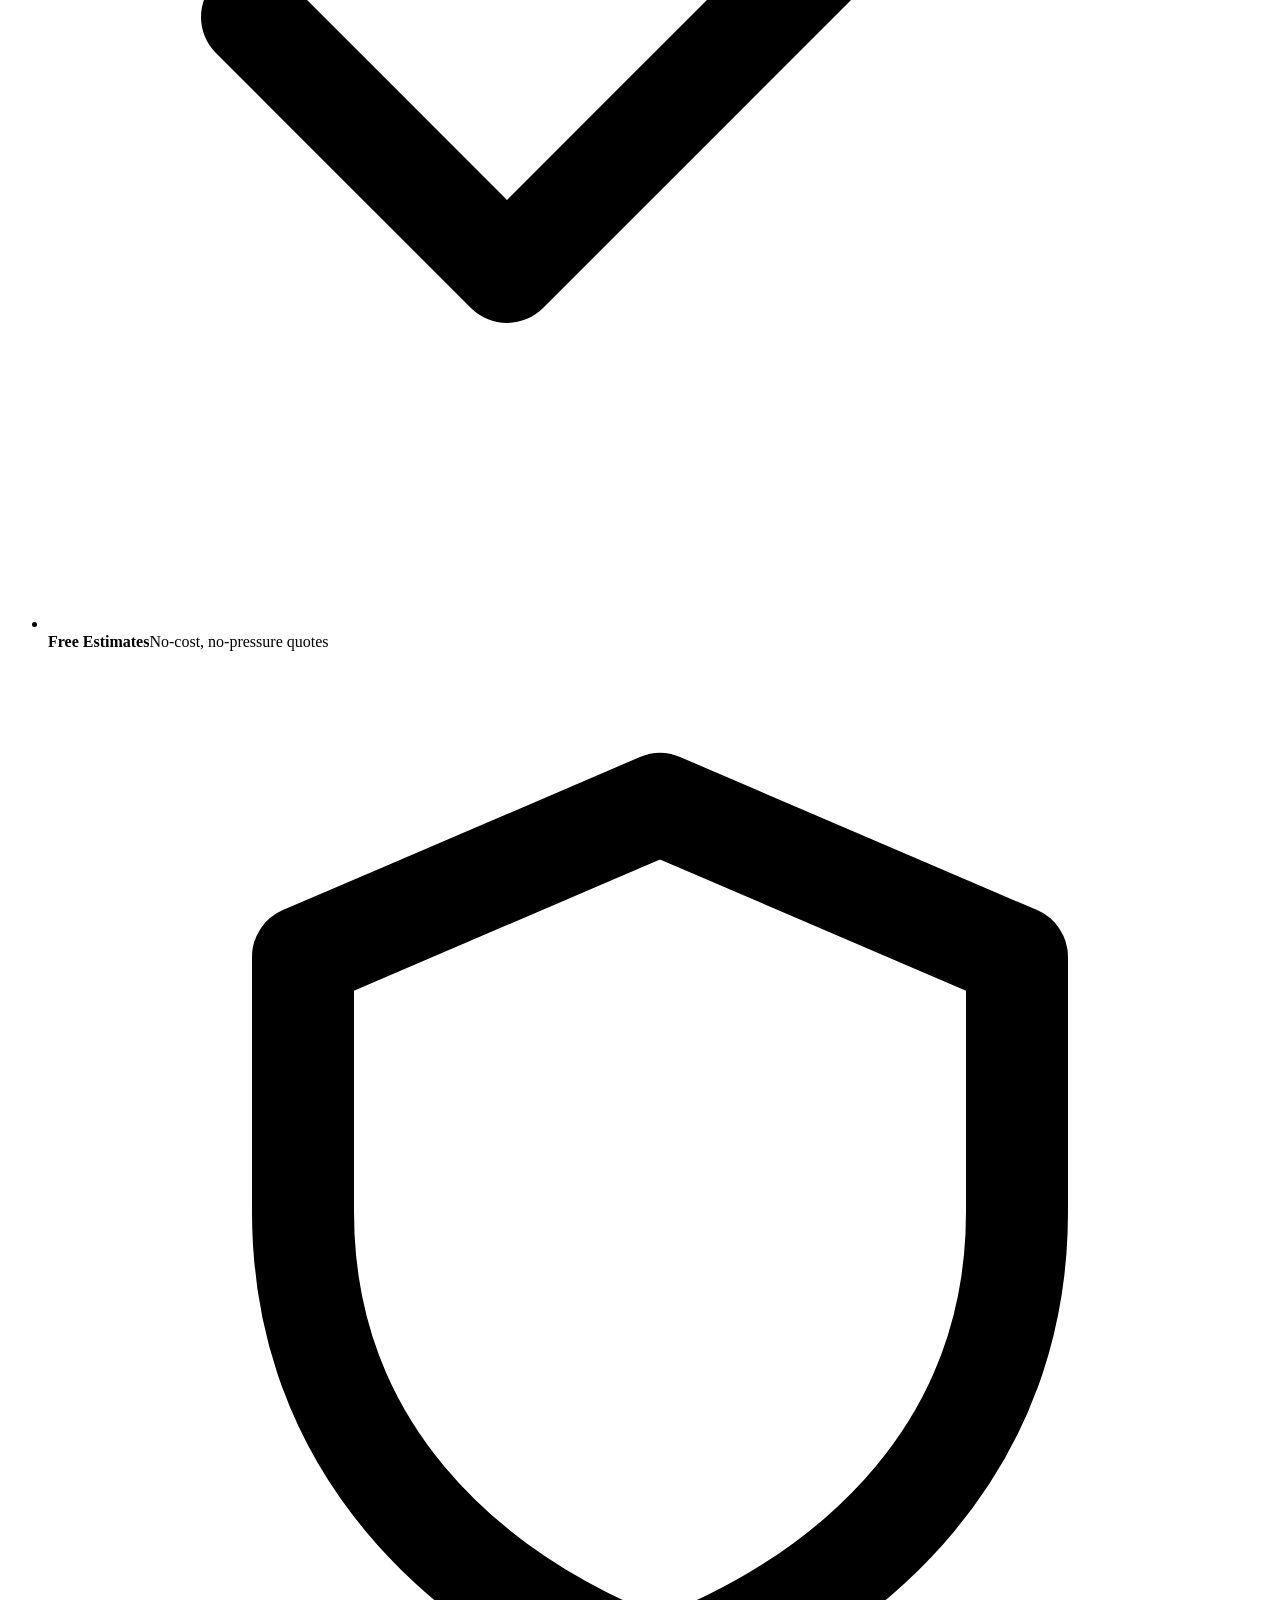
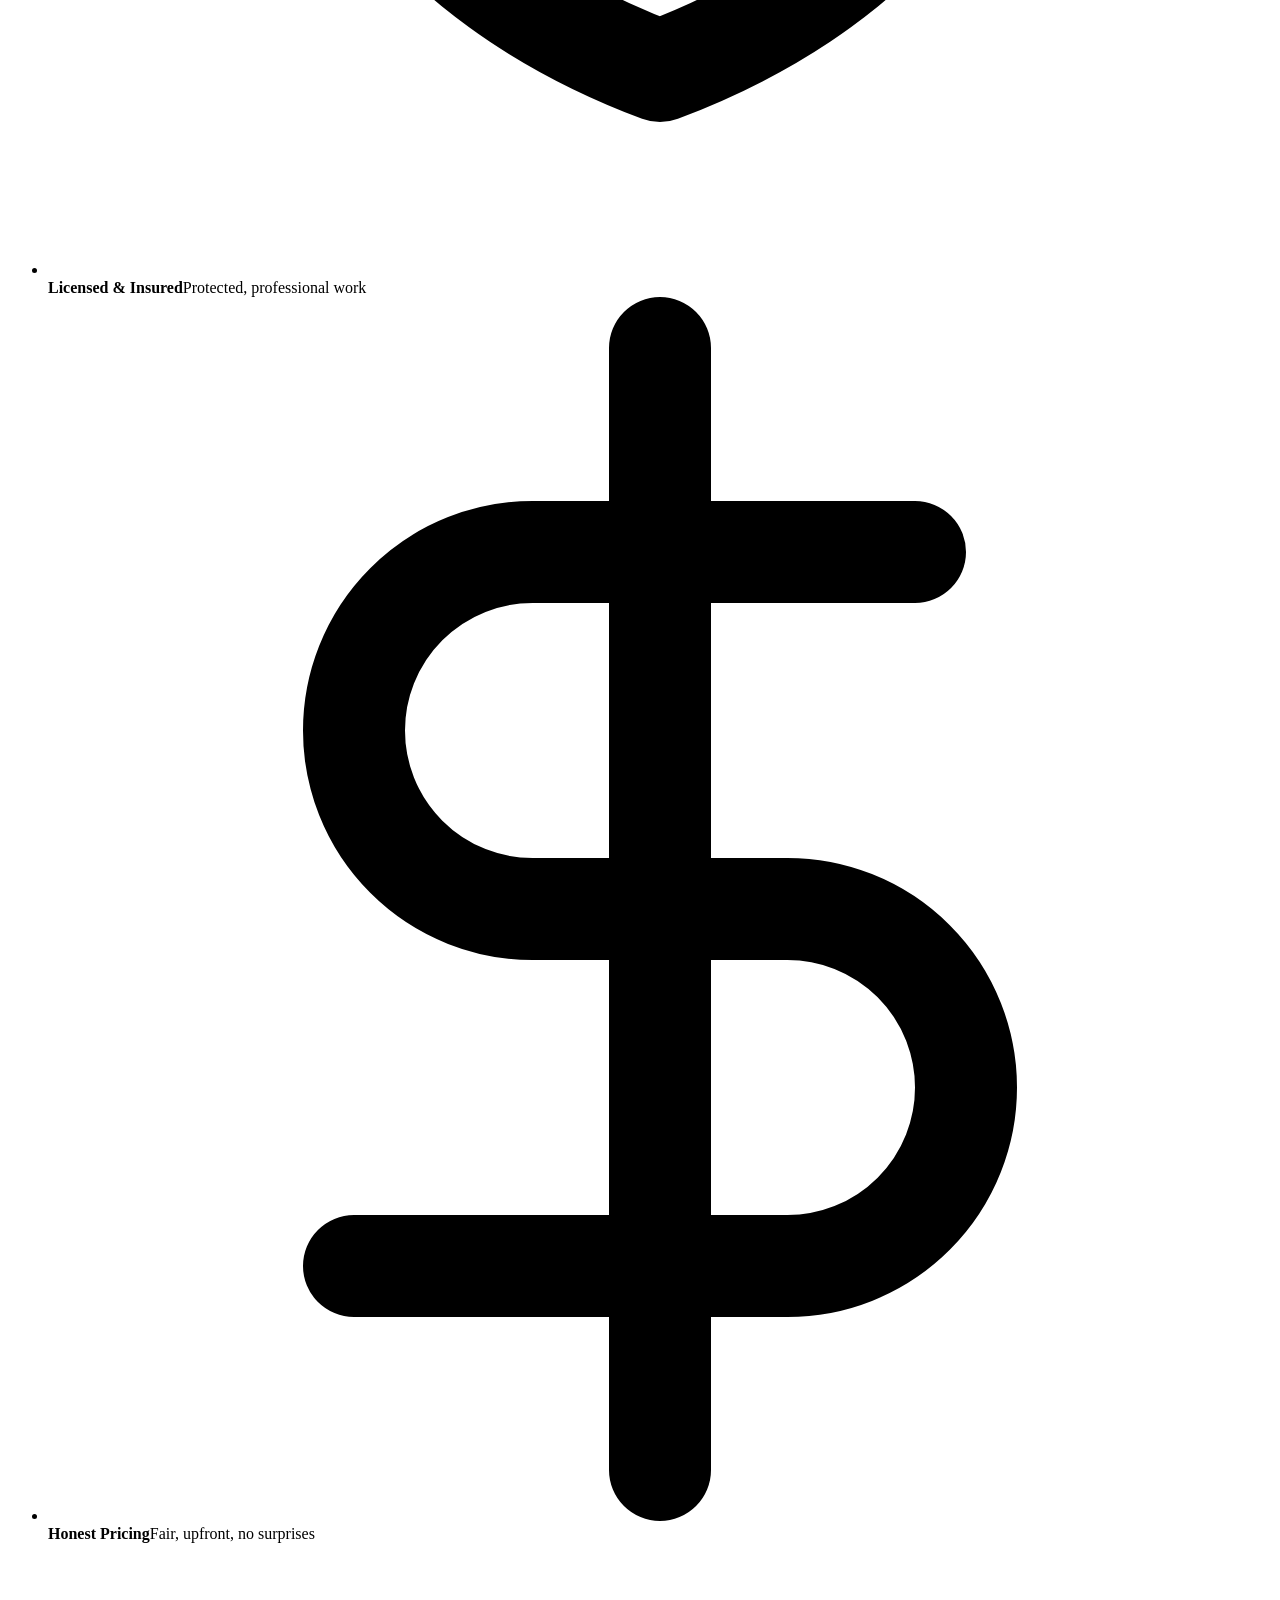
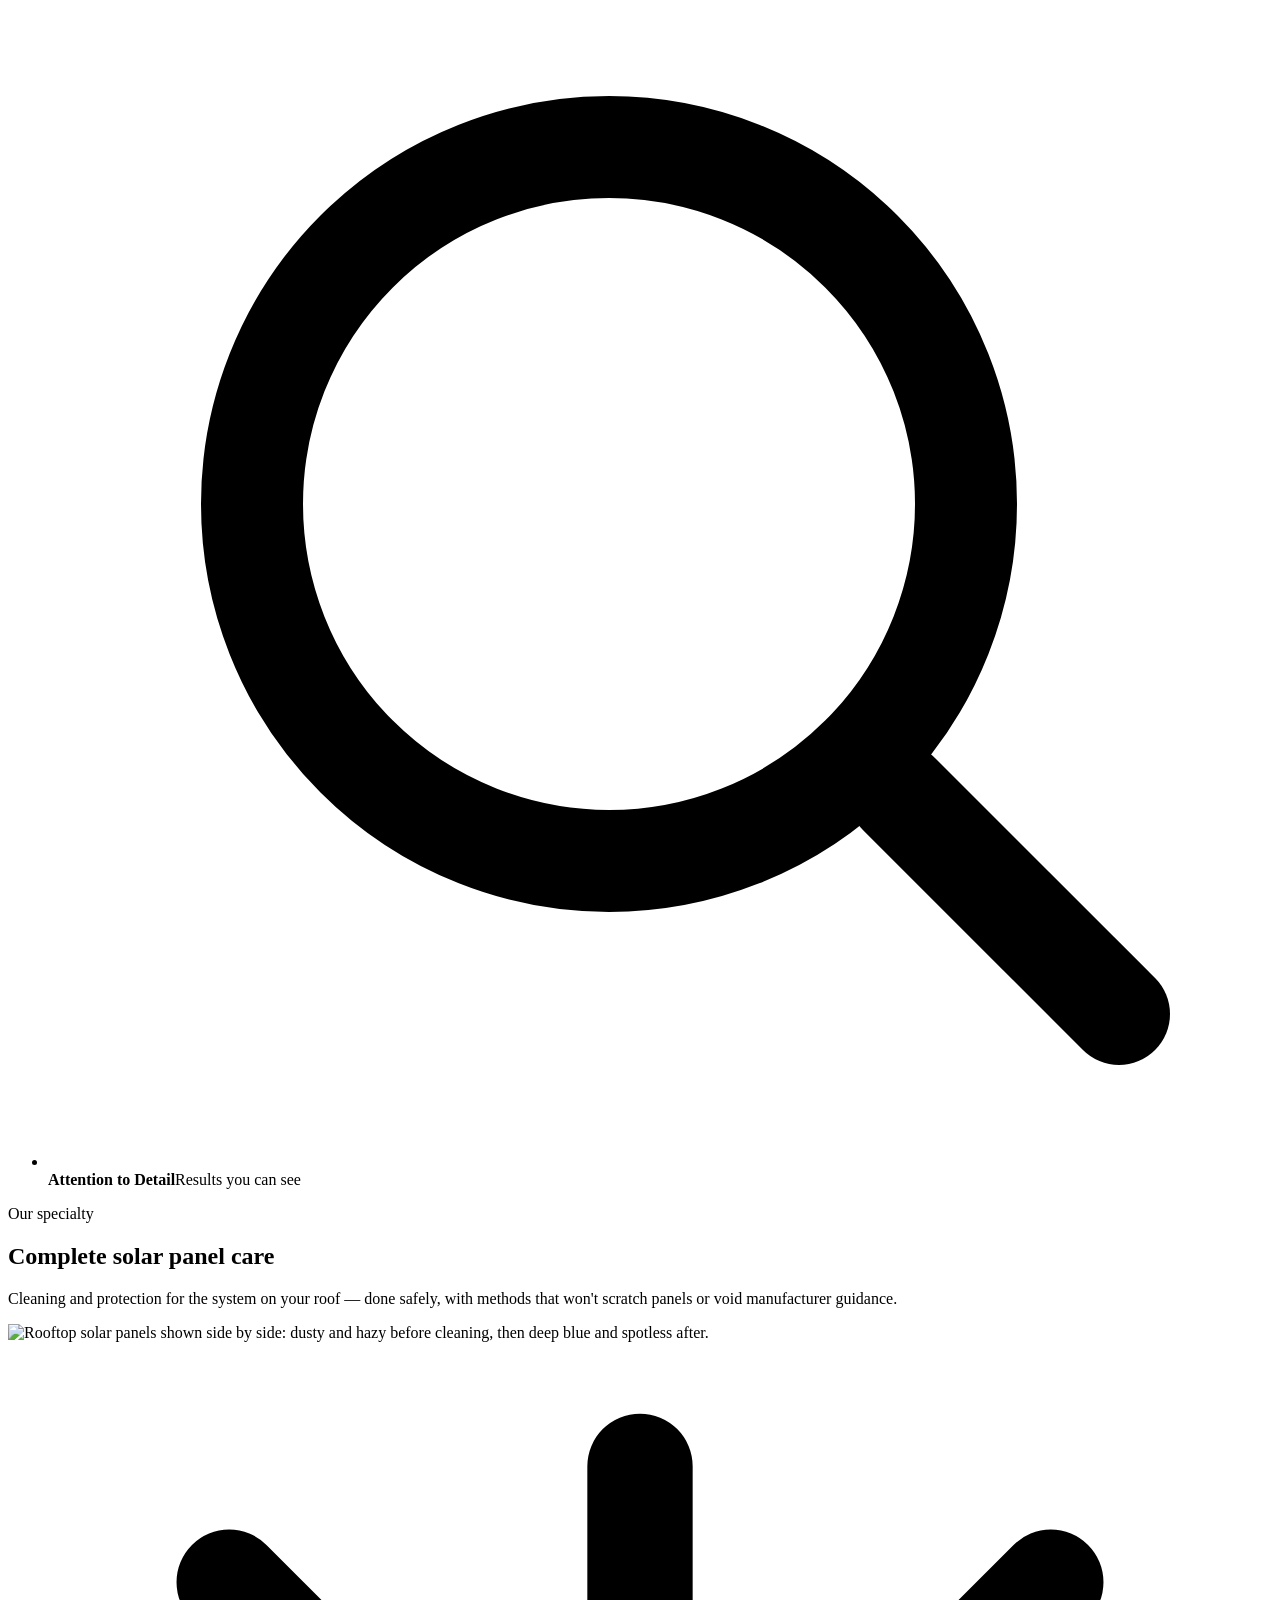
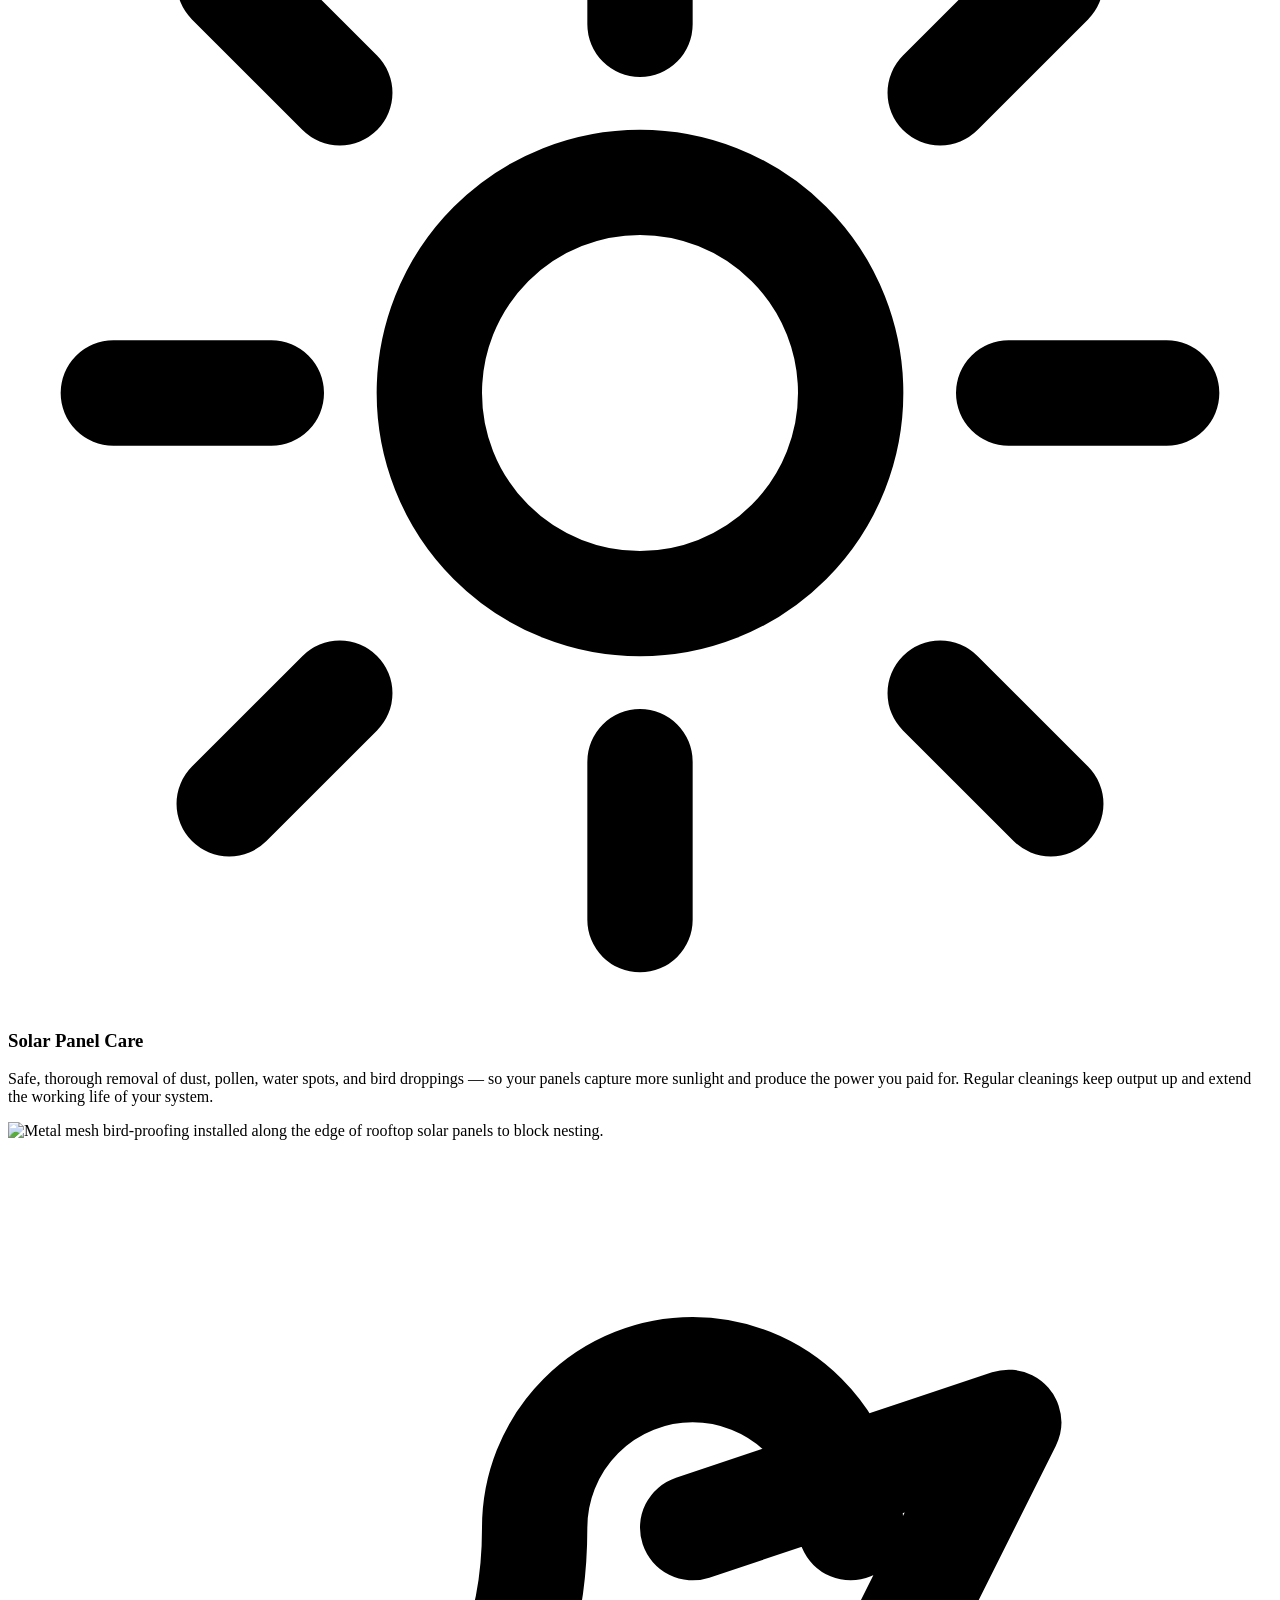
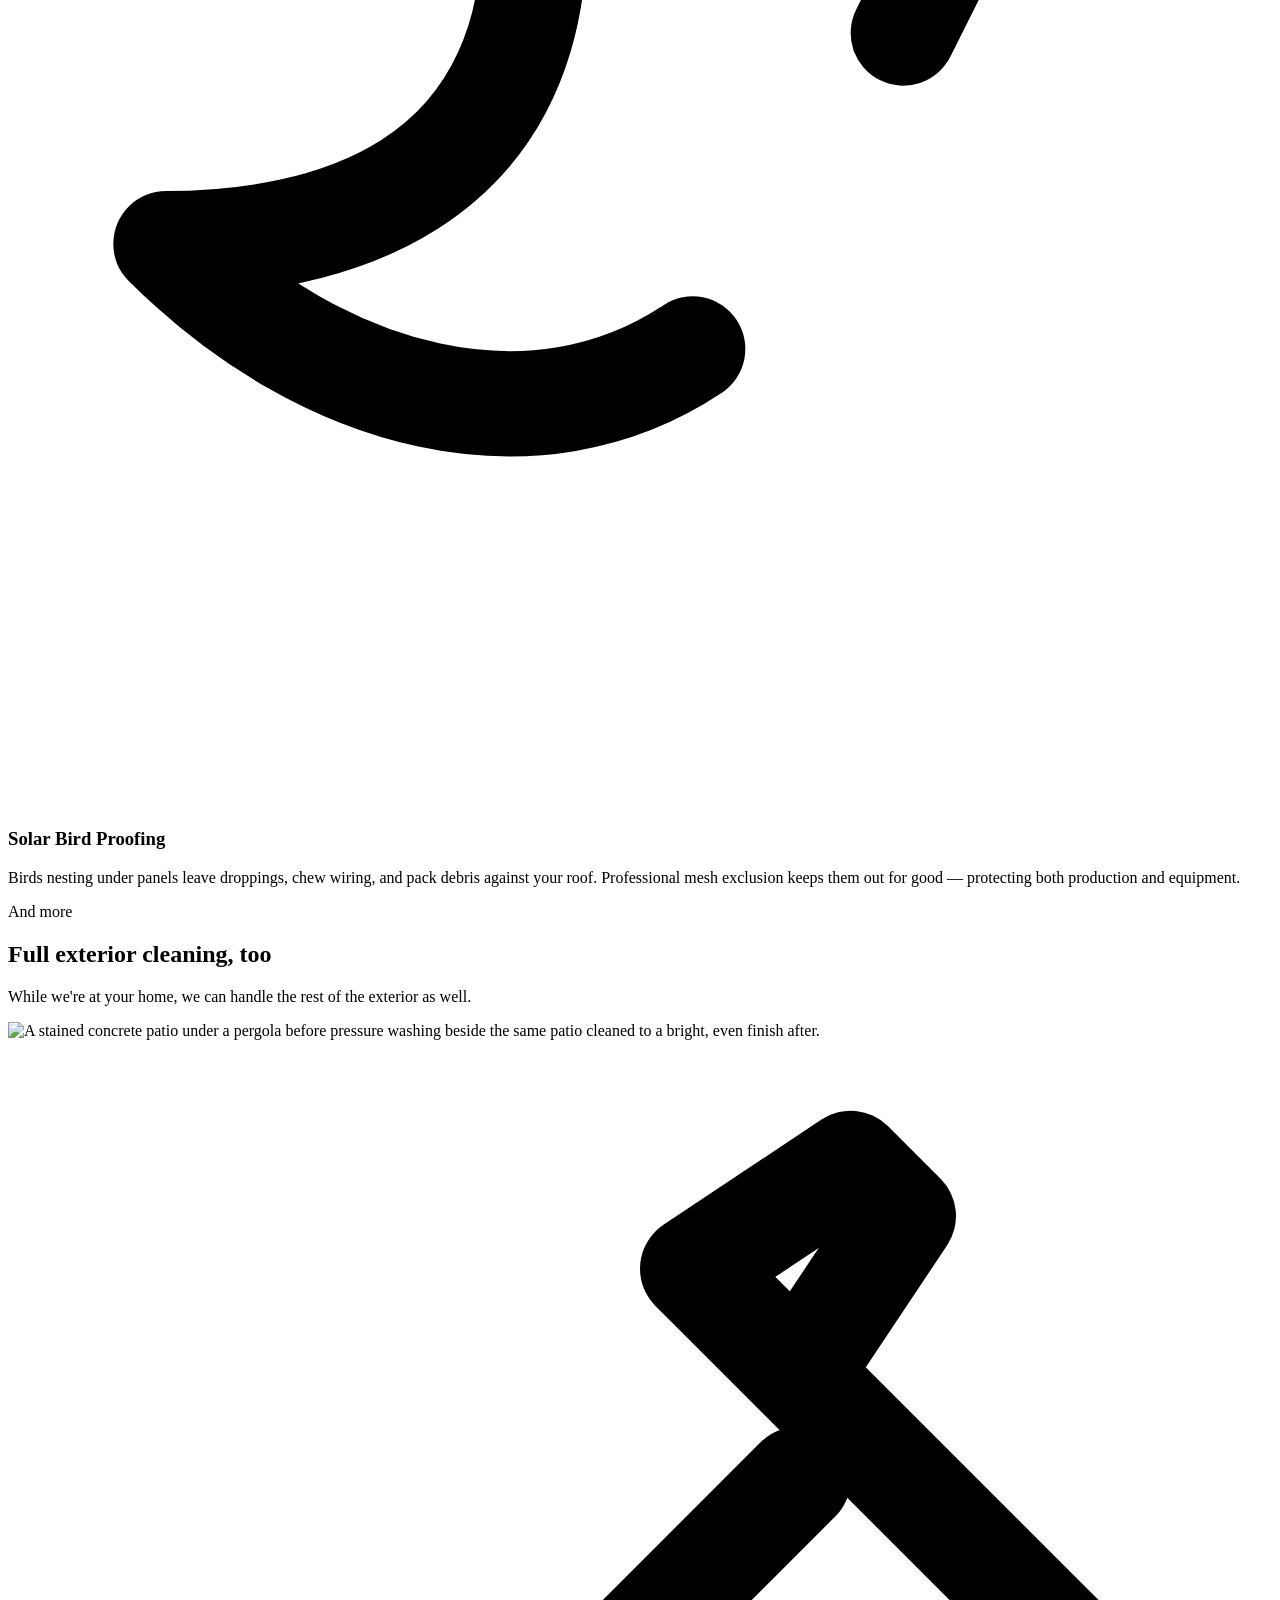
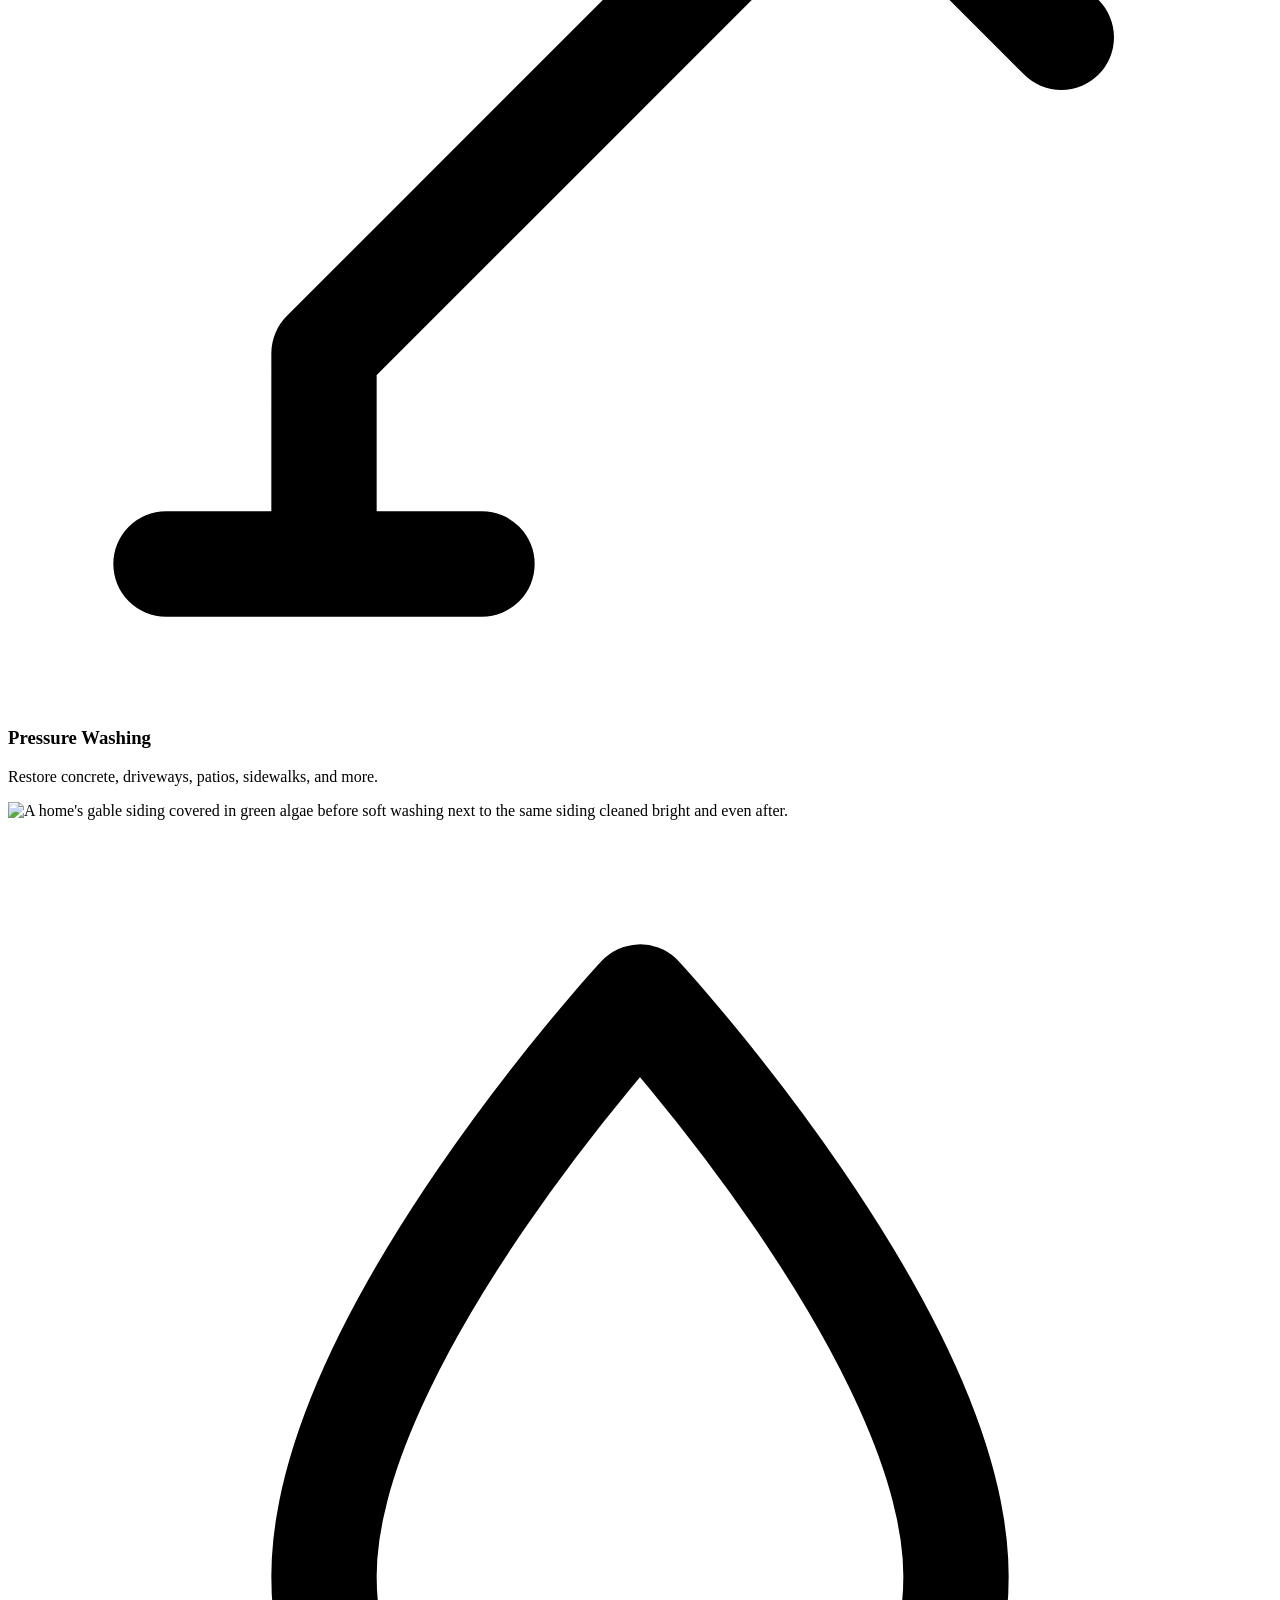
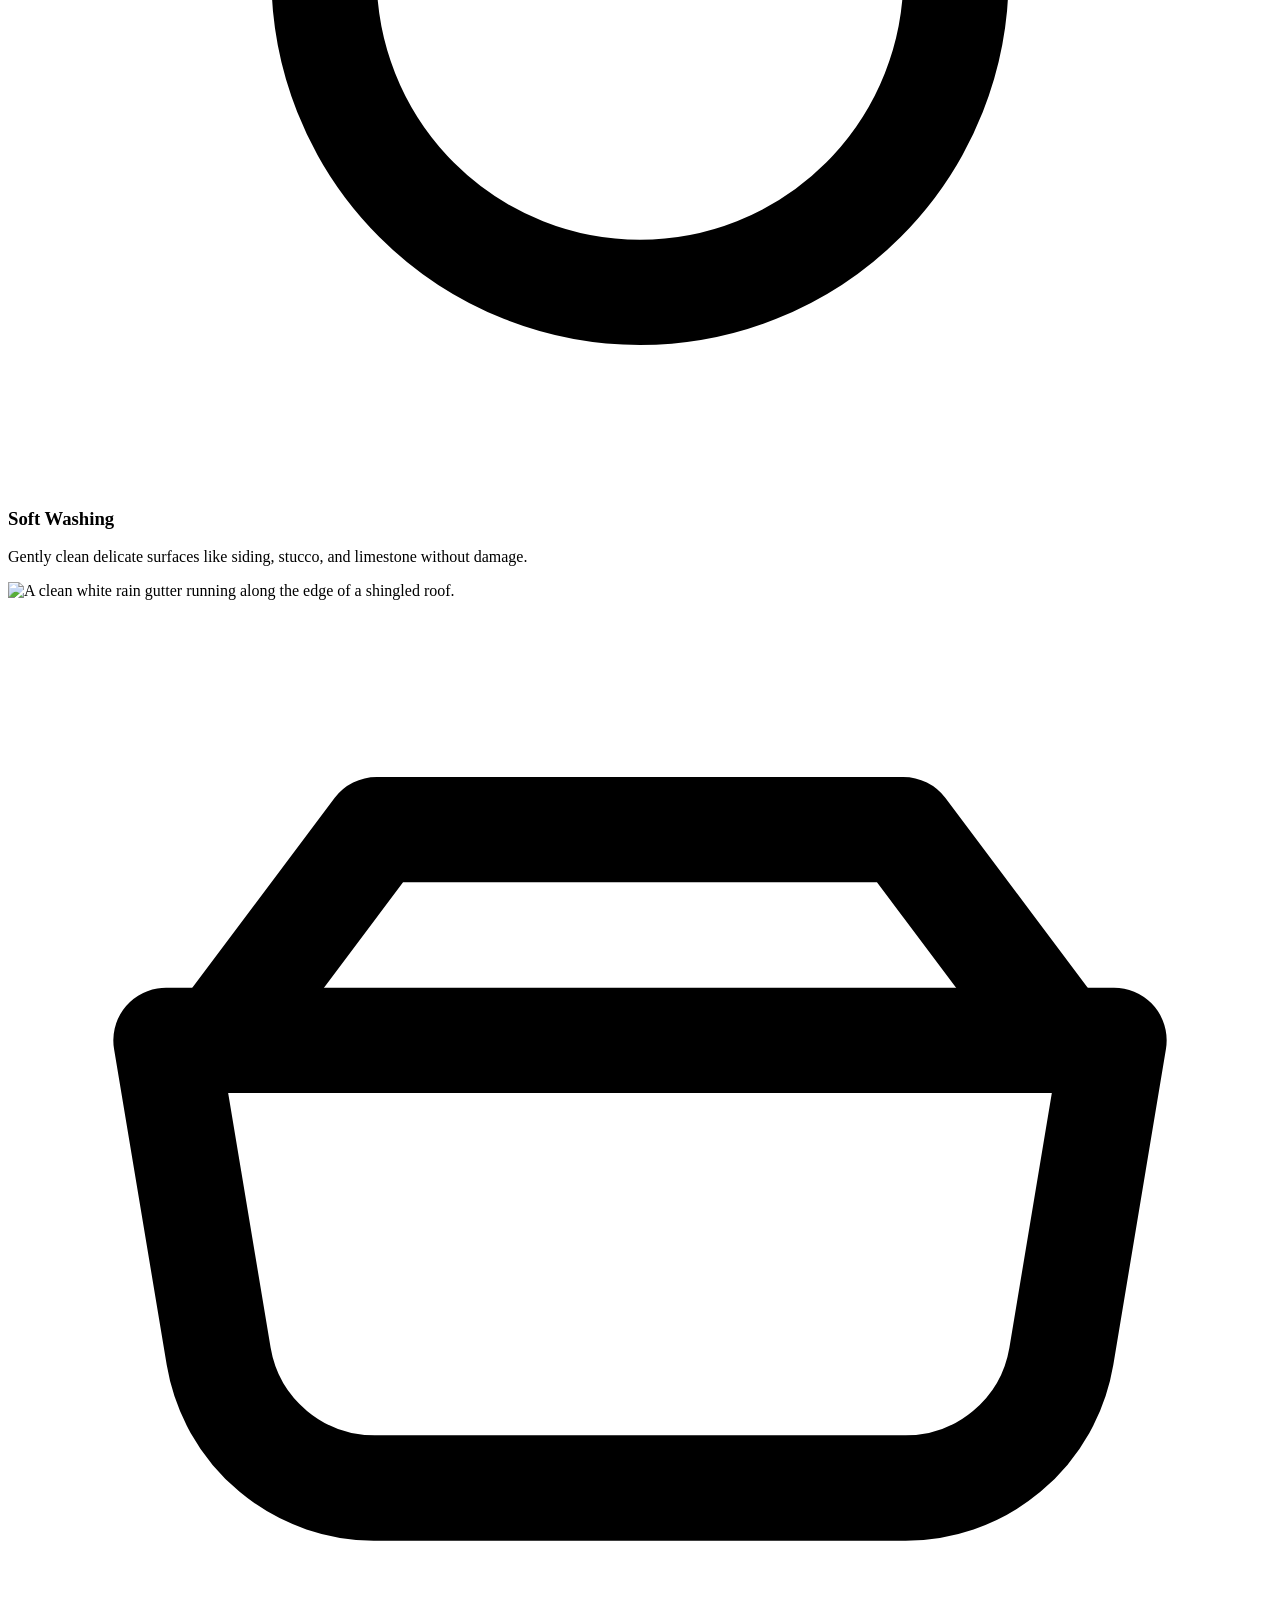
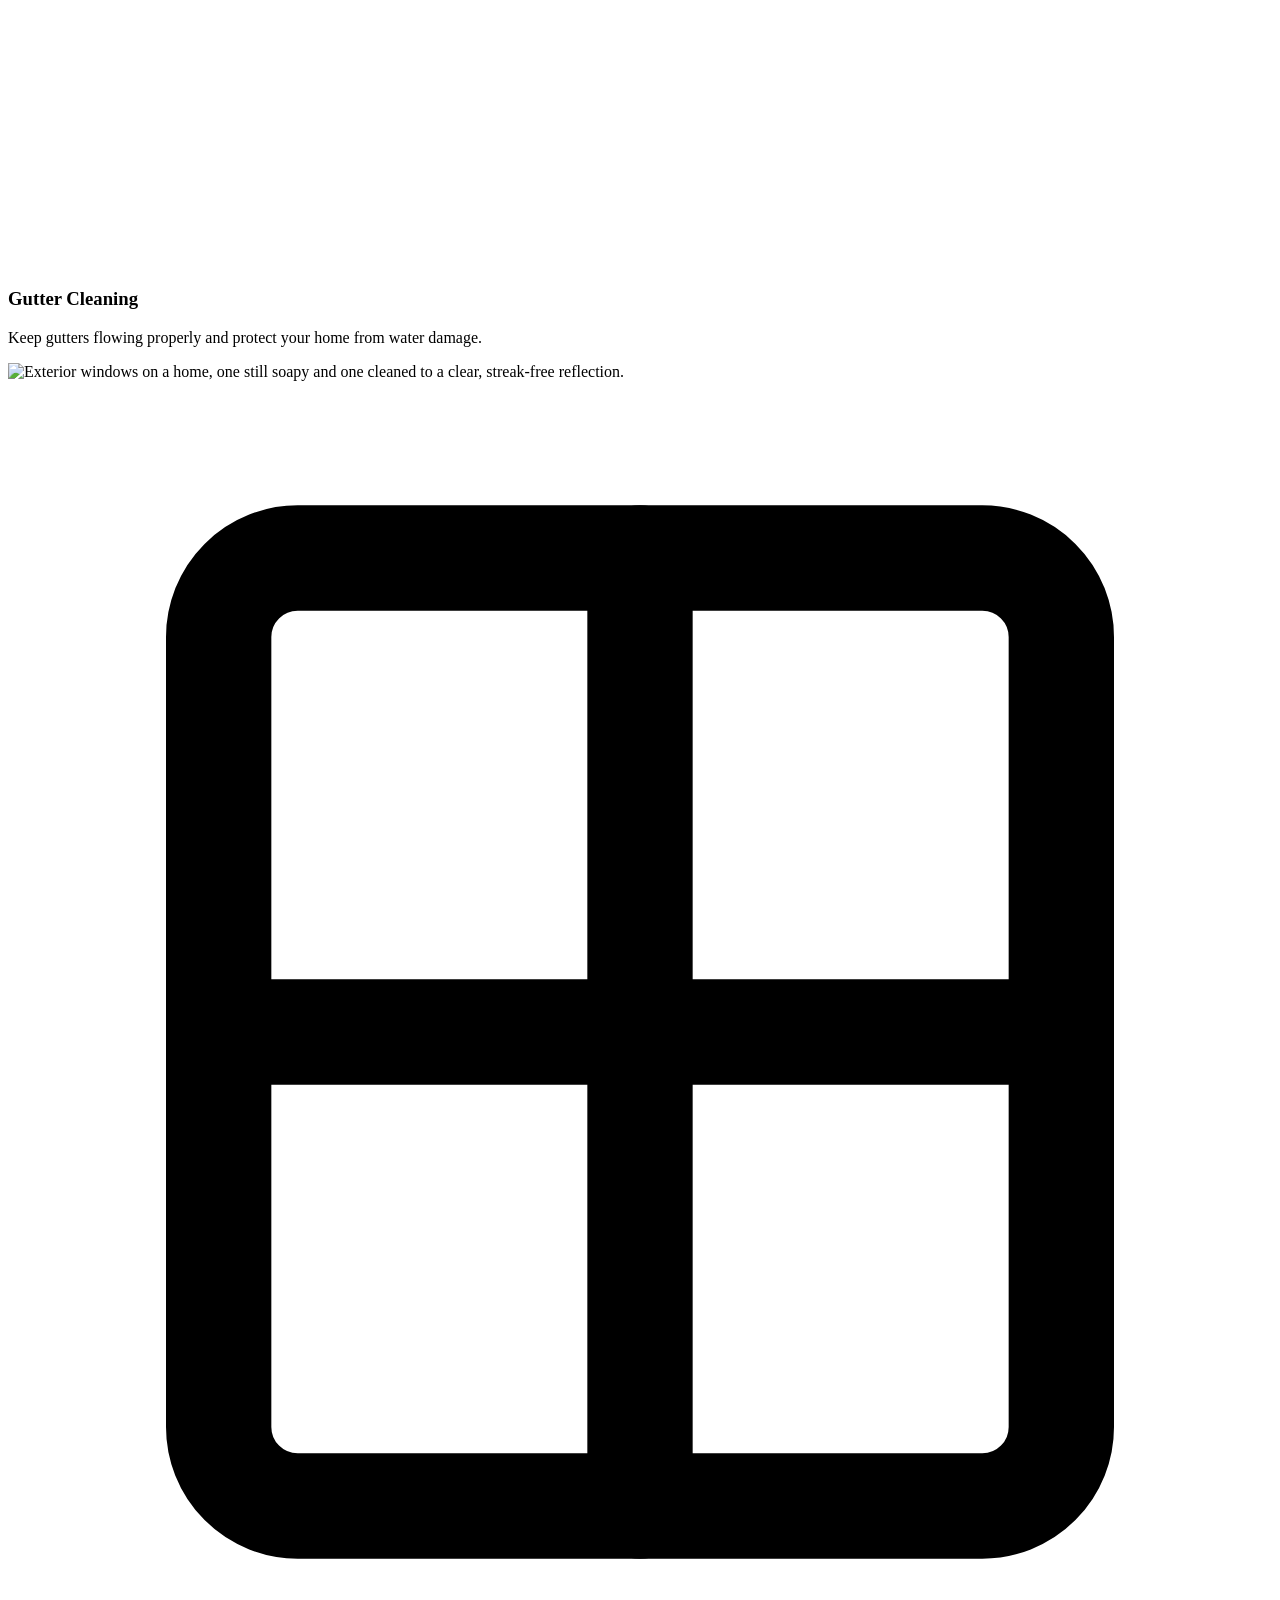
==== commit d7d52b37: "Add a local-ownership bar between the hero and the next section" ====
--- a/site/index.html
+++ b/site/index.html
@@ -87,6 +87,14 @@
       </div>
     </section>
 
+    <!-- Local ownership bar -->
+    <div class="local-bar">
+      <div class="container">
+        <p class="local-bar__title">Central Texas Owned &amp; Operated</p>
+        <p class="local-bar__sub">Serving homes and businesses in New Braunfels and the surrounding area.</p>
+      </div>
+    </div>
+
     <!-- Bird droppings and hot spots -->
     <section class="section">
       <div class="container">
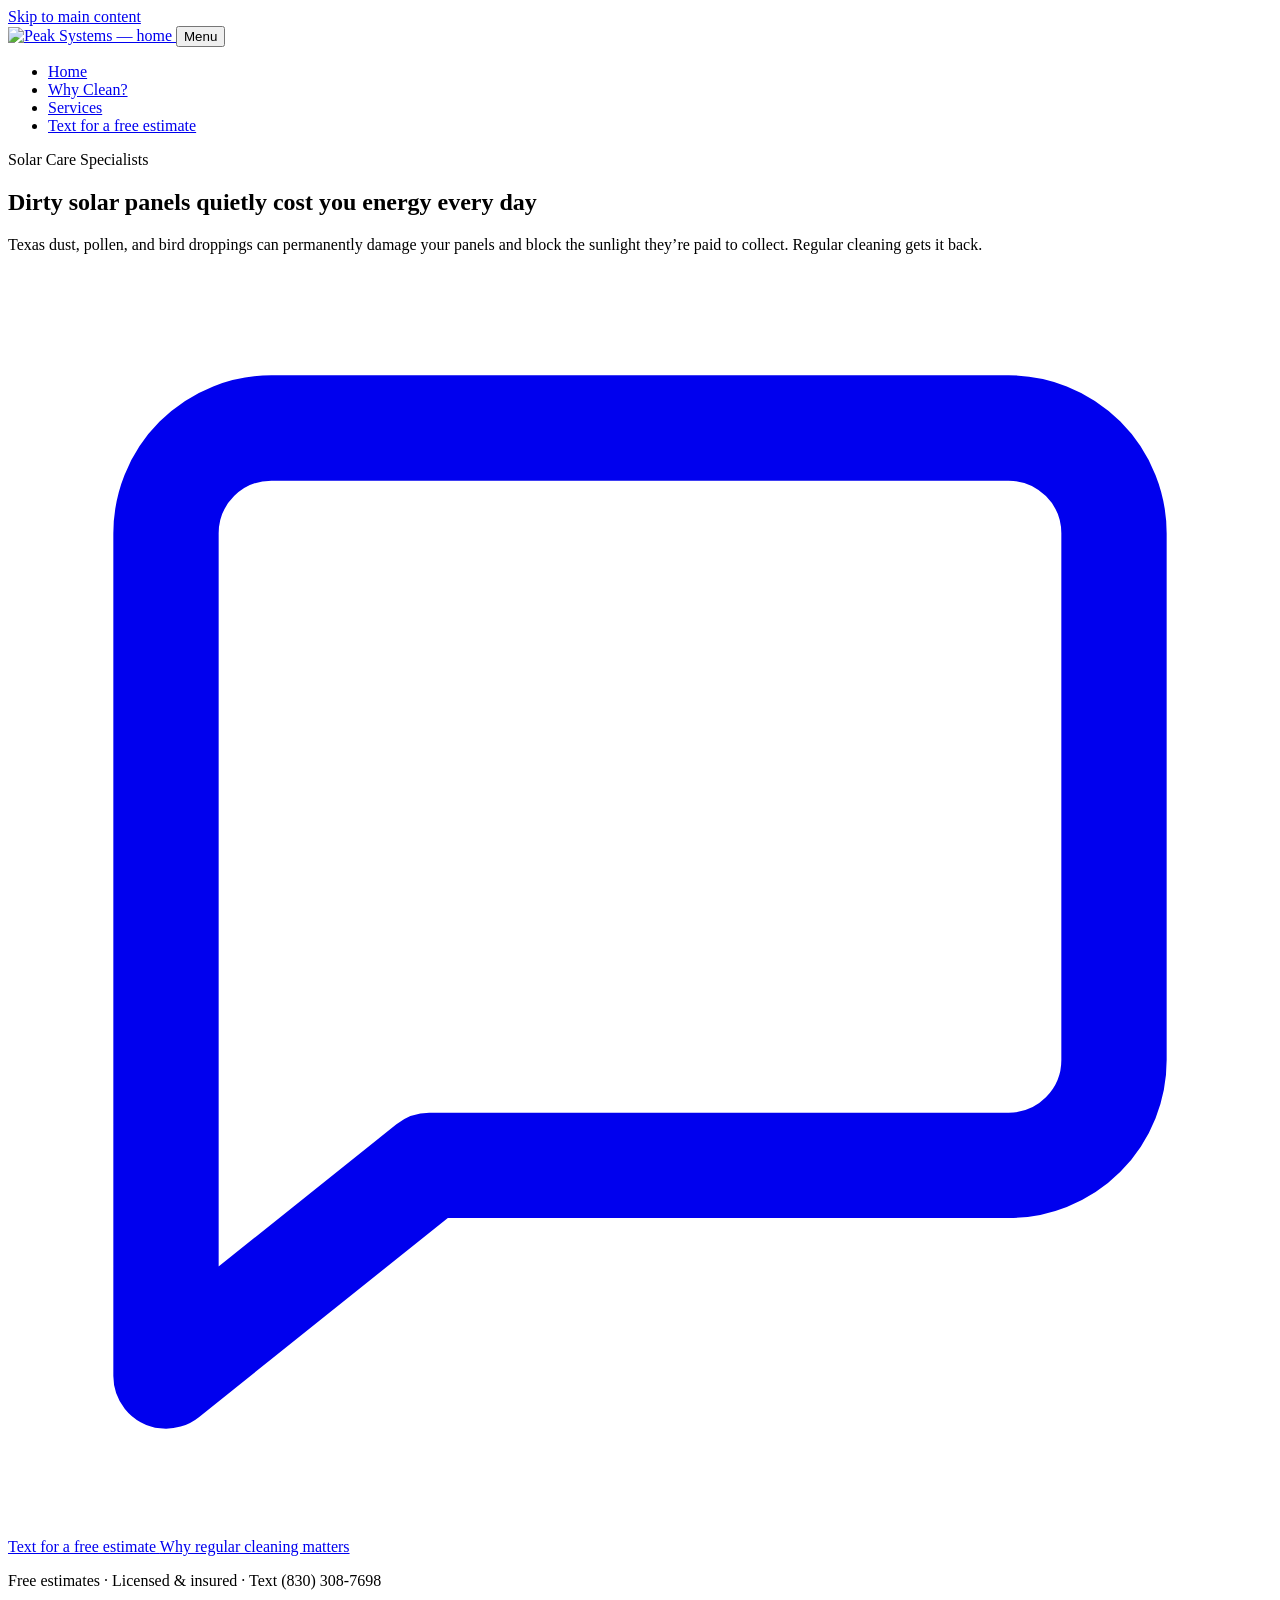
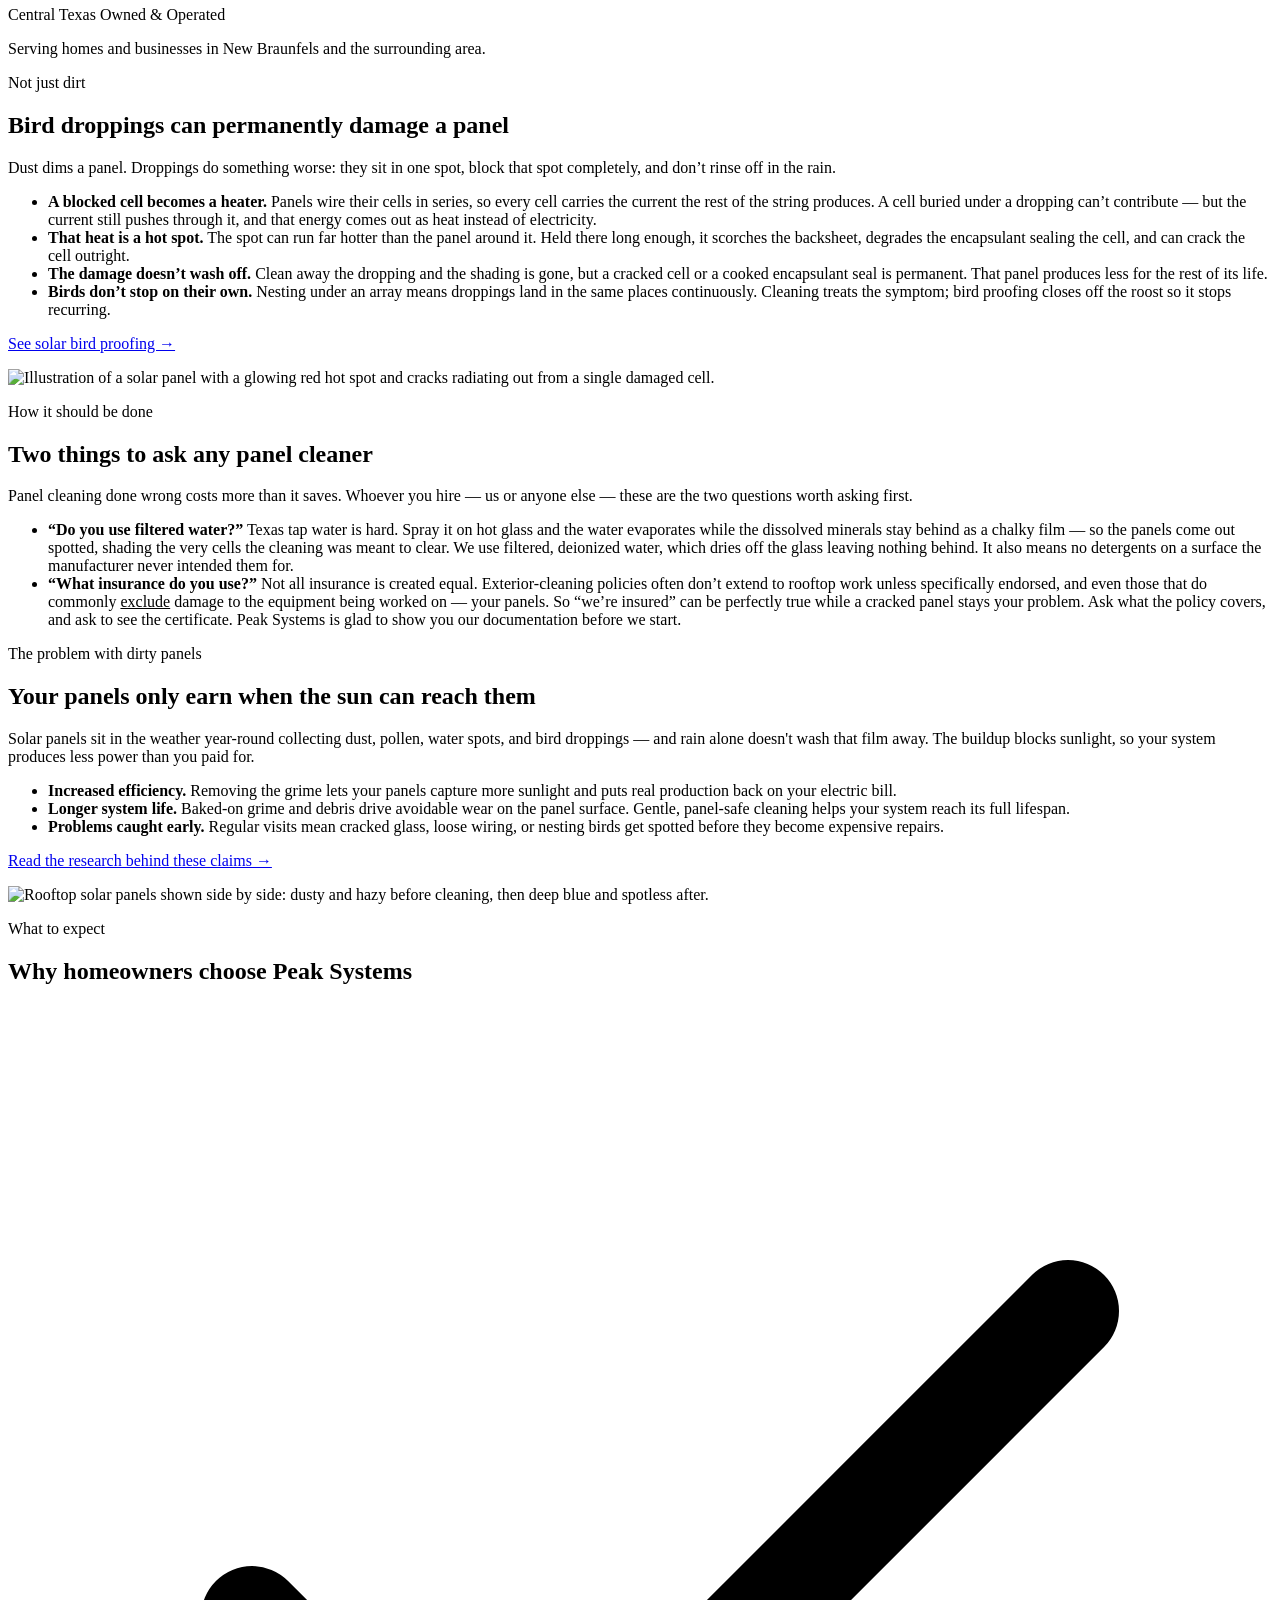
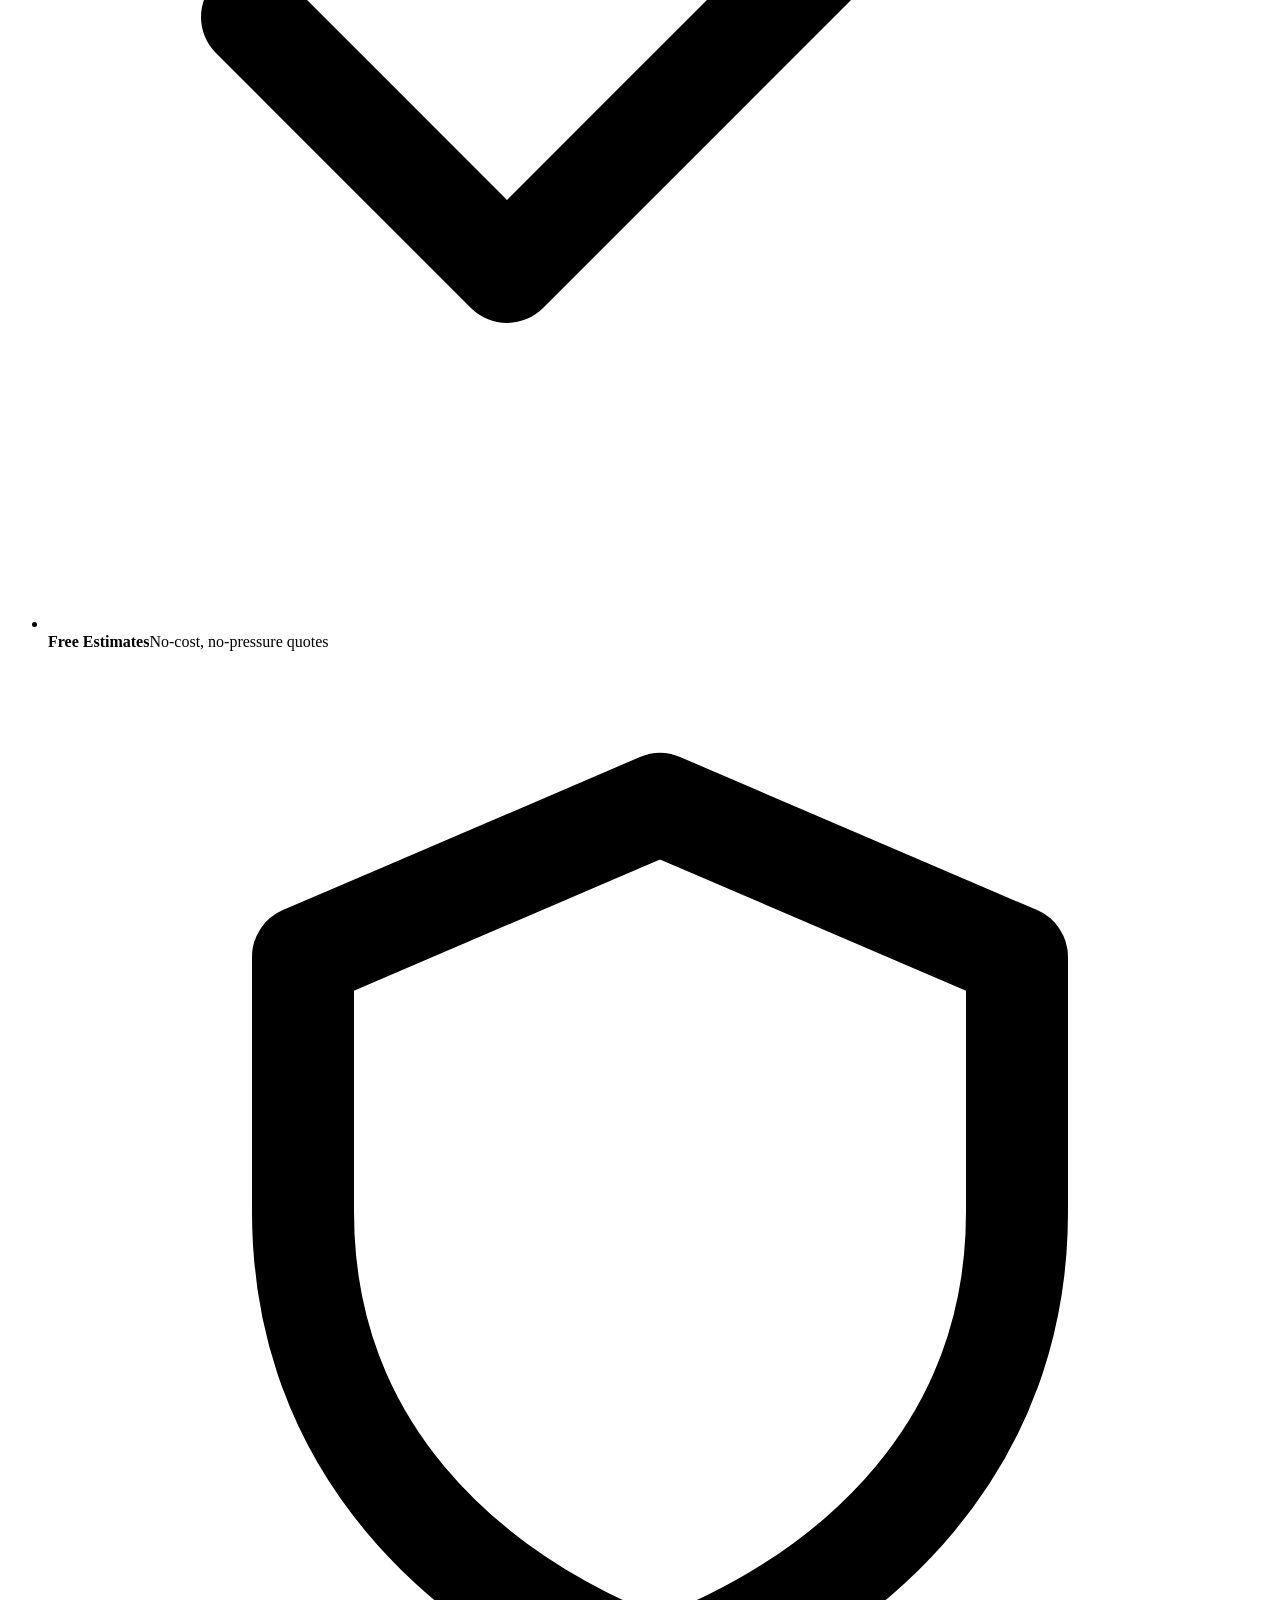
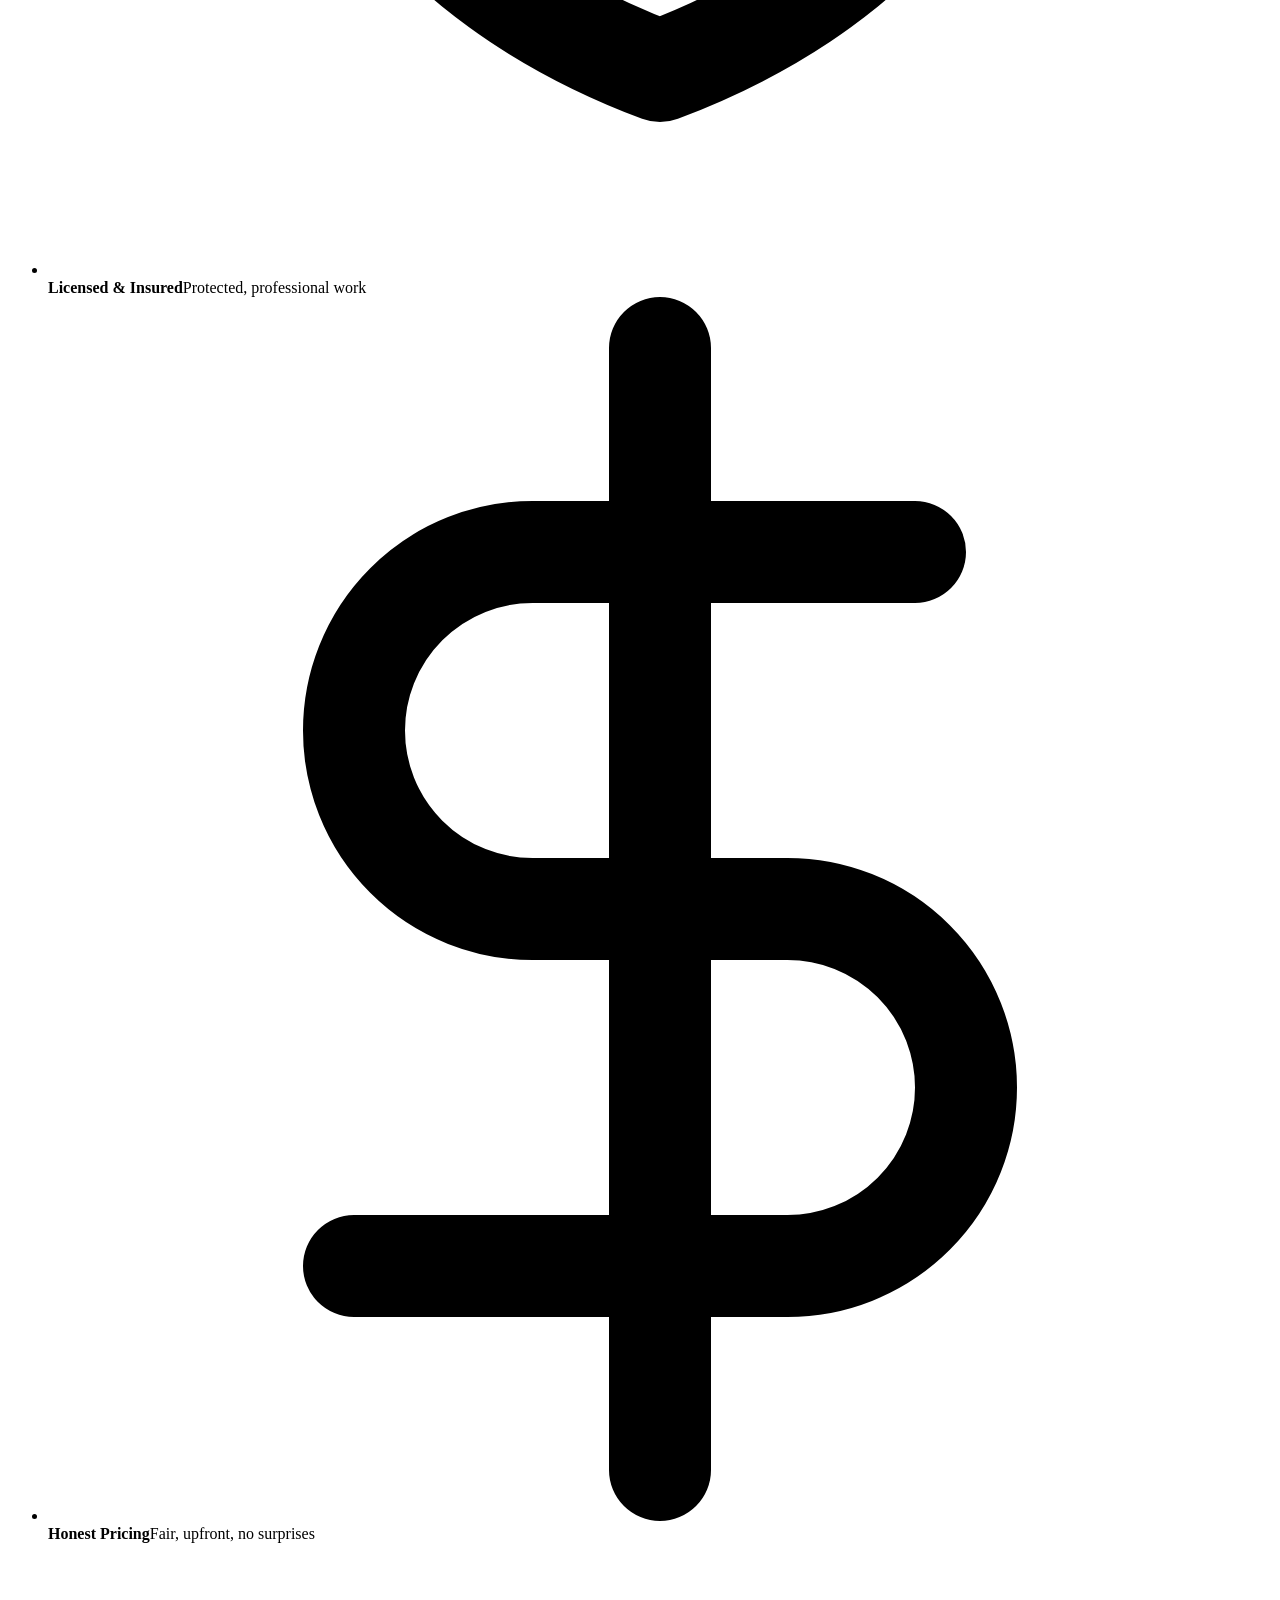
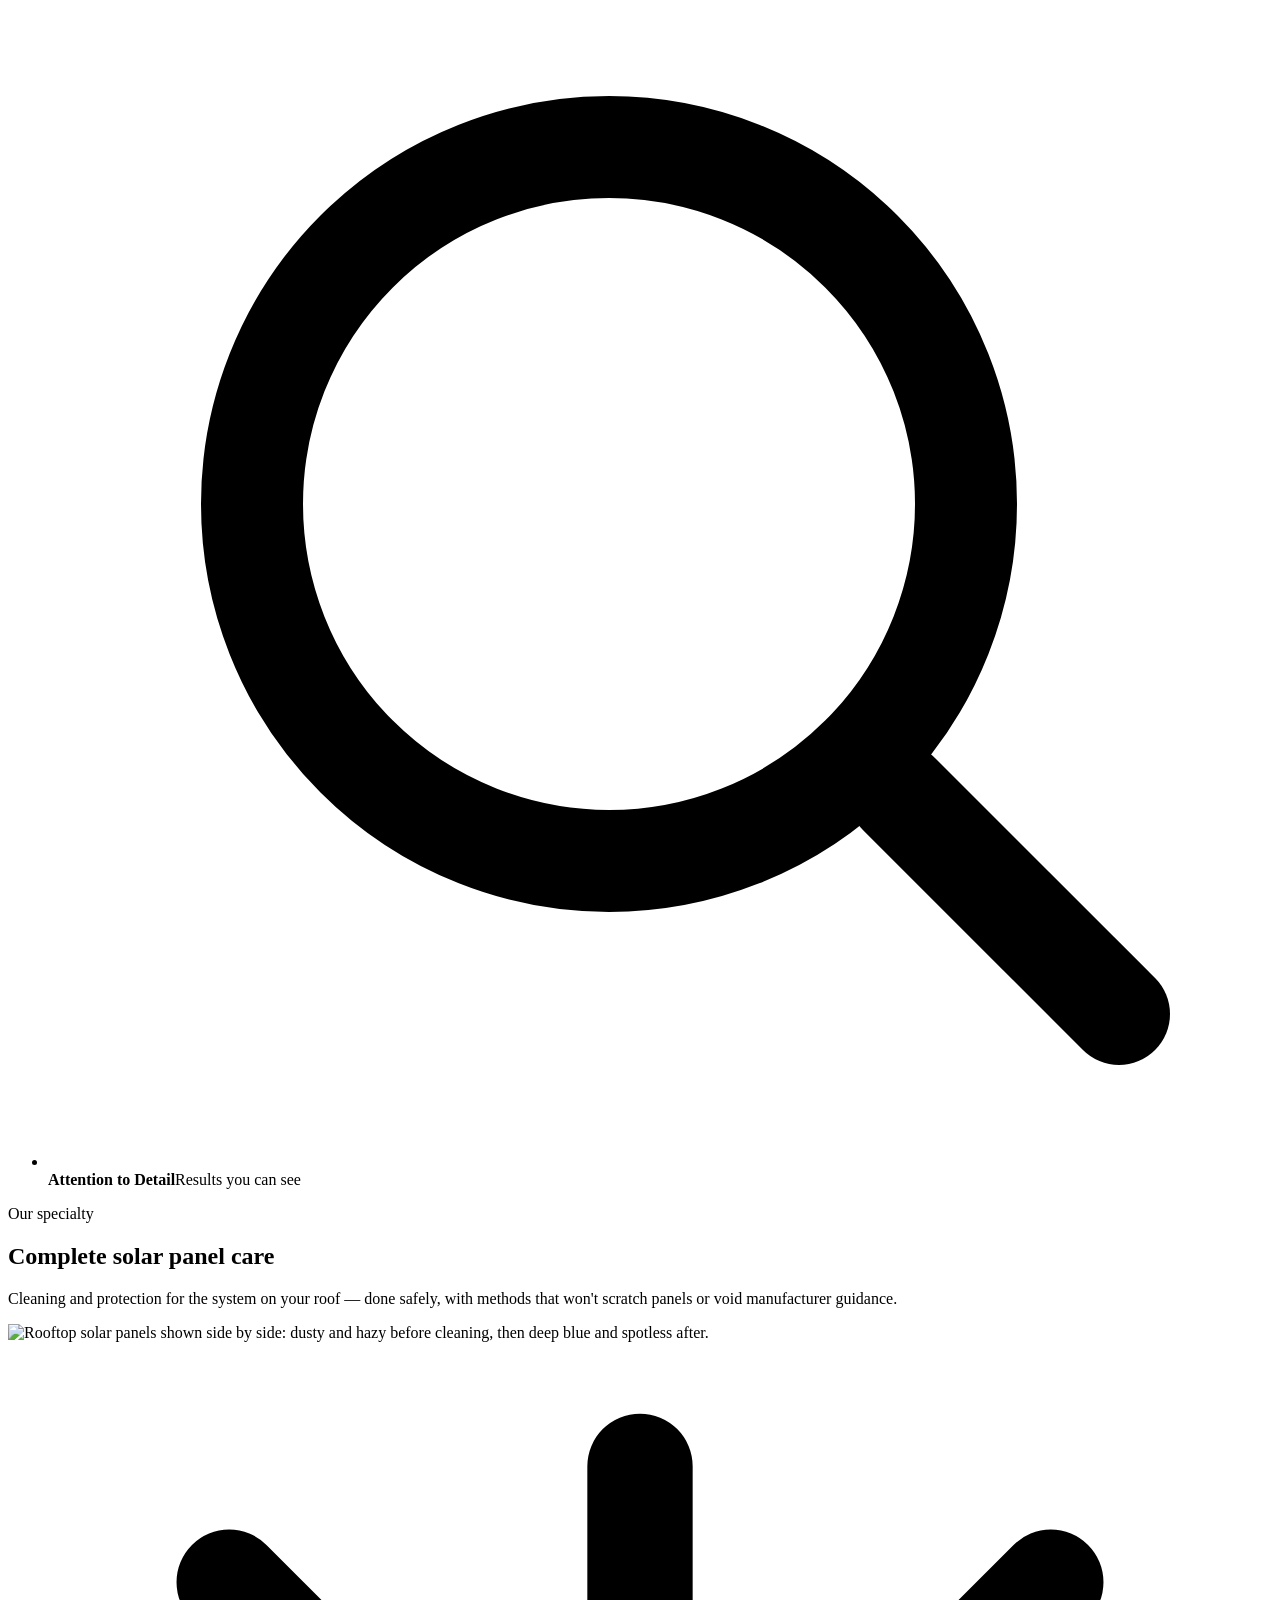
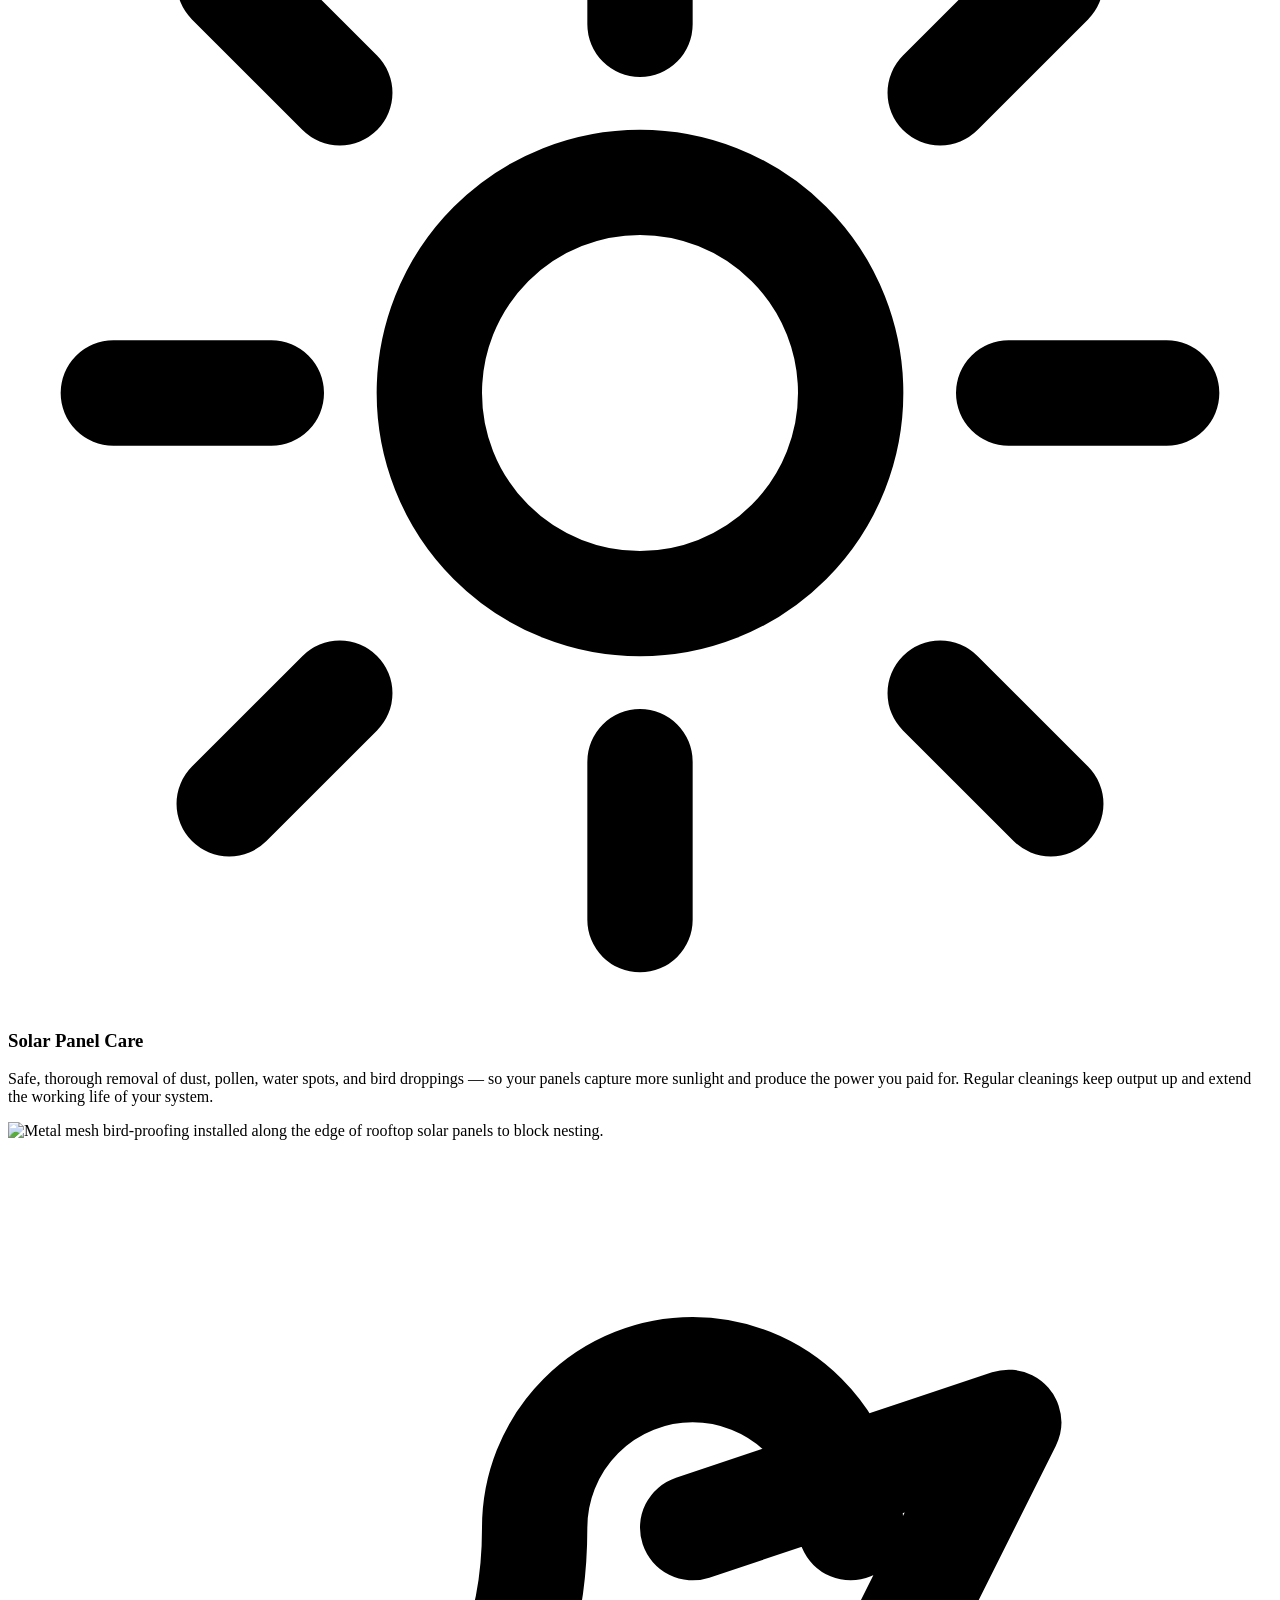
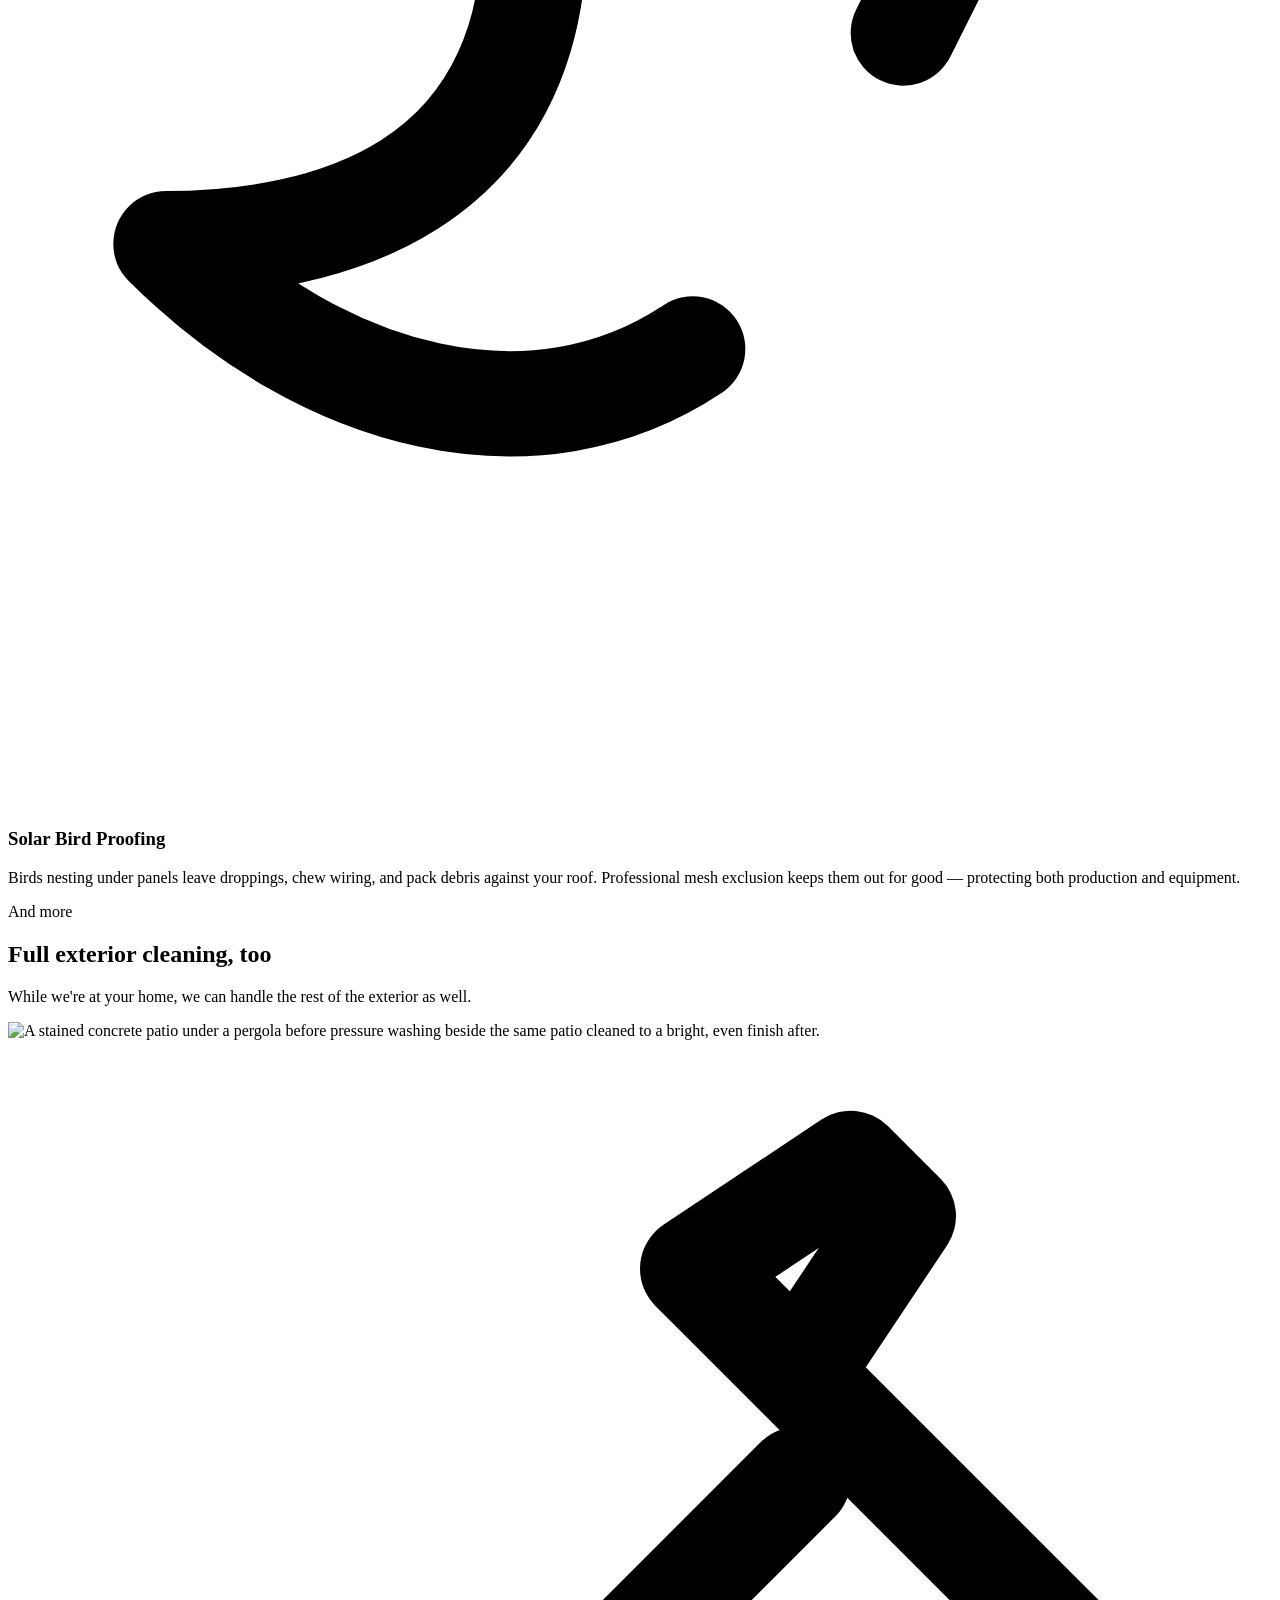
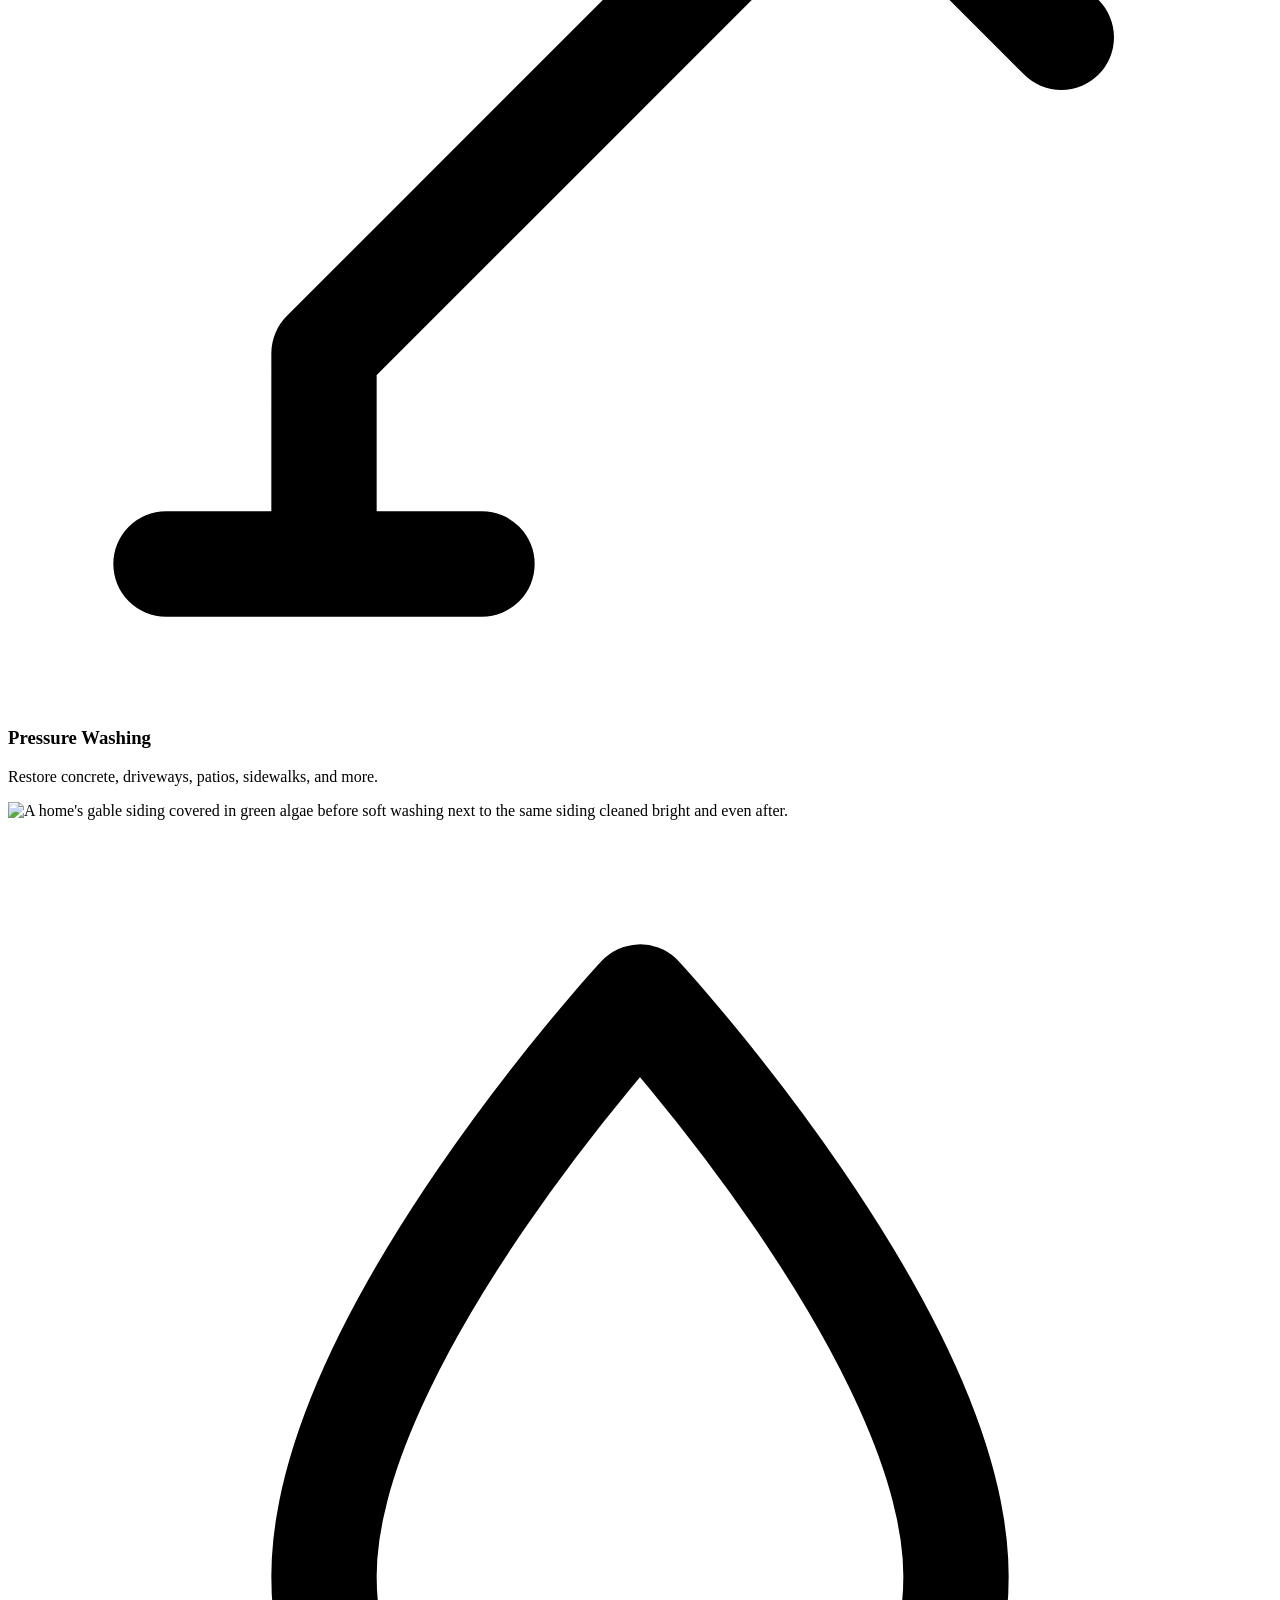
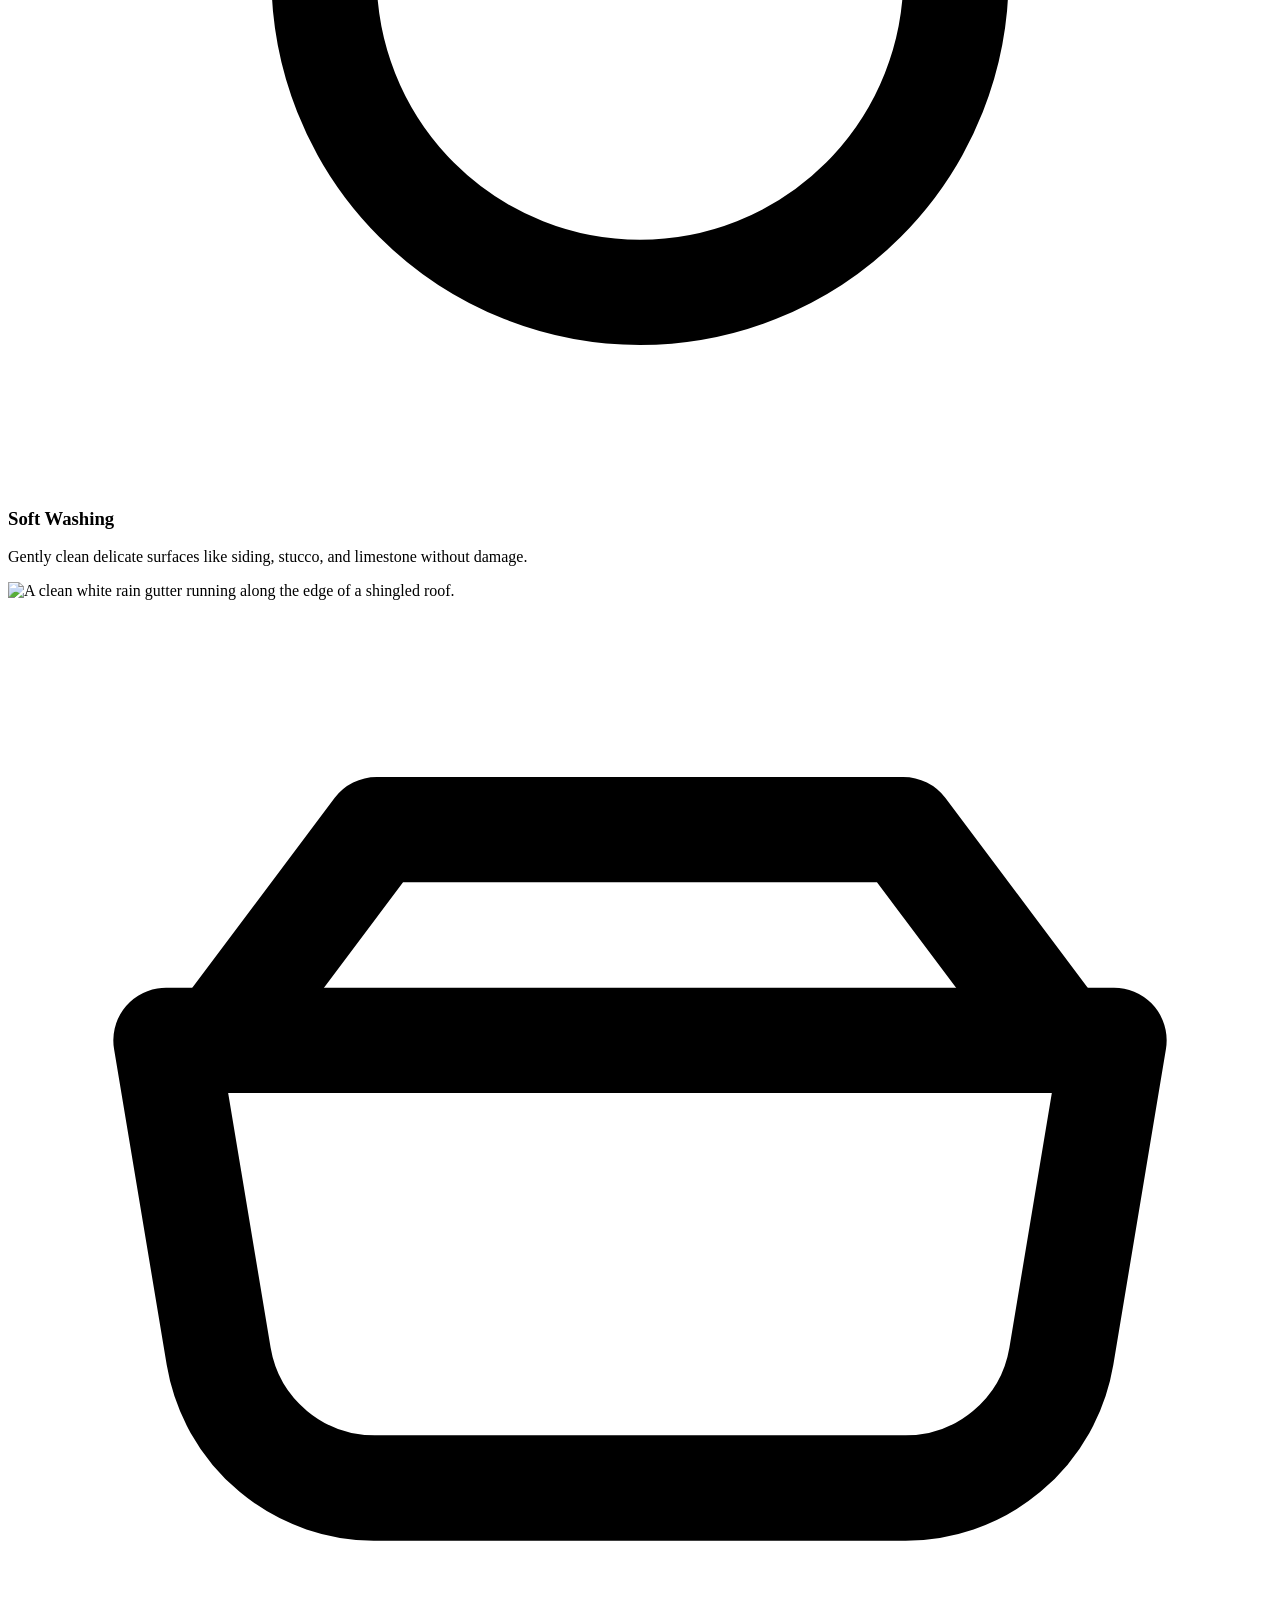
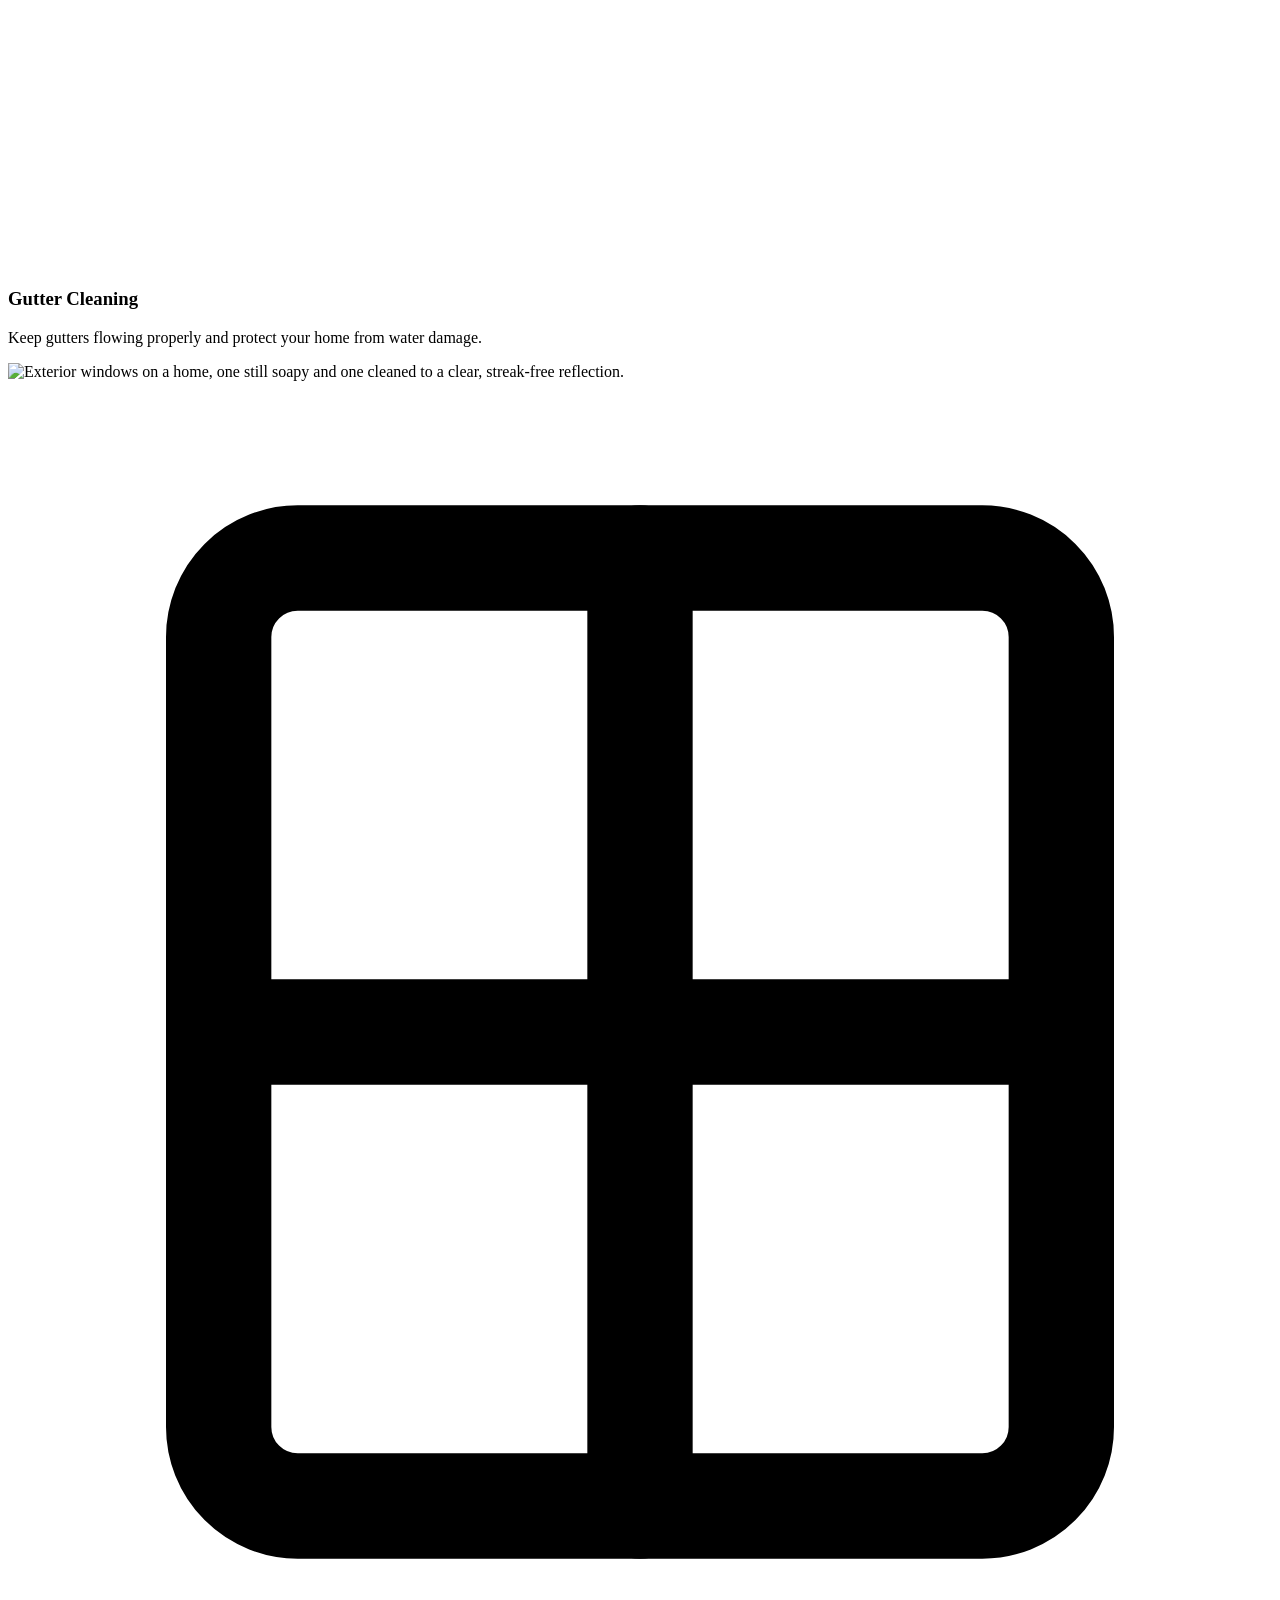
==== commit 74ce83e3: "Use the hot spot illustration in the bird droppings section" ====
--- a/site/index.html
+++ b/site/index.html
@@ -112,8 +112,8 @@
             <p class="mt-2"><a href="/services.html">See solar bird proofing &rarr;</a></p>
           </div>
           <div class="hide-sm">
-            <img class="img-card" src="/images/solar-bird-proofing.webp" width="1320" height="975" loading="lazy"
-                 alt="Mesh bird proofing installed around the edge of a rooftop solar array to block birds from nesting underneath.">
+            <img class="img-card" src="/images/hotspot.png" width="1916" height="972" loading="lazy"
+                 alt="Illustration of a solar panel with a glowing red hot spot and cracks radiating out from a single damaged cell.">
           </div>
         </div>
       </div>
